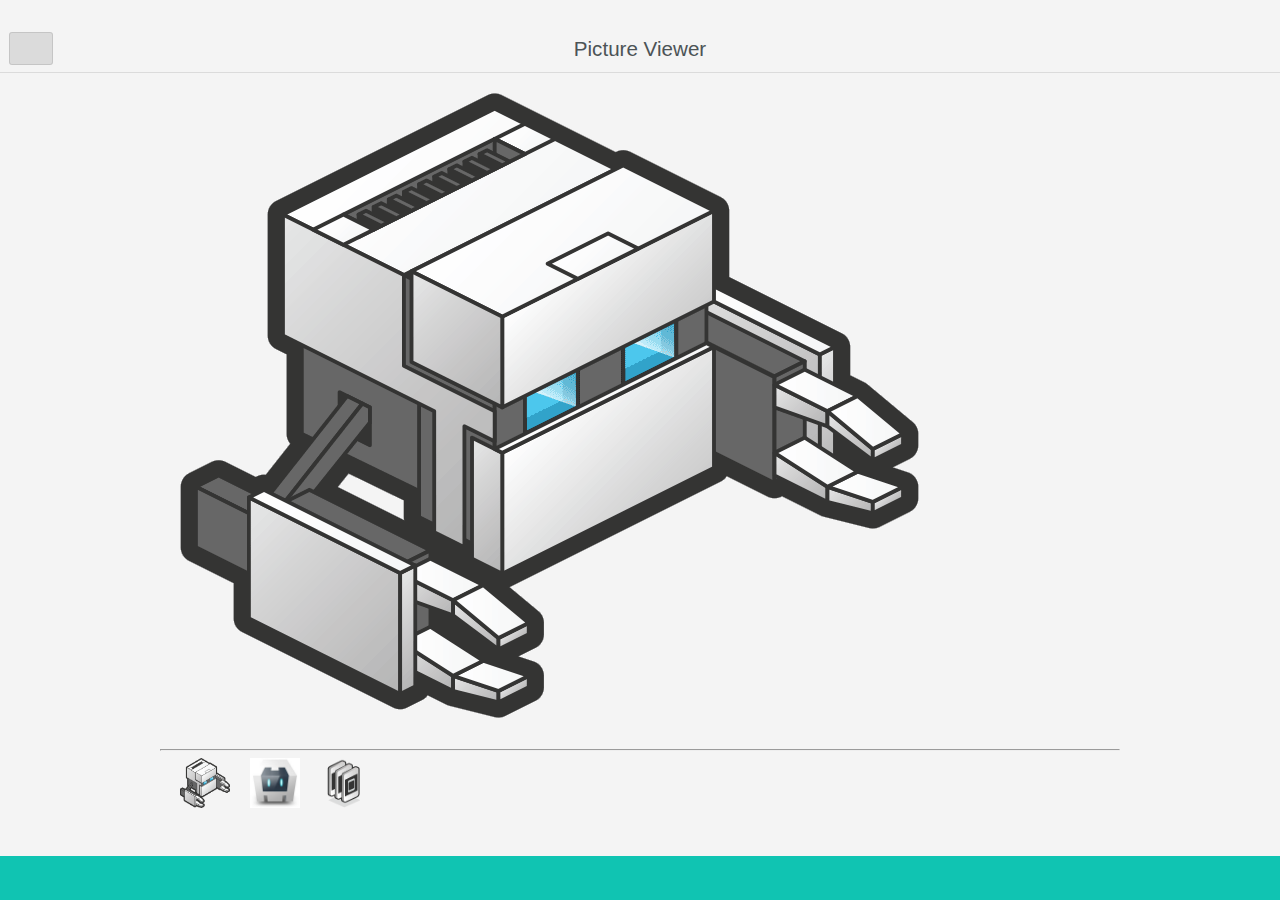
==== app - part one/www/index.html @ a684a087 "Added basic structure for mobile app" ====
<!DOCTYPE html>
<html>
<head>
	<meta charset="utf-8" />
	
	<meta http-equiv="Content-Security-Policy" 
		content="default-src 
				'self' 
				gap:
				http://cdn.kendostatic.com
				'unsafe-eval' 
				'unsafe-inline';">

	<!-- Kendo UI Mobile styles for all supported platforms -->
    <link href="styles/kendo.mobile.all.min.css" rel="stylesheet">
    <!-- This app's styles -->
	<link href="styles/main.css" rel="stylesheet" /> 
</head>
<body onload="initialize();">
	<div data-role="view" id="drawer-home" data-title="Picture Viewer">
		<header data-role="header" style="padding-top:25px">
			<div data-role="navbar">
				<a data-role="button" data-rel="drawer" href="#my-drawer" data-icon="hamburger" data-align="left"></a>
				<span data-role="view-title"></span>
			</div>
		</header>

		<div id="mainContent" class="mainContent">
			<img id="curImage" class="currentImage"  />
			<hr></hr>
			<div id="imageCarousel"></div>
		</div>

		<div data-role="footer">
			<div data-role="tabstrip">
				<a id="btnAddPic" data-role="button" data-icon="add" onclick="controller.takePictureForCarousel();"></a>
			</div>
		</div>
	</div>

	<div data-role="view" id="drawer-single" data-title="Single Image">
	<img id="soloImage" class="singleImage" />

		<div data-role="footer">
			<div data-role="tabstrip">
				<a id="btnAddPic" data-role="button" data-icon="add" onclick="controller.takePictureForSingle();"></a>
			</div>
		</div>
	</div>

	<div data-role="view" id="drawer-about" data-title="About">
		<ul data-role="listview" data-style="inset" data-type="group">
			<li>SP
				<ul>
					<li>This is the sample application for Simple Programmer. </li>
					<li>This app allows the user to take a picture, cache it, and add it to a carousel of pictures.</li>
				</ul>
        </ul>
	</div>

	<!-- Define the drawer -->
	<div data-role="drawer" id="my-drawer" data-views="['drawer-home', 'drawer-single', 'drawer-about', 'index.html']">
	    <ul data-role="listview" data-type="group">
	        <li>Main
	            <ul>
	                <li data-icon="home"><a href="#drawer-home" data-transition="none">Image Carousel</a></li>
					<li data-icon="home"><a href="#drawer-single" data-transition="none">Single Image Viewer</a></li>
	                <li data-icon="info"><a href="#drawer-about" data-transition="none">About</a></li>
	            </ul>
	        </li>
	    </ul>
	</div>
	
	<!-- Define the header and footer -->
	<div data-role="layout" data-id="drawer-layout">
		<header data-role="header">
			<div data-role="navbar">
				<a data-role="button" data-rel="drawer" href="#my-drawer" data-icon="hamburger" data-align="left"></a>
				<span data-role="view-title"></span>
			</div>
		</header>
	</div>

	<!-- PG Build service injects this (do not include yourself!), but still need a reference here -->
	<script src="cordova.js"></script>
	<!-- Kendo UI JavaScript -->
    <script src="scripts/jquery.min.js"></script>
    
    <script src="scripts/kendo.all.min.js"></script>
    
	<script src="scripts/controller.js"></script>
</body>
</html>
---- app - part one/www/styles/kendo.mobile.all.min.css ----
/*
* Kendo UI Complete v2013.2.716 (http://kendoui.com)
* Copyright 2013 Telerik AD. All rights reserved.
*
* Kendo UI commercial licenses may be obtained at
* https://www.kendoui.com/purchase/license-agreement.aspx
* If you do not own a commercial license, this file shall be governed by the trial license terms.
*/
@-ms-viewport{width:device-width}.km-root{font-size:.92em}.km-root a{color:inherit}.km-tablet{font-size:1em}.km-root *:focus{outline:0}.km-root,.km-pane{width:100%;height:100%;-ms-touch-action:none;-ms-content-zooming:none;-ms-user-select:none;-webkit-user-select:none;-webkit-text-size-adjust:none;-moz-text-size-adjust:none;text-size-adjust:none}.km-pane{font-family:sans-serif;overflow-x:hidden}.km-root>*,.km-header *,.km-footer *{margin:0;padding:0}.km-root *{-webkit-touch-callout:none;-webkit-tap-highlight-color:rgba(0,0,0,0)}.km-view{top:0;left:0;position:absolute;display:-moz-box;display:-webkit-box;display:-webkit-flex;display:-ms-flexbox;display:flex;height:100%;width:100%;-moz-box-orient:vertical;-webkit-box-orient:vertical;-webkit-flex-direction:column;-ms-flex-direction:column;flex-direction:column;-webkit-align-items:stretch;align-items:stretch;-webkit-align-content:stretch;align-content:stretch;vertical-align:top}:-moz-any(.km-view,.km-pane){overflow:hidden}.k-ff18 *:-moz-any(.km-view,.km-pane),.k-ff19 *:-moz-any(.km-view,.km-pane),.k-ff20 *:-moz-any(.km-view,.km-pane),.k-ff21 *:-moz-any(.km-view,.km-pane){position:relative}:-moz-any(.km-view){display:-moz-inline-box;display:flex}.km-content{min-height:1px;-moz-box-flex:1;-webkit-box-flex:1;-webkit-flex:1;-ms-flex:1;flex:1;-moz-box-align:stretch;-webkit-box-align:stretch;-ms-flex-align:stretch;flex-align:stretch;display:block;width:auto;overflow:hidden;position:relative}.km-content p,.km-content h1,.km-content h2,.km-content h3,.km-content h4,.km-content h5,.km-content h6{margin-left:1rem;margin-right:1rem}.km-header,.km-footer{display:block;display:-moz-box;-moz-box-orient:vertical;width:100%}:-moz-any(.km-scrollview)>div{display:inline-block}.km-header{padding:0}.km-footer{background:#1a1a1a}[data-role="layout"]{display:none}[data-role="view"],[data-role="drawer"]{visibility:hidden}.km-view{visibility:visible}.km-tabstrip{-moz-box-orient:horizontal;-webkit-box-orient:horizontal;-moz-box-align:start;-webkit-box-align:start;-ms-flex-align:start;flex-align:start;-webkit-flex-direction:row;-ms-flex-direction:row;flex-direction:row;-moz-box-pack:start;padding:0}.km-header,.km-footer{position:relative;z-index:1}@media all and (-webkit-min-device-pixel-ratio:10000),not all and (-webkit-min-device-pixel-ratio:0){.km-view{display:table}.km-header,.km-footer,.km-content{display:table-row}.km-header,.km-footer{height:1px}}.km-hide-title{display:none}.km-show-title:after{display:block;content:"\a0";height:0}.km-fill-title:after{height:auto}.km-footer .km-show-title:after{display:inline-block}.km-view-title,.km-dialog-title{position:relative;visibility:visible;text-align:center;font-size:1.4em;line-height:2.3em;margin-left:auto;margin-right:auto}.km-horizontal .km-view-title{line-height:2em}.km-toolbar,.km-navbar,.km-button,.km-buttongroup,.km-tabstrip,.km-blackberry li.km-actionsheet-cancel>a{background-origin:border-box;position:relative;display:inline-block;padding:.4em .7em;margin:.1rem;overflow:visible;text-decoration:none}.km-buttongroup,.km-tabstrip{padding:.4rem .7rem}.km-horizontal .km-tabstrip{padding:.2rem .7rem}.km-button{cursor:pointer;outline:0}.km-switch input[type=checkbox]{display:none}.km-switch,.km-checkbox{text-align:left;font-size:1rem;display:inline-block;width:6.4rem;height:2rem;line-height:2rem;position:relative;overflow:hidden}.km-switch-wrapper,.km-slider-wrapper{display:block;height:100%;width:100%;overflow:hidden}.km-switch-background,.km-slider-background{display:block;margin:0 1px 1px -5em;height:100%;width:200%}.km-switch-container{top:0;left:0;position:absolute;display:block;height:100%;width:100%;overflow:hidden;background:transparent;-moz-box-sizing:border-box;-webkit-box-sizing:border-box;box-sizing:border-box}.km-checkbox{width:1.8rem;height:1.8rem}.km-checkbox-checked:after{content:"\a0";display:block;width:100%;height:100%}.km-switch-handle{top:0;left:0;width:2.72em;height:100%;display:inline-block;margin:-1px 0 0 -1px;background-color:#000}.km-switch-label-on,.km-switch-label-off{display:block;width:130%;font-size:1em;line-height:2em;text-align:center;position:absolute;text-transform:uppercase}.km-switch-label-off{left:104%}.km-switch-label-on{left:-134%;text-shadow:0 -1px 0 rgba(0,0,0,0.3)}.km-badge,.km-detail{text-decoration:none;display:inline-block;vertical-align:middle;overflow:hidden;text-align:center;position:absolute;z-index:1;height:2em;font-size:.6rem;text-shadow:none}.km-badge{top:-1em;right:-1em;line-height:2em;margin-left:.5em;min-width:.9em;padding:0 .55em;-moz-background-clip:padding-box;-webkit-background-clip:padding-box;background-clip:padding-box}.km-tabstrip .km-badge{top:-0.2em;right:auto;margin-left:-1em}.km-detail{position:absolute;float:right;right:.8rem;top:50%;margin-top:-0.7rem;width:1.3rem;height:1.3rem;font-size:1rem;-moz-box-sizing:border-box;-webkit-box-sizing:border-box;box-sizing:border-box}.km-root .km-detaildisclose{font-size:.8em}:-moz-any(.km-detail){width:1rem;height:1rem}.km-listview-link:after{width:.5rem;height:.5rem;content:"\a0";display:inline-block;vertical-align:middle}.km-listview-link:after{margin-left:-0.2rem;border-style:solid;border-width:.24rem .24rem 0 0;-webkit-transform:rotate(45deg);-moz-transform:rotate(45deg);-ms-transform:rotate(45deg);-o-transform:rotate(45deg);transform:rotate(45deg)}.km-button::-moz-focus-inner{padding:0;border:0}.km-buttongroup{-webkit-margin-collapse:separate;margin-collapse:separate;margin:.5em auto}.km-root .km-buttongroup{padding:0;border-color:transparent;background:0;white-space:nowrap;display:table}.km-buttongroup>.km-button{display:table-cell}.km-root .km-buttongroup .km-button{margin:0;border-width:1px 0 1px 1px;padding:.48em .9em .44em}.km-tablet .km-buttongroup .km-button{padding:.4em .8em .34em}.km-root .km-navbar .km-buttongroup{font-size:.95rem;line-height:1em;margin:0 0 .2em;display:inline-block;height:1.5em;top:-2px}.km-tablet .km-navbar .km-buttongroup{top:-1px}.km-root .km-navbar .km-buttongroup>.km-button{font-size:1em;min-width:4rem;text-align:center}.km-tablet .km-navbar .km-buttongroup>.km-button{min-width:6rem}.km-view .km-buttongroup .km-button:last-child{border-right-width:1px}.km-scrollview{white-space:nowrap;overflow:hidden;width:100%}.km-scrollview>div>*{-webkit-transform:translatez(0)}.km-scrollview>div>[data-role=page]{vertical-align:top;display:inline-block;min-height:1px}.km-scrollview .km-virtual-page{min-height:1px;position:absolute;top:0;left:0;display:inline-block}:-moz-any(.k-ff18,.k-ff19,.k-ff20,.k-ff21) .km-scrollview>div{width:0}.km-pages{text-align:center;margin:0;padding:.6em 0 0}.km-pages li{display:inline-block;width:.5em;height:.55em;margin:0 .3em}.km-ios .km-buttongroup .km-button{font-size:1.2em;font-weight:bold}.km-ios .km-state-disabled .km-button,.km-android .km-state-disabled .km-button,.km-blackberry .km-state-disabled .km-button,.km-meego .km-state-disabled .km-button{color:#aaa;text-shadow:none}.km-tabstrip,.km-toolbar,.km-navbar{display:block;padding:.8em;margin:0;width:100%;border-width:0;-moz-box-sizing:border-box;-webkit-box-sizing:border-box;box-sizing:border-box}.km-tabstrip{text-align:center;word-spacing:-1em}.km-tabstrip .km-button{word-spacing:normal;box-shadow:none;-webkit-box-shadow:none;vertical-align:bottom}@media screen and (-webkit-min-device-pixel-ratio:0){.km-tabstrip{word-spacing:normal;width:100%}}.km-toolbar,.km-navbar{padding:0;-moz-box-flex:1;-webkit-box-flex:1;-webkit-flex:1;-ms-flex:1;flex:1;position:relative;overflow:hidden;display:block;border-width:0 0 1px 0;background-color:#fff}.km-root div:-moz-any(.km-toolbar,.km-navbar){overflow:visible}.km-toolbar .km-button,.km-navbar .km-button{margin-top:.5rem;margin-bottom:.5rem}.km-navbar .km-no-title{padding-top:.7rem;padding-bottom:.7rem}.km-horizontal .km-toolbar .km-button,.km-horizontal .km-navbar .km-button{margin-top:.3rem;margin-bottom:.3rem}.km-horizontal .km-navbar .km-no-title{padding-top:.5rem;padding-bottom:.5rem}.km-tablet.km-root .km-no-title{padding-top:.55rem;padding-bottom:.55rem}.km-tablet .km-navbar .km-button,.km-tablet .km-toolbar .km-button{margin-top:.45rem;margin-bottom:.45rem}.km-root .km-pane .km-navbar .km-no-title{visibility:visible;line-height:0}.km-tabstrip .km-button{font-family:Arial,Helvetica,sans-serif;color:#a8a8a8;padding:.4em .8em;border-width:0;border-color:transparent;background:0;margin:0;text-align:center}.km-tabstrip .km-button:first-child{border-left:0}.km-tabstrip .km-button:last-child{border-right:0}.km-listview-wrapper>ul:not(.km-listview){margin:0 auto}.km-list,.km-listview{padding:0;margin:0;list-style-type:none}.km-listinset,.km-listgroupinset{margin:1em}.km-listinset,.km-listgroupinset .km-list{overflow:hidden}.km-listview .km-switch{margin-top:-0.95rem;position:absolute;right:.8rem;top:50%}.km-listview .km-list{text-indent:0}.km-list>li,.km-root .km-listview-link,.km-root .km-listview-label{margin:0;display:block;position:relative;list-style-type:none;vertical-align:middle;-moz-box-sizing:border-box;-webkit-box-sizing:border-box;box-sizing:border-box;padding:.5em .7em}.km-list>li{line-height:1.6em;overflow:hidden}.km-virtual-list{position:relative;width:100%;-webkit-transform:translateZ(0)}.km-virtual-list>li{width:100%;position:absolute;top:0;-webkit-transform:translateZ(0)}.km-root .km-list .km-load-more{border-bottom:0}.km-list>li>*{line-height:normal}.km-group-title{display:block;font-weight:bold;padding:.2em 0;text-indent:.8em}.km-listgroupinset .km-group-title{margin-top:.65em;line-height:2em}.km-list:not(.km-virtual-list)>li:first-child{border-top:0}.km-list:not(.km-virtual-list)>li:last-child{border-bottom:0}.km-root .km-listview-link,.km-root .km-listview-label{line-height:inherit;text-decoration:none;margin:-0.5em -0.7em}.km-listview-link:after,.km-listview-label:after{border-color:#777;content:"\a0";display:block;position:absolute;right:1rem;top:50%;margin-top:-0.32rem}.km-filter-form{width:100%;padding:.5em 0;border:1px solid transparent;border-width:1px 0}.km-filter-wrap{position:relative;margin:0 .7em;padding:.2em .4em;border:1px solid transparent}.km-root .km-filter-wrap:before{display:inline-block;vertical-align:middle;content:"\e0e9";font-size:1.6em;width:1em;height:1em;margin-right:-1em;color:inherit}.km-tablet .km-filter-wrap{max-width:24em;margin:0 auto}.km-filter-wrap>input[type="search"]::-webkit-search-cancel-button{display:none}.km-filter-wrap input{width:100%;-moz-box-sizing:border-box;-webkit-box-sizing:border-box;box-sizing:border-box;border:0;background:transparent;-moz-appearance:none;-webkit-appearance:none;vertical-align:middle;padding:0 1.4em}.km-filter-reset{display:inline-block;margin-left:-1.6em;vertical-align:middle;text-align:center;z-index:1;text-decoration:none;height:100%}.km-filter-reset .km-clear{font-size:1.6em;width:1em;height:1em;display:block}.km-filter-reset>.km-text{position:absolute;top:-3333px;left:-3333px}.km-native-scroller{overflow:scroll;-webkit-overflow-scrolling:touch;-ms-touch-action:pan-x pan-y;-ms-overflow-style:-ms-autohiding-scrollbar;-ms-scroll-snap-type:proximity}.km-scroller-pull{width:100%;display:block;position:absolute;line-height:3em;font-size:1.4em;text-align:center;-webkit-transform:translate3d(0,-3em,0);-moz-transform:translate3d(0,-3em,0);-ms-transform:translate3d(0,-3em,0);-o-transform:translate3d(0,-3em,0);transform:translate3d(0,-3em,0)}.km-scroller-pull .km-template{display:inline-block;min-width:200px;text-align:left}.km-load-more .km-icon,.km-root .km-scroller-pull .km-icon{display:inline-block;height:2rem;margin-right:1rem;vertical-align:middle;width:2rem;font-size:2rem;-webkit-transform:rotate(0deg);-moz-transform:rotate(0deg);-ms-transform:rotate(0deg);-o-transform:rotate(0deg);transform:rotate(0deg);-webkit-transition:-webkit-transform 300ms linear;-moz-transition:-moz-transform 300ms linear;-ms-transition:-ms-transform 300ms linear;-o-transition:-o-transform 300ms linear;transition:transform 300ms linear}.km-root .km-scroller-release .km-icon{-webkit-transform:rotate(180deg);-moz-transform:rotate(180deg);-ms-transform:rotate(180deg);-o-transform:rotate(180deg);transform:rotate(180deg)}.km-root .km-scroller-refresh .km-icon{-webkit-transition:none;-moz-transition:none;-ms-transition:none;-o-transition:none;transition:none}.km-default-content{padding:1em}.km-item label:before,.km-item label.km-item-checked:after{position:absolute;content:" ";display:block;top:50%;left:.6em;width:36px;height:36px;margin-top:-18px}.km-detail .km-text{display:none}.km-detail .km-icon,.km-button .km-icon,.km-list .km-icon,.km-ios .km-button .km-icon{width:1em;height:1em;font-size:1.3em;margin-left:-0.3em;margin-right:.3em;vertical-align:text-top;display:inline-block;background-size:auto 100%}.km-button .km-icon{margin-top:-0.1em;margin-bottom:-0.1em}.km-root .km-view .km-notext{margin-left:0;margin-right:0}.km-list .km-switch{position:absolute;top:50%;right:.8rem;margin-top:-1rem}.km-root .km-rowinsert:after,.km-root .km-rowdelete:after,.km-root .km-contactadd:after,.km-root .km-detaildisclose:after,.km-root .km-rowinsert:before,.km-root .km-rowdelete:before,.km-root .km-contactadd:before,.km-root .km-detaildisclose:before,.km-detail .km-icon{left:.15em;top:.15em;line-height:1em;font-size:1em;position:absolute}.km-root .km-detaildisclose:after{left:.1em;top:.25em;text-align:center;font-weight:bold}.km-buttongroup .km-button .km-icon{width:1em;height:1em;font-size:1em;margin:0 .16em 0 0}.km-tabstrip .km-button .km-icon{width:2.5rem;height:2.5rem;font-size:2.5rem}.km-tabstrip .km-image,.km-tabstrip .km-button .km-icon{margin:.1rem auto 0;display:inline-block}.km-tabstrip .km-text{display:block}.km-phone .km-tabstrip .km-icon{height:2.2rem;width:2.2rem;font-size:2.2rem}.km-phone .km-horizontal .km-tabstrip .km-icon{height:2rem;width:2rem;font-size:2rem}.km-root .k-slider{width:50%;height:.6em;line-height:.6em;position:relative;display:inline-block;vertical-align:middle;text-align:center}.km-list .k-slider{position:absolute;right:0;margin-top:-0.5em;top:50%}.km-root .k-slider-track{left:1em!important;width:auto!important;right:1em;height:100%;display:block;position:absolute}.km-root .k-slider-track,.km-root .k-slider-selection{margin-top:0;border-radius:5px;-moz-border-radius:5px;-webkit-border-radius:5px;box-shadow:inset 0 0 1px rgba(0,0,0,0.3);-webkit-box-shadow:inset 0 0 1px rgba(0,0,0,0.3)}.km-root .k-slider-selection{top:0;height:100%}.km-root .k-slider-items{margin:0}.km-root .k-slider .k-draghandle{text-indent:-3333px;top:-0.35em;left:0;width:1.2em;height:1.2em;display:block;position:absolute}.km-root .k-slider-tooltip{display:none}.km-touch-scrollbar{position:absolute;visibility:hidden;z-index:200000;height:.4em;width:.4em;background-color:#333;opacity:0;-webkit-transform-origin:0 0;-moz-transform-origin:0 0;-ms-transform-origin:0 0;-o-transform-origin:0 0;transform-origin:0 0;-webkit-transition:opacity .3s linear;-moz-transition:opacity .3s linear;-ms-transition:opacity .3s linear;-o-transition:opacity .3s linear;transition:opacity .3s linear}.km-vertical-scrollbar{height:100%;right:2px;top:0}.km-horizontal-scrollbar{width:100%;left:0;bottom:2px}.km-scrollview,.km-scroll-container{-moz-user-select:none;-webkit-user-select:none;-ms-user-select:none;user-select:none;-moz-user-select:-moz-none;-webkit-margin-collapse:separate;margin-collapse:separate}.km-scroll-wrapper{position:relative}.km-scroll-header{position:absolute;z-index:1001;width:100%;top:0;left:0}.km-leftitem,.km-rightitem{z-index:1;position:absolute;right:.5em}.km-popup .km-rightitem{right:0}.km-leftitem{left:.5em;right:auto}.km-popup .km-leftitem{left:0}.km-dialog{position:absolute;min-width:19em;max-width:25em;overflow:hidden}.km-dialog-title{position:static;float:none;height:2.6em;margin-top:-2.6em;font-size:1.22em;line-height:3em}.km-dialog:before{content:"\a0";display:block;overflow:visible;width:100%;height:3em;opacity:.2}.km-dialog-content{font-weight:normal;min-height:2em;text-align:center}.km-dialog .km-button{display:block;margin:.4em;font-size:1.3em;text-align:center;padding:.44em;-moz-user-select:none;-webkit-user-select:none;-ms-user-select:none;user-select:none}.km-loader{top:50%;left:50%;width:180px;height:130px;opacity:.85;z-index:100000;padding:30px 30px;position:absolute;margin-top:-70px;margin-left:-90px;-moz-box-sizing:border-box;-webkit-box-sizing:border-box;box-sizing:border-box;background-color:black}.km-loader h1{font-size:1rem;color:white;text-align:center;margin-top:10px}.km-loader .km-loading,.km-load-more .km-icon,.km-scroller-refresh .km-icon{animation:km-spin 1s infinite linear;-moz-animation:km-spin 1s infinite linear;-webkit-animation:km-spin 1s infinite linear;display:block;margin:0 auto;width:35px;height:35px;font-size:35px}.km-loader .km-loading:after,.km-load-more .km-icon:after{color:#ccc}.km-loading-left,.km-loading-right{display:none}@-webkit-keyframes km-spin{from{-webkit-transform:rotate(0deg)}to{-webkit-transform:rotate(360deg)}}@-moz-keyframes km-spin{from{-moz-transform:rotate(0deg)}to{-moz-transform:rotate(360deg)}}@-ms-keyframes km-spin{from{-ms-transform:rotate(0deg)}to{-ms-transform:rotate(360deg)}}@-o-keyframes km-spin{from{-o-transform:rotate(0deg)}to{-o-transform:rotate(360deg)}}.km-list input[type=text]:not(.k-input),.km-list input[type=password],.km-list input[type=search],.km-list input[type=number],.km-list input[type=tel],.km-list input[type=url],.km-list input[type=email],.km-list input[type=file],.km-list input[type=month],.km-list input[type=color],.km-list input[type=week],.km-list input[type=date],.km-list input[type=time],.km-list input[type=datetime],.km-list input[type=datetime-local],.km-list select:not([multiple]),.km-list .k-dropdown,.km-list textarea{width:50%;-moz-box-sizing:border-box;-webkit-box-sizing:border-box;box-sizing:border-box;font-size:1.2em;position:absolute;top:50%;line-height:normal;z-index:1;right:0;margin-top:-1em}.km-root .k-slider .k-tick,.km-root .k-slider .k-label,.km-root .k-slider .k-button{display:none}.km-list textarea{position:relative;width:-webkit-calc(50%+.7em);width:-moz-calc(50%+.7em);width:calc(50%+.7em);margin-right:-0.7em}.km-list input,.km-list select,.km-list textarea,.km-list input[type=checkbox],.km-list input[type=radio]{appearance:none;-moz-appearance:none;-webkit-appearance:none}.km-list input[type=checkbox],.km-list input[type=radio]{position:absolute;top:50%;right:.7em;margin-top:-0.5em;background:0}.km-root input,.km-root textarea{-moz-user-select:text;-webkit-user-select:text;-ms-user-select:text;user-select:text}.km-root input[readonly],.km-root select:not([multiple]){-moz-user-select:none;-webkit-user-select:none;-ms-user-select:none;user-select:none}.km-list textarea{top:0}.km-list .k-dropdown{line-height:1.4em}.km-list .k-dropdown,.km-list .k-dropdown .k-input{background-color:transparent}.km-root .k-dropdown-wrap{display:inline-block}.km-root .km-listview-label:after,.km-root input ~ .km-listview-link:after,.km-root textarea ~ .km-listview-link:after,.km-root select ~ .km-listview-link:after,.km-root .k-dropdown ~ .km-listview-link:after{display:none}.km-root .k-dropdown select,.km-root .k-dropdown .k-select{display:none}.km-root .km-list textarea{position:relative;float:right;margin-top:0;font-family:inherit}.km-root .km-popup .k-item,.km-actionsheet>li{list-style-type:none;padding:inherit 1em;border-bottom:1px solid #555;-moz-box-sizing:border-box;-webkit-box-sizing:border-box;box-sizing:border-box}.km-actionsheet>li{line-height:2em;border-bottom:0}.km-root .km-popup .k-list,.km-actionsheet{padding:0;margin:0}.km-root .km-popup .k-item:last-child,.km-actionsheet>li:last-child{border:0}.km-shim{left:0;bottom:0;position:absolute;width:100%;height:100%;background:rgba(0,0,0,0.6);z-index:10001;-moz-box-sizing:border-box;-webkit-box-sizing:border-box;box-sizing:border-box}.km-shim .k-animation-container,.km-actionsheet-wrapper{width:100%;box-shadow:none;-webkit-box-shadow:none;border:0}.km-shim .k-animation-container{width:auto}.km-listview-label input[type=radio],.km-listview-label input[type=checkbox]{border:0;font-size:inherit;width:1em;height:.9em}.km-load-more{display:block;padding:.3em 0 1.2em;height:3.2em;text-align:center}.km-root div.km-splitview{-moz-box-orient:horizontal;-webkit-box-orient:horizontal;-moz-box-direction:normal;-webkit-box-direction:normal;-webkit-flex-direction:row;-ms-flex-direction:row;flex-direction:row}.km-root .km-splitview.km-split-vertical{-moz-box-orient:vertical;-webkit-box-orient:vertical;-webkit-flex-direction:column;-ms-flex-direction:column;flex-direction:column}.km-splitview>.km-pane{-moz-box-flex:2;-webkit-box-flex:2;-webkit-flex:2;-ms-flex:2;flex:2;width:auto;height:auto}.km-splitview>.km-pane:first-child{-moz-box-flex:1;-webkit-box-flex:1;-webkit-flex:1;-ms-flex:1;flex:1}.km-split-horizontal>.km-pane{height:100%}.km-split-vertical>.km-pane>.km-view{display:-webkit-box}.km-pane{position:relative}.km-popup-wrapper,.km-modalview-wrapper{z-index:10001;position:relative;background:0;border:0;box-shadow:none;-webkit-box-shadow:none}.km-popup-overlay{position:absolute;top:0;left:0;width:100%;height:100%;z-index:10000}.km-popup-arrow,.km-popup-arrow:after,.km-down .km-popup-arrow:before{position:absolute;width:15px;height:15px;top:0;left:0;z-index:2}.km-left .km-popup-arrow,.km-right .km-popup-arrow{margin-top:-8px}.km-up .km-popup-arrow,.km-down .km-popup-arrow{margin-left:-8px}.km-popup-arrow:after,.km-down .km-popup-arrow:before{display:block;content:"\a0";width:0;height:0}.km-up .km-popup-arrow{top:auto;bottom:0}.km-left .km-popup-arrow{left:auto;right:0}.km-popup.km-pane{-moz-box-sizing:border-box;-webkit-box-sizing:border-box;box-sizing:border-box;width:100%;height:100%;min-height:100px}.km-modalview,.km-modalview-wrapper:before{overflow:hidden;position:relative;display:-moz-inline-box;display:-webkit-inline-box;display:-webkit-inline-flex;display:-ms-inline-flexbox;display:inline-flex;width:100%;height:100%;vertical-align:middle}.km-modalview .km-content{box-flex:1}.km-modalview-wrapper:before{margin-left:-1px;content:"\a0";width:0;display:inline-block}.km-stretched-view{display:-moz-box;display:-webkit-box;display:-webkit-flex;display:-ms-flexbox;display:flex}.km-stretched-view>*{width:100%}.km-on-wp .km-view,.km-on-wp .km-header,.km-on-wp .km-footer,.km-on-wp .km-slider,.km-on-wp .km-switch,.km-on-wp .km-filter-reset,.km-on-wp .km-shim .k-animation-container,.km-on-wp .km-scroll-container{transform:translateZ(0)}.km-pane,.km-on-ios .km-view,.km-on-ios .km-header,.km-on-ios .km-footer,.km-on-ios .km-slider,.km-on-ios .km-switch,.km-on-ios .km-group-title,.km-on-ios .km-list>li,.km-on-ios .km-filter-reset,.km-on-ios .km-shim .k-animation-container,.km-on-ios .km-scroll-container,.km-on-blackberry .km-view,.km-on-blackberry .km-content,.km-on-blackberry .km-header,.km-on-blackberry .km-footer,.km-on-blackberry .km-icon,.km-on-blackberry .km-switch,.km-on-blackberry .km-popup .k-item,.km-on-blackberry .km-actionsheet-wrapper{-webkit-transform:translatez(0)}.km-on-meego,.km-on-android{-webkit-transform:none}.km-on-android.km-2 .km-header,.km-on-android.km-2 .km-footer,.km-on-android .km-switch,.km-on-android.km-2 .km-list>li,.km-on-android.km-3 .km-listview-wrapper,.km-on-android.km-4 .km-listview-wrapper,.km-on-android.km-4 .km-content,.km-on-android .km-switch-handle,.km-android.km-on-android .km-switch-wrapper,.km-on-android .km-scroll-container,.km-on-meego .km-content,.km-on-meego .km-switch,.km-on-meego .km-icon,.km-on-meego .km-header,.km-on-meego .km-footer,.km-on-meego .km-content,.km-on-meego .km-switch-handle,.km-on-meego .km-switch-wrapper{-webkit-transform:translatez(0);-webkit-backface-visibility:hidden}.km-on-android.km-4 input{-webkit-user-modify:read-write-plaintext-only}.km-overlay{position:absolute;top:0;left:0;width:100%;height:100%;background:transparent;z-index:100000}.k-ff .km-scroll-container{padding-bottom:20px}.km-wp .km-view .km-absolute,.km-meego .km-view .km-absolute{position:absolute}.km-drawer,[data-role=drawer]{top:0;left:auto;width:250px}.km-drawer .km-header,.km-drawer .km-footer{z-index:0}.km-left-drawer{left:0}.km-right-drawer{right:0}@font-face{font-family:"Kendo UI";src:url("images/KendoUI.woff") format("woff"),url("images/KendoUI.ttf") format("truetype")}body:before{font-family:"Kendo UI";content:"\a0";font-size:0;width:0;height:0;position:absolute;z-index:-1}.km-root .km-pane .km-view .km-icon{-webkit-background-clip:text;background-size:0}.km-icon{position:relative}.km-icon:after,.km-icon:before,.km-contactadd:after,.km-contactadd:before,.km-rowdelete:after,.km-rowdelete:before,.km-rowinsert:after,.km-rowinsert:before,.km-detaildisclose:after,.km-detaildisclose:before,.km-loading:after,.km-filter-wrap:before{position:relative;content:"\a0";display:block;width:100%;height:100%;text-align:left;vertical-align:middle;background-size:auto;font:1em/1em "Kendo UI"}.km-icon:before,.km-contactadd:before,.km-rowdelete:before,.km-rowinsert:before,.km-detaildisclose:before{position:absolute;margin-top:1px;color:rgba(0,0,0,0.7);display:none}.km-state-active .km-icon:before,.km-state-active .km-contactadd:before,.km-state-active .km-rowdelete:before,.km-state-active .km-rowinsert:before,.km-state-active .km-detaildisclose:before{display:block}:-webkit-any(.km-ios):not(.km-android):not(.km-blackberry6):not(.km-blackberry7):not(.km-meego) .km-icon:after,:-webkit-any(.km-blackberry):not(.km-android):not(.km-blackberry6):not(.km-blackberry7):not(.km-meego) .km-icon:after{background-image:inherit;background-repeat:inherit;background-position:inherit;background-color:currentcolor;-webkit-background-clip:text;-webkit-text-fill-color:transparent}.km-root .km-pane.km-on-blackberry.km-blackberry6 .km-view .km-icon:after,.km-root .km-pane.km-on-blackberry.km-blackberry7 .km-view .km-icon:after,.km-root .km-pane.km-on-ios.km-ios4 .km-view .km-icon:after,.km-root .km-pane.km-pane.km-on-android .km-view span.km-icon:after,.km-root .km-pane.km-pane.km-on-meego .km-view span.km-icon:after{background:0;-webkit-text-fill-color:inherit}.km-contactadd:after,.km-contactadd:before,.km-rowinsert:after,.km-rowinsert:before{content:"\E039"}.km-rowdelete:after,.km-rowdelete:before{content:"\E03a"}.km-detaildisclose:after,.km-detaildisclose:before{content:"\E0E2"}.km-action:after,.km-action:before{content:"\e0ca"}.km-add:after,.km-add:before{content:"\e0cb"}.km-battery:after,.km-battery:before{content:"\e0ce"}.km-bookmarks:after,.km-bookmarks:before{content:"\e0cf"}.km-camera:after,.km-camera:before{content:"\e0d0"}.km-cart:after,.km-cart:before{content:"\e0d1"}.km-edit:after,.km-compose:after,.km-edit:before,.km-compose:before{content:"\e0d5"}.km-contacts:after,.km-contacts:before{content:"\e0e4"}.km-trash:after,.km-delete:after,.km-trash:before,.km-delete:before{content:"\e0ec"}.km-details:after,.km-details:before{content:"\e0e2"}.km-download:after,.km-downloads:after,.km-download:before,.km-downloads:before{content:"\e0d4"}.km-fastforward:after,.km-fastforward:before{content:"\e0d9"}.km-toprated:after,.km-favorites:after,.km-toprated:before,.km-favorites:before{content:"\e0d7"}.km-featured:after,.km-featured:before{content:"\e0d8"}.km-globe:after,.km-globe:before{content:"\e0dc"}.km-history:after,.km-history:before{content:"\e0e7"}.km-home:after,.km-home:before{content:"\e0dd"}.km-info:after,.km-about:after,.km-info:before,.km-about:before{content:"\e0de"}.km-more:after,.km-more:before{content:"\e0e0"}.km-mostrecent:after,.km-mostrecent:before{content:"\e0cc"}.km-mostviewed:after,.km-mostviewed:before{content:"\e0d6"}.km-organize:after,.km-organize:before{content:"\e0eb"}.km-pause:after,.km-pause:before{content:"\e0e3"}.km-play:after,.km-play:before{content:"\e0e5"}.km-recents:after,.km-recents:before{content:"\e0d2"}.km-refresh:after,.km-refresh:before{content:"\e0e6"}.km-reply:after,.km-reply:before{content:"\e0ed"}.km-rewind:after,.km-rewind:before{content:"\e0e8"}.km-search:after,.km-search:before{content:"\e0e9"}.km-settings:after,.km-settings:before{content:"\e0da"}.km-share:after,.km-share:before{content:"\e0df"}.km-sounds:after,.km-volume:after,.km-sounds:before,.km-volume:before{content:"\e0ef"}.km-stop:after,.km-stop:before{content:"\e0ea"}.km-wifi:after,.km-wifi:before{content:"\e0f0"}.km-android .km-more:after,.km-android .km-more:before{content:"\e0e1"}.km-meego .km-more:after,.km-meego .km-more:before{content:"\e0f1"}.km-wp .km-loading:after,.km-wp .km-load-more .km-icon:after,.km-wp .km-scroller-refresh .km-icon:after{content:"\e0f6"}.km-meego .km-loading:after,.km-meego .km-load-more .km-icon:after,.km-meego .km-scroller-refresh .km-icon:after{content:"\e0f6"}.km-root .km-android .km-loading:after,.km-android .km-load-more .km-icon:after,.km-root .km-android .km-scroller-refresh .km-icon:after{content:"\e0f6"}.km-scroller-pull .km-icon:after{content:"\e0f2"}.km-wp .km-scroller-pull .km-icon:after{content:"\E0D4"}.km-on-wp.km-app .km-icon:after,.km-on-wp.km-app .km-filter-wrap:before,.km-on-wp.km-app .km-state-active .km-icon:after{color:transparent;background-image:url("images/wp8_icons.png");background-size:auto 100%;height:1em;margin-top:0;vertical-align:middle}.km-wp-light.km-app .km-icon:after,.km-wp-light.km-app .km-filter-wrap:before{background-image:url("images/wp8_inverseicons.png")}.km-on-wp.km-app .km-icon{line-height:1em}.km-on-wp.km-app .km-icon:before{display:none}.km-on-wp.km-app .km-action:after{background-position-x:20%}.km-on-wp.km-app .km-add:after,.km-on-wp.km-app .km-filter-reset .km-clear:after{background-position-x:22%}.km-on-wp.km-app .km-battery:after{background-position-x:24%}.km-on-wp.km-app .km-bookmarks:after{background-position-x:26%}.km-on-wp.km-app .km-camera:after{background-position-x:28%}.km-on-wp.km-app .km-cart:after{background-position-x:30%}.km-on-wp.km-app .km-edit:after,.km-on-wp.km-app .km-compose:after{background-position-x:32%}.km-on-wp.km-app .km-contacts:after{background-position-x:34%}.km-on-wp.km-app .km-trash:after,.km-on-wp.km-app .km-delete:after{background-position-x:36%}.km-on-wp.km-app .km-details:after{background-position-x:38%}.km-on-wp.km-app .km-download:after,.km-on-wp.km-app .km-downloads:after{background-position-x:40%}.km-on-wp.km-app .km-fastforward:after{background-position-x:42%}.km-on-wp.km-app .km-toprated:after,.km-on-wp.km-app .km-favorites:after{background-position-x:44%}.km-on-wp.km-app .km-featured:after{background-position-x:46%}.km-on-wp.km-app .km-globe:after{background-position-x:48%}.km-on-wp.km-app .km-history:after{background-position-x:50%}.km-on-wp.km-app .km-home:after{background-position-x:52%}.km-on-wp.km-app .km-info:after,.km-on-wp.km-app .km-about:after{background-position-x:54%}.km-on-wp.km-app .km-more:after{background-position-x:56%}.km-on-wp.km-app .km-mostrecent:after{background-position-x:58%}.km-on-wp.km-app .km-mostviewed:after{background-position-x:60%}.km-on-wp.km-app .km-organize:after{background-position-x:62%}.km-on-wp.km-app .km-pause:after{background-position-x:64%}.km-on-wp.km-app .km-play:after{background-position-x:66%}.km-on-wp.km-app .km-recents:after{background-position-x:68%}.km-on-wp.km-app .km-refresh:after{background-position-x:70%}.km-on-wp.km-app .km-reply:after{background-position-x:72%}.km-on-wp.km-app .km-rewind:after{background-position-x:74%}.km-on-wp.km-app .km-search:after,.km-on-wp.km-app .km-filter-wrap:before{background-position-x:76%}.km-on-wp.km-app .km-settings:after{background-position-x:78%}.km-on-wp.km-app .km-share:after{background-position-x:80%}.km-on-wp.km-app .km-sounds:after,.km-on-wp.km-app .km-volume:after{background-position-x:82%}.km-on-wp.km-app .km-stop:after{background-position-x:84%}.km-on-wp.km-app .km-wifi:after{background-position-x:86%}.km-on-wp.km-app.km-android .km-more:after{background-position-x:88%}.km-on-wp.km-app.km-meego .km-more:after{background-position-x:90%}.km-on-wp.km-app.km-meego .km-loading:after,.km-on-wp.km-app.km-meego .km-load-more .km-icon:after,.km-on-wp.km-app.km-meego .km-scroller-refresh .km-icon:after{background-position-x:94%}.km-on-wp.km-app .km-scroller-pull .km-icon:after{background-position-x:100%}.km-on-wp.km-app .km-filter-wrap:before{display:inline-block;content:"\a0"}.km-on-wp.km-app .km-filter-reset .km-clear:after{transform:rotate(45deg)}@media only screen and (height:320px) and (orientation:landscape){.km-ios6{height:100%!important}}.km-ios:after{content:url("images/back.png");display:none}.km-ios{background:#fff;font:bold .9em HelveticaNeue,sans-serif}.km-ios .km-view{overflow:hidden}.km-ios .km-view-title,.km-ios .km-dialog-title{position:relative;visibility:visible;text-align:center;color:#fff;font-size:1.4em;line-height:2.3em;font-weight:bold;text-shadow:0 -1px rgba(0,0,0,0.3);margin-left:auto;margin-right:auto;box-shadow:inset 0 -1px 0 rgba(0,0,0,0.3);-webkit-box-shadow:inset 0 -1px 0 rgba(0,0,0,0.3)}.km-ios.km-horizontal .km-view-title{line-height:2em}.km-ios .km-toolbar,.km-ios .km-navbar,.km-ios .km-button,.km-ios .km-tabstrip,.km-ios .km-popup .k-item,.km-ios .km-actionsheet>li>a{background-image:-webkit-gradient(linear,50% 0,50% 100%,color-stop(0,rgba(255,255,255,0.5)),color-stop(0.06,rgba(255,255,255,0.45)),color-stop(0.5,rgba(255,255,255,0.2)),color-stop(0.5,rgba(255,255,255,0.15)),color-stop(1,rgba(100,100,100,0)));background-image:-moz-linear-gradient(top,rgba(255,255,255,0.5),rgba(255,255,255,0.45) 6%,rgba(255,255,255,0.2) 50%,rgba(255,255,255,0.15) 50%,rgba(100,100,100,0));background-image:linear-gradient(top,rgba(255,255,255,0.5),rgba(255,255,255,0.45) 6%,rgba(255,255,255,0.2) 50%,rgba(255,255,255,0.15) 50%,rgba(100,100,100,0));background-image:-ms-linear-gradient(top,rgba(255,255,255,0.5),rgba(255,255,255,0.45) 6%,rgba(255,255,255,0.2) 50%,rgba(255,255,255,0.15) 50%,rgba(100,100,100,0));background-image:-o-linear-gradient(top,rgba(255,255,255,0.5),rgba(255,255,255,0.45) 6%,rgba(255,255,255,0.2) 50%,rgba(255,255,255,0.15) 50%,rgba(100,100,100,0));-webkit-tap-highlight-color:rgba(0,0,0,0);color:#FFF;overflow:visible;border-radius:5px;-moz-border-radius:5px;-webkit-border-radius:5px;text-shadow:0 -1px rgba(0,0,0,0.3);text-decoration:none;border:1px solid #394d68;border-color:#2f3740 #394d68 #375073;background-color:#7185a2}.km-ios .km-button{text-align:center;border-width:0;border-bottom:1px solid rgba(255,255,255,0.5);padding:.4em .8em;background:transparent,#496b9a;background-image:-webkit-gradient(linear,50% 0,50% 100%,color-stop(0,rgba(255,255,255,0.35)),color-stop(0.5,rgba(255,255,255,0.1)),color-stop(0.5,rgba(255,255,255,0)),color-stop(1,rgba(255,255,255,0)));background-image:-moz-linear-gradient(top,rgba(255,255,255,0.35),rgba(255,255,255,0.1) 50%,rgba(255,255,255,0) 50%,rgba(255,255,255,0));background-image:linear-gradient(top,rgba(255,255,255,0.35),rgba(255,255,255,0.1) 50%,rgba(255,255,255,0) 50%,rgba(255,255,255,0));background-image:-ms-linear-gradient(top,rgba(255,255,255,0.35),rgba(255,255,255,0.1) 50%,rgba(255,255,255,0) 50%,rgba(255,255,255,0));background-image:-o-linear-gradient(top,rgba(255,255,255,0.35),rgba(255,255,255,0.1) 50%,rgba(255,255,255,0) 50%,rgba(255,255,255,0));box-shadow:inset 0 0 0 1px rgba(0,0,0,.3),inset 0 1px 3px rgba(0,0,0,.5);-webkit-box-shadow:inset 0 0 0 1px rgba(0,0,0,.3),inset 0 1px 3px rgba(0,0,0,.5)}.km-ios .km-button:active,.km-ios .km-button.km-state-active{background-color:#264e8c;box-shadow:inset 0 0 0 1px rgba(0,0,0,.3),inset 0 1px 3px rgba(0,0,0,.5),inset 0 0 0 1000px rgba(0,0,0,.2);-webkit-box-shadow:inset 0 0 0 1px rgba(0,0,0,.3),inset 0 1px 3px rgba(0,0,0,.5),inset 0 0 0 1000px rgba(0,0,0,.2)}.km-ios li.km-state-active{border-width:0;color:white}.km-ios :-webkit-any(.km-back){overflow:hidden;margin-left:-1em;padding-left:2.1em;-webkit-mask-image:url("images/back.png");-webkit-mask-size:auto 100%;-webkit-mask-repeat:no-repeat;-webkit-mask-position-x:1em}.km-ios .km-back:after{content:"\a0";display:none;position:absolute;left:1em;top:0;bottom:0;width:12px;background:url("[data-uri]");-webkit-background-size:auto 100%;background-size:auto 100%;background-repeat:no-repeat}.km-ios :-webkit-any(.km-back):after{display:block}.km-ios.km-on-android :-webkit-any(.km-back){-webkit-mask-image:none;padding-left:.8em;margin-left:0}.km-ios.km-on-android :-webkit-any(.km-back):after{display:none}.km-ios :-moz-any(.km-back){overflow:hidden;margin-left:0;padding-left:1.4em;background-size:auto 100%;clip-path:url('data:image/svg+xml;utf-8,<svg xmlns=%22http:%2F%2Fwww.w3.org%2F2000%2Fsvg%22 viewBox=%220 0 1 1%22><clipPath id=%22backbutton%22 clipPathUnits=%22objectBoundingBox%22><path fill=%22black%22 d=%22M8.7,1c0,0-8,0-8,0C0,1,0.2,1,0,0.5 C0.2-0,0,0,0.5,0H9V1z%22%2F><%2FclipPath><%2Fsvg>#backbutton')}.km-ios :-moz-any(.km-back):after{display:block;left:0}.km-ios .km-switch{width:5rem;height:1.8rem;line-height:1.65rem;overflow:hidden;font-family:HelveticaNeue,Arial,sans-serif}.km-ios4 .km-switch{width:6.4rem;height:2rem;line-height:2rem}.km-ios .km-switch-wrapper{overflow:hidden;background-color:#f0f0f0}.km-ios .km-switch-background,.km-ios .k-slider-selection{background:4.25em 0 no-repeat #007ee9;background-image:-webkit-gradient(linear,50% 0,50% 100%,color-stop(0,#dbdbdb),color-stop(0.5,#eee));background-image:-moz-linear-gradient(top,#dbdbdb,#eee 50%);background-image:linear-gradient(top,#dbdbdb,#eee 50%);background-image:-ms-linear-gradient(top,#dbdbdb,#eee 50%);background-image:-o-linear-gradient(top,#dbdbdb,#eee 50%);margin-left:-3.4rem}.km-ios4 .km-switch-background{background-color:#3074e7;background-position:6.4em 0;margin-left:-6rem}.km-ios .km-switch-background:after{content:"\a0";display:inline-block;margin:0 0 0 .3rem;width:78%;height:50%;line-height:100%;vertical-align:bottom;background-image:-webkit-gradient(linear,50% 0,50% 100%,color-stop(0,rgba(255,255,255,0.14)),color-stop(1,rgba(255,255,255,0.4)));background-image:-moz-linear-gradient(top,rgba(255,255,255,0.14) 0,rgba(255,255,255,0.4));background-image:linear-gradient(top,rgba(255,255,255,0.14) 0,rgba(255,255,255,0.4));background-image:-ms-linear-gradient(top,rgba(255,255,255,0.14) 0,rgba(255,255,255,0.4));background-image:-o-linear-gradient(top,rgba(255,255,255,0.14) 0,rgba(255,255,255,0.4))}.km-ios4 .km-switch-background:after{margin:0;width:100%;height:58%}.km-ios .km-switch-container{padding:1px 0 1px 1px;border-width:0;box-shadow:inset 0 2px 2px 0 rgba(0,0,0,.3),inset 0 -1px 1px 0 rgba(0,0,0,.2);-webkit-box-shadow:inset 0 2px 2px 0 rgba(0,0,0,.3),inset 0 -1px 1px 0 rgba(0,0,0,.2);background-image:-webkit-gradient(linear,50% 0,50% 100%,color-stop(0,rgba(0,0,0,0)),color-stop(0.95,rgba(0,0,0,0)),color-stop(1,rgba(0,0,0,0.2)));background-image:-moz-linear-gradient(top,rgba(0,0,0,0),rgba(0,0,0,0) 95%,rgba(0,0,0,0.2));background-image:linear-gradient(top,rgba(0,0,0,0),rgba(0,0,0,0) 95%,rgba(0,0,0,0.2));background-image:-ms-linear-gradient(top,rgba(0,0,0,0),rgba(0,0,0,0) 95%,rgba(0,0,0,0.2));background-image:-o-linear-gradient(top,rgba(0,0,0,0),rgba(0,0,0,0) 95%,rgba(0,0,0,0.2))}.km-ios4 .km-switch-container{padding:0;border:1px solid #999}.km-ios .km-checkbox{border:3px solid #e5e5e5;background-color:#fff;border-radius:15px;-moz-border-radius:15px;-webkit-border-radius:15px;-webkit-transition:all 100ms ease-out;-moz-transition:all 100ms ease-out;-ms-transition:all 100ms ease-out;-o-transition:all 100ms ease-out;transition:all 100ms ease-out}.km-ios .km-checkbox-checked{border-color:#fff;background-color:#b00;background-image:-webkit-gradient(linear,50% 0,50% 100%,color-stop(0,#f1969b),color-stop(0.5,rgba(230,70,78,0.5)),color-stop(0.5,rgba(222,11,21,0.5)),color-stop(1,rgba(183,0,0,0)));background-image:-moz-linear-gradient(top,#f1969b,rgba(230,70,78,0.5) 50%,rgba(222,11,21,0.5) 50%,rgba(183,0,0,0));background-image:linear-gradient(top,#f1969b,rgba(230,70,78,0.5) 50%,rgba(222,11,21,0.5) 50%,rgba(183,0,0,0));background-image:-ms-linear-gradient(top,#f1969b,rgba(230,70,78,0.5) 50%,rgba(222,11,21,0.5) 50%,rgba(183,0,0,0));background-image:-o-linear-gradient(top,#f1969b,rgba(230,70,78,0.5) 50%,rgba(222,11,21,0.5) 50%,rgba(183,0,0,0));box-shadow:0 2px 3px #333;-webkit-box-shadow:0 2px 3px #333}.km-ios .km-switch-handle{width:1.6em;margin:-1px 3px 0 -1px;border:1px solid rgba(102,102,102,0.8);box-shadow:inset 0 0 0 1px #fff;-webkit-box-shadow:inset 0 0 0 1px #fff;background-image:-webkit-gradient(linear,50% 0,50% 100%,color-stop(0,#fff),color-stop(0.05,#d7d7d7),color-stop(1,#fff));background-image:-moz-linear-gradient(top,#fff,#d7d7d7 5%,#fff);background-image:linear-gradient(top,#fff,#d7d7d7 5%,#fff);background-image:-ms-linear-gradient(top,#fff,#d7d7d7 5%,#fff);background-image:-o-linear-gradient(top,#fff,#d7d7d7 5%,#fff)}.km-ios4 .km-switch-handle{width:2.72em;margin:-1px 0 0 -1px}.km-ios .km-switch-label-off{left:1.5em;color:#7f7f7f}.km-ios .km-switch-label-on{left:-3em;color:#fff}.km-ios .km-switch-label-on,.km-ios .km-switch-label-off{width:195%;font-size:1em;line-height:1.5em;vertical-align:middle}.km-ios4 .km-switch-label-on,.km-ios4 .km-switch-label-off{width:130%;line-height:1.8em}.km-ios4 .km-switch-label-off{left:104%}.km-ios4 .km-switch-label-on{left:-134%}.km-ios .km-switch-handle,.km-ios .km-switch-wrapper,.km-ios .km-switch-container,.km-ios .km-switch-background{border-radius:1.3em;-moz-border-radius:1.3em;-webkit-border-radius:1.3em}.km-ios .km-switch-container,.km-ios .km-switch-wrapper{border-radius:1.5em;-moz-border-radius:1.5em;-webkit-border-radius:1.5em;-moz-box-sizing:border-box;-webkit-box-sizing:border-box;box-sizing:border-box;border:1px solid #f0f0f0;background-clip:content-box}.km-ios4 .km-switch-handle,.km-ios4 .km-switch-wrapper,.km-ios4 .km-switch-container,.km-ios4 .km-switch-background{border-radius:5px;-moz-border-radius:5px;-webkit-border-radius:5px}.km-ios .km-switch-background:after{border-radius:1em 1em .5em .5em;-moz-border-radius:1em 1em .5em .5em;-webkit-border-radius:1em 1em .5em .5em}.km-ios4 .km-switch-background:after{border-radius:none;-moz-border-radius:none;-webkit-border-radius:none}.km-ios .km-badge,.km-ios .km-detail{background-image:-webkit-gradient(linear,50% 0,50% 100%,color-stop(0,rgba(255,255,255,0.5)),color-stop(0.5,rgba(255,255,255,0.2)),color-stop(0.5,rgba(255,255,255,0.1)),color-stop(1,rgba(255,255,255,0)));background-image:-moz-linear-gradient(top,rgba(255,255,255,0.5),rgba(255,255,255,0.2) 50%,rgba(255,255,255,0.1) 50%,rgba(255,255,255,0));background-image:linear-gradient(top,rgba(255,255,255,0.5),rgba(255,255,255,0.2) 50%,rgba(255,255,255,0.1) 50%,rgba(255,255,255,0));background-image:-ms-linear-gradient(top,rgba(255,255,255,0.5),rgba(255,255,255,0.2) 50%,rgba(255,255,255,0.1) 50%,rgba(255,255,255,0));background-image:-o-linear-gradient(top,rgba(255,255,255,0.5),rgba(255,255,255,0.2) 50%,rgba(255,255,255,0.1) 50%,rgba(255,255,255,0));color:#FFF;background-color:#bc0404;border-radius:3em;-moz-border-radius:3em;-webkit-border-radius:3em;box-shadow:inset 0 0 0 .16rem #fff,0 1px 3px rgba(0,0,0,.5);-webkit-box-shadow:inset 0 0 0 .16rem #fff,0 1px 3px rgba(0,0,0,.5)}.km-ios .km-detail{border:0;background-color:#1f6dd8}.km-ios .km-detail:active,.km-ios .km-detail.km-state-active{-webkit-box-shadow:inset 0 0 0 .16rem #fff,0 1px 3px rgba(0,0,0,.5),inset 0 0 0 1000px rgba(0,0,0,.2);box-shadow:inset 0 0 0 .16rem #fff,0 1px 3px rgba(0,0,0,.5),inset 0 0 0 1000px rgba(0,0,0,.2)}.km-ios .km-listview .km-switch{margin-top:-0.85rem}.km-ios4 .km-listview .km-switch{margin-top:-1rem}.km-ios .km-filter-form{color:#b1b3b8;border-color:currentcolor;background-color:currentcolor;background-image:-webkit-gradient(linear,50% 0,50% 100%,color-stop(0,rgba(255,255,255,0.6)),color-stop(1,rgba(255,255,255,0.3)));background-image:-moz-linear-gradient(top,rgba(255,255,255,0.6),rgba(255,255,255,0.3));background-image:linear-gradient(top,rgba(255,255,255,0.6),rgba(255,255,255,0.3));background-image:-ms-linear-gradient(top,rgba(255,255,255,0.6),rgba(255,255,255,0.3));background-image:-o-linear-gradient(top,rgba(255,255,255,0.6),rgba(255,255,255,0.3))}.km-ios .km-filter-wrap{color:inherit;border-radius:2em;-moz-border-radius:2em;-webkit-border-radius:2em;box-shadow:inset 0 1px 3px #b1b3b8;-webkit-box-shadow:inset 0 1px 3px #b1b3b8;box-shadow:inset 0 1px 3px currentcolor;-webkit-box-shadow:inset 0 1px 3px currentcolor;border-color:currentcolor;background:transparent}.km-ios .km-listview-wrapper .km-filter-wrap{background:#fff}.km-ios .km-filter-wrap:before,.km-ios .km-filter-reset .km-clear{color:#adadad}.km-ios .km-filter-wrap .km-clear:after{content:"\e031"}.km-ios .km-icon{color:#fff}.km-ios .km-list li>.km-icon,.km-ios .km-listview-link>.km-icon{color:#000}.km-ios li.km-state-active .km-icon{color:#fff}.km-ios .km-detail .km-icon{color:#fff}.km-ios :-moz-any(.km-detail) .km-icon{top:5%;left:7%}.km-ios .km-button .km-icon:before,.km-ios .km-button .km-contactadd:before,.km-ios .km-button .km-rowdelete:before,.km-ios .km-button .km-rowinsert:before,.km-ios .km-button .km-detaildisclose:before{display:block;color:rgba(0,0,0,0.3);margin-top:-1px}.km-ios .km-rowinsert{background-color:#24870d}.km-ios .km-rowdelete{background-color:#b01b1a}.km-ios .km-buttongroup{border:0;background:0;padding:0 1px 1px 0}.km-ios .km-buttongroup .km-button,.km-tablet .km-ios .km-buttongroup .km-button{border-radius:0;-moz-border-radius:0;-webkit-border-radius:0;border-width:1px;border-right-width:0;border-color:rgba(0,0,0,0.3);box-shadow:0 1px 0 0 rgba(255,255,255,0.4);-webkit-box-shadow:0 1px 0 0 rgba(255,255,255,0.4)}.km-tablet .km-ios .km-buttongroup .km-button:not(.km-state-active),.km-ios .km-header>.km-buttongroup .km-button:not(.km-state-active),.km-ios .km-footer>.km-buttongroup .km-button:not(.km-state-active),.km-ios .km-content .km-buttongroup .km-button:not(.km-state-active){color:#929292;text-shadow:0 1px rgba(255,255,255,0.8)}.km-ios .km-header>.km-buttongroup .km-button,.km-ios .km-footer>.km-buttongroup .km-button,.km-ios .km-content .km-buttongroup .km-button{background-color:#fff;background-image:-webkit-gradient(linear,50% 0,50% 100%,color-stop(0,rgba(0,0,0,0)),color-stop(0.5,rgba(0,0,0,0.12)),color-stop(1,rgba(0,0,0,0.25)));background-image:-moz-linear-gradient(top,rgba(0,0,0,0),rgba(0,0,0,0.12) 50%,rgba(0,0,0,0.25));background-image:linear-gradient(top,rgba(0,0,0,0),rgba(0,0,0,0.12) 50%,rgba(0,0,0,0.25));background-image:-ms-linear-gradient(top,rgba(0,0,0,0),rgba(0,0,0,0.12) 50%,rgba(0,0,0,0.25));background-image:-o-linear-gradient(top,rgba(0,0,0,0),rgba(0,0,0,0.12) 50%,rgba(0,0,0,0.25))}.km-ios .km-navbar .km-buttongroup .km-button:not(.km-state-active){background-color:transparent}.km-ios .km-view .km-buttongroup .km-button:first-child{-webkit-border-bottom-left-radius:5pt;-webkit-border-top-left-radius:5pt;border-radius:5pt 0 0 5pt;-moz-border-radius:5pt 0 0 5pt;-webkit-border-radius:5pt 0 0 5pt}.km-ios .km-view .km-buttongroup .km-button:last-child{-webkit-border-bottom-right-radius:5pt;-webkit-border-top-right-radius:5pt;border-radius:0 5pt 5pt 0;-moz-border-radius:0 5pt 5pt 0;-webkit-border-radius:0 5pt 5pt 0}.km-ios .km-buttongroup .km-button:last-child{border-right-width:1px}.km-ios .km-buttongroup .km-state-active{text-shadow:none;border-width:1px 0 1px 1px;-webkit-box-shadow:0 1px 0 0 rgba(255,255,255,.4),inset 0 0 0 1000px rgba(0,0,0,.2);box-shadow:0 1px 0 0 rgba(255,255,255,.4),inset 0 0 0 1000px rgba(0,0,0,.2)}.km-ios .km-header>.km-buttongroup .km-state-active,.km-ios .km-footer>.km-buttongroup .km-state-active,.km-ios .km-content .km-buttongroup .km-state-active{color:#fff;border-color:rgba(0,0,0,0.4);background-color:#3d7eeb;background-image:-webkit-gradient(linear,50% 0,50% 100%,color-stop(0,rgba(0,0,0,0.3)),color-stop(0.5,rgba(0,0,0,0)),color-stop(0.5,rgba(255,255,255,0.05)),color-stop(1,rgba(255,255,255,0.25)));background-image:-moz-linear-gradient(top,rgba(0,0,0,0.3),rgba(0,0,0,0) 50%,rgba(255,255,255,0.05) 50%,rgba(255,255,255,0.25));background-image:linear-gradient(top,rgba(0,0,0,0.3),rgba(0,0,0,0) 50%,rgba(255,255,255,0.05) 50%,rgba(255,255,255,0.25));background-image:-ms-linear-gradient(top,rgba(0,0,0,0.3),rgba(0,0,0,0) 50%,rgba(255,255,255,0.05) 50%,rgba(255,255,255,0.25));background-image:-o-linear-gradient(top,rgba(0,0,0,0.3),rgba(0,0,0,0) 50%,rgba(255,255,255,0.05) 50%,rgba(255,255,255,0.25));box-shadow:inset -1px 0 2px rgba(0,0,0,0.3);-webkit-box-shadow:inset -1px 0 2px rgba(0,0,0,0.3)}.km-ios .km-buttongroup .km-state-active:last-child{margin-left:-1px}.km-ios .km-navbar,.km-ios .km-toolbar{overflow:hidden}.km-ios6 .km-navbar,.km-ios6 .km-toolbar{background-image:-webkit-gradient(linear,50% 0,50% 100%,color-stop(0,rgba(255,255,255,0.65)),color-stop(1,rgba(255,255,255,0)));background-image:-moz-linear-gradient(top,rgba(255,255,255,0.65),rgba(255,255,255,0));background-image:linear-gradient(top,rgba(255,255,255,0.65),rgba(255,255,255,0));background-image:-ms-linear-gradient(top,rgba(255,255,255,0.65),rgba(255,255,255,0));background-image:-o-linear-gradient(top,rgba(255,255,255,0.65),rgba(255,255,255,0));background-color:#506d93;box-shadow:inset 0 1px 0 rgba(255,255,255,0.3);-webkit-box-shadow:inset 0 1px 0 rgba(255,255,255,0.3);overflow:visible}.km-ios6 .km-view-title{box-shadow:rgba(0,0,0,.3) 0 -1px 0 inset,rgba(0,0,0,.3) 0 1px 3px;-webkit-box-shadow:rgba(0,0,0,.3) 0 -1px 0 inset,rgba(0,0,0,.3) 0 1px 3px}.km-ios .km-navbar,.km-ios .km-toolbar,.km-ios .km-tabstrip{border:0;border-radius:0;-moz-border-radius:0;-webkit-border-radius:0}.km-ios .km-tabstrip{padding:.1em 0;border-top:1px solid rgba(255,255,255,0.2);background-color:#222;background-image:-webkit-gradient(linear,50% 0,50% 100%,color-stop(0,rgba(46,46,46,0.8)),color-stop(0.5,rgba(21,21,21,0.5)),color-stop(0.5,rgba(0,0,0,0.8)),color-stop(1,rgba(0,0,0,0.8)));background-image:-moz-linear-gradient(top,rgba(46,46,46,0.8),rgba(21,21,21,0.5) 50%,rgba(0,0,0,0.8) 50%,rgba(0,0,0,0.8));background-image:linear-gradient(top,rgba(46,46,46,0.8),rgba(21,21,21,0.5) 50%,rgba(0,0,0,0.8) 50%,rgba(0,0,0,0.8));background-image:-ms-linear-gradient(top,rgba(46,46,46,0.8),rgba(21,21,21,0.5) 50%,rgba(0,0,0,0.8) 50%,rgba(0,0,0,0.8));background-image:-o-linear-gradient(top,rgba(46,46,46,0.8),rgba(21,21,21,0.5) 50%,rgba(0,0,0,0.8) 50%,rgba(0,0,0,0.8));box-shadow:0 -1px 0 0 #000;-webkit-box-shadow:0 -1px 0 0 #000;text-shadow:none}.km-ios6 .km-tabstrip{background-color:#1a1a1a;text-shadow:0 1px 1px #000;background-image:-webkit-gradient(linear,50% 0,50% 100%,color-stop(0,rgba(255,255,255,0.18)),color-stop(1,rgba(255,255,255,0)));background-image:-moz-linear-gradient(top,rgba(255,255,255,0.18),rgba(255,255,255,0));background-image:linear-gradient(top,rgba(255,255,255,0.18),rgba(255,255,255,0));background-image:-ms-linear-gradient(top,rgba(255,255,255,0.18),rgba(255,255,255,0));background-image:-o-linear-gradient(top,rgba(255,255,255,0.18),rgba(255,255,255,0))}.km-phone .km-ios .km-tabstrip{display:table;border-collapse:separate;border-spacing:3px 0}.km-phone .km-ios .km-tabstrip .km-button{display:table-cell}.km-root .km-ios6 .km-tabstrip{border-spacing:0;padding:0}.km-ios .km-tabstrip .km-button{border-radius:3pt;-moz-border-radius:3pt;-webkit-border-radius:3pt;box-shadow:none;-webkit-box-shadow:none;background:transparent;border:0;font-size:.7em;padding:0 .3em;min-width:6em;margin:0 .5%;text-shadow:inherit;color:#777}.km-ios6 .km-tabstrip .km-button{margin:0;padding:.1em .3em .4em;color:#d1d1d1;border-radius:0;-moz-border-radius:0;-webkit-border-radius:0;box-shadow:1px 0 0 rgba(255,255,255,.2),2px 0 0 rgba(0,0,0,.5);-webkit-box-shadow:1px 0 0 rgba(255,255,255,.2),2px 0 0 rgba(0,0,0,.5)}.km-ios6 .km-tabstrip .km-button:last-child{box-shadow:none;-webkit-box-shadow:none}.km-ios .km-tabstrip .km-button:active,.km-ios .km-tabstrip .km-state-active{color:#FFF;background:rgba(100,100,100,0.3)}.km-ios6 .km-tabstrip .km-button:active,.km-ios6 .km-tabstrip .km-state-active,.km-ios6 .km-tabstrip .km-state-active:last-child,.km-ios6 .km-tabstrip .km-button:active:last-child{background-color:#1a1a1a;box-shadow:0 0 2px rgba(255,255,255,.4);-webkit-box-shadow:0 0 2px rgba(255,255,255,.4);background-image:-webkit-gradient(linear,50% 0,50% 100%,color-stop(0,rgba(255,255,255,0)),color-stop(1,rgba(255,255,255,0.18))),-webkit-gradient(linear,0 50%,100% 50%,color-stop(0,rgba(0,0,0,0.6)),color-stop(0.03,rgba(0,0,0,0)),color-stop(0.97,rgba(0,0,0,0)),color-stop(1,rgba(0,0,0,0.6)));background-image:-moz-linear-gradient(top,rgba(255,255,255,0),rgba(255,255,255,0.18)),-moz-linear-gradient(left,rgba(0,0,0,0.6),rgba(0,0,0,0) 3%,rgba(0,0,0,0) 97%,rgba(0,0,0,0.6));background-image:linear-gradient(top,rgba(255,255,255,0),rgba(255,255,255,0.18)),linear-gradient(left,rgba(0,0,0,0.6),rgba(0,0,0,0) 3%,rgba(0,0,0,0) 97%,rgba(0,0,0,0.6));background-image:-ms-linear-gradient(top,rgba(255,255,255,0),rgba(255,255,255,0.18)),-ms-linear-gradient(left,rgba(0,0,0,0.6),rgba(0,0,0,0) 3%,rgba(0,0,0,0) 97%,rgba(0,0,0,0.6));background-image:-o-linear-gradient(top,rgba(255,255,255,0),rgba(255,255,255,0.18)),-o-linear-gradient(left,rgba(0,0,0,0.6),rgba(0,0,0,0) 3%,rgba(0,0,0,0) 97%,rgba(0,0,0,0.6))}.km-ios .km-list{overflow:visible}.km-ios .km-listinset>li:first-child,.km-ios .km-listgroupinset .km-list>li:first-child{border:1px solid #b1b3b8;border-width:1px 1px 0;border-color:#b1b3b8;border-radius:7px 7px 0 0;-moz-border-radius:7px 7px 0 0;-webkit-border-radius:7px 7px 0 0;box-shadow:0 1px 0 0 rgba(255,255,255,.4),inset 0 1px 0 0 rgba(200,200,200,.4),inset 0 -1px 0 rgba(0,0,0,.2);-webkit-box-shadow:0 1px 0 0 rgba(255,255,255,.4),inset 0 1px 0 0 rgba(200,200,200,.4),inset 0 -1px 0 rgba(0,0,0,.2)}.km-ios .km-list>li{border-top:1px solid rgba(255,255,255,0.1);border-bottom:1px solid rgba(0,0,0,0.1)}.km-ios .km-listinset>li,.km-ios .km-listgroupinset .km-list>li{border:1px solid #b1b3b8;border-width:0 1px;box-shadow:inset 0 -1px 0 rgba(0,0,0,.2),inset 0 1px 0 rgba(255,255,255,.4);-webkit-box-shadow:inset 0 -1px 0 rgba(0,0,0,.2),inset 0 1px 0 rgba(255,255,255,.4)}.km-ios .km-listinset>li:last-child,.km-ios .km-listgroupinset .km-list>li:last-child{border:1px solid #b1b3b8;border-width:0 1px 1px 1px;border-radius:0 0 7px 7px;-moz-border-radius:0 0 7px 7px;-webkit-border-radius:0 0 7px 7px;box-shadow:0 1px 0 0 rgba(255,255,255,.4),inset 0 1px 0 rgba(255,255,255,.4);-webkit-box-shadow:0 1px 0 0 rgba(255,255,255,.4),inset 0 1px 0 rgba(255,255,255,.4)}.km-ios .km-listinset>li:first-child:last-child,.km-ios .km-listgroupinset .km-list>li:first-child:last-child{border-width:1px;border-radius:7px;-moz-border-radius:7px;-webkit-border-radius:7px}.km-ios li.km-state-active .km-listview-link,.km-ios li.km-state-active .km-listview-label{color:#fff;background:#0260e8;background-image:-webkit-gradient(linear,50% 0,50% 100%,color-stop(0,rgba(255,255,255,0.28)),color-stop(0.5,rgba(255,255,255,0.1)),color-stop(1,rgba(255,255,255,0)));background-image:-moz-linear-gradient(top,rgba(255,255,255,0.28),rgba(255,255,255,0.1) 50%,rgba(255,255,255,0));background-image:linear-gradient(top,rgba(255,255,255,0.28),rgba(255,255,255,0.1) 50%,rgba(255,255,255,0));background-image:-ms-linear-gradient(top,rgba(255,255,255,0.28),rgba(255,255,255,0.1) 50%,rgba(255,255,255,0));background-image:-o-linear-gradient(top,rgba(255,255,255,0.28),rgba(255,255,255,0.1) 50%,rgba(255,255,255,0))}.km-ios .km-listview-link:after{color:#7b7b7b}.km-ios .km-state-active .km-listview-link:after{color:#fff;border-color:inherit}.km-on-ios.km-ios6 .km-listview-link:after{width:.66rem;height:.64rem;border-width:0;box-shadow:inset -0.2rem .2rem 0}.km-ios .km-listinset>li:first-child,.km-ios .km-listgroupinset .km-list>li:first-child,.km-ios .km-listinset li:first-child>.km-listview-link,.km-ios .km-listgroupinset li:first-child>.km-listview-link,.km-ios .km-listinset li:first-child>.km-listview-label,.km-ios .km-listgroupinset li:first-child>.km-listview-label{-webkit-border-top-left-radius:6px;-webkit-border-top-right-radius:6px;border-radius:6px 6px 0 0;-moz-border-radius:6px 6px 0 0;-webkit-border-radius:6px 6px 0 0}.km-ios .km-listinset li:last-child>.km-listview-link,.km-ios .km-listgroupinset li:last-child>.km-listview-link,.km-ios .km-listinset li:last-child>.km-listview-label,.km-ios .km-listgroupinset li:last-child>.km-listview-label{-webkit-border-bottom-left-radius:6px;-webkit-border-bottom-right-radius:6px;border-radius:0 0 6px 6px;-moz-border-radius:0 0 6px 6px;-webkit-border-radius:0 0 6px 6px}.km-ios .km-listinset li:first-child:last-child>.km-listview-link,.km-ios .km-listgroupinset li:first-child:last-child>.km-listview-link,.km-ios .km-listinset li:first-child:last-child>.km-listview-label,.km-ios .km-listgroupinset li:first-child:last-child>.km-listview-label{border-radius:6px;-moz-border-radius:6px;-webkit-border-radius:6px}.km-ios .km-group-title{color:#FFF;text-shadow:0 1px 1px rgba(100,100,100,0.8);border-top:1px solid rgba(255,255,255,0.2);border-bottom:1px solid rgba(0,0,0,0);background-color:#94a3ae;background-image:-webkit-gradient(linear,50% 0,50% 100%,color-stop(0,rgba(255,255,255,0)),color-stop(1,rgba(255,255,255,0.3)));background-image:-moz-linear-gradient(top,rgba(255,255,255,0),rgba(255,255,255,0.3));background-image:linear-gradient(top,rgba(255,255,255,0),rgba(255,255,255,0.3));background-image:-ms-linear-gradient(top,rgba(255,255,255,0),rgba(255,255,255,0.3));background-image:-o-linear-gradient(top,rgba(255,255,255,0),rgba(255,255,255,0.3));box-shadow:0 -1px 0 #86929a;-webkit-box-shadow:0 -1px 0 #86929a;position:relative}.km-ios .km-listgroupinset .km-group-title{font-size:1.2em;color:#4c566c;padding:0;background:0;border:0;box-shadow:none;-webkit-box-shadow:none;text-shadow:0 1px 1px rgba(255,255,255,0.8)}.km-ios .km-list>li{display:block;vertical-align:middle;line-height:1.6em;font-size:1.2em;font-weight:bold;overflow:hidden;background:#f0f0f0}.km-ios,.km-ios .km-content{background:#f0f0f0;color:#000}.km-ios .km-insetcontent .km-content{background:0}.km-ios .km-insetcontent{background:#c4ccd5 url("[data-uri]")}.km-ios .km-button .km-icon,.km-ios .km-button.km-state-active .km-icon{text-shadow:none;background-image:-webkit-gradient(linear,50% 0,50% 100%,color-stop(0,rgba(255,255,255,0.7)),color-stop(1,rgba(255,255,255,0.9)));background-image:-moz-linear-gradient(top,rgba(255,255,255,0.7),rgba(255,255,255,0.9));background-image:linear-gradient(top,rgba(255,255,255,0.7),rgba(255,255,255,0.9));background-image:-ms-linear-gradient(top,rgba(255,255,255,0.7),rgba(255,255,255,0.9));background-image:-o-linear-gradient(top,rgba(255,255,255,0.7),rgba(255,255,255,0.9))}.km-ios .km-buttongroup .km-icon{margin-top:.1em;background-image:-webkit-gradient(linear,50% 0,50% 100%,color-stop(0,rgba(0,0,0,0.5)),color-stop(1,rgba(0,0,0,0.3)));background-image:-moz-linear-gradient(top,rgba(0,0,0,0.5),rgba(0,0,0,0.3));background-image:linear-gradient(top,rgba(0,0,0,0.5),rgba(0,0,0,0.3));background-image:-ms-linear-gradient(top,rgba(0,0,0,0.5),rgba(0,0,0,0.3));background-image:-o-linear-gradient(top,rgba(0,0,0,0.5),rgba(0,0,0,0.3))}.km-ios .km-tabstrip .km-icon{color:rgba(255,255,255,0.3);background-image:-webkit-gradient(linear,50% 0,50% 100%,color-stop(0,rgba(255,255,255,0.4)),color-stop(1,rgba(255,255,255,0)));background-image:-moz-linear-gradient(top,rgba(255,255,255,0.4),rgba(255,255,255,0));background-image:linear-gradient(top,rgba(255,255,255,0.4),rgba(255,255,255,0));background-image:-ms-linear-gradient(top,rgba(255,255,255,0.4),rgba(255,255,255,0));background-image:-o-linear-gradient(top,rgba(255,255,255,0.4),rgba(255,255,255,0))}.km-ios6 .km-tabstrip .km-icon{color:#666}.km-ios .km-tabstrip .km-state-active .km-icon{color:#43c5f5;background-image:-webkit-gradient(linear,50% 0,50% 100%,color-stop(0,rgba(255,255,255,0.6)),color-stop(0.5,rgba(255,255,255,0)),color-stop(1,rgba(255,255,255,0.3)));background-image:-moz-linear-gradient(top,rgba(255,255,255,0.6) 0,rgba(255,255,255,0) 50%,rgba(255,255,255,0.3) 100%);background-image:linear-gradient(top,rgba(255,255,255,0.6) 0,rgba(255,255,255,0) 50%,rgba(255,255,255,0.3) 100%);background-image:-ms-linear-gradient(top,rgba(255,255,255,0.6) 0,rgba(255,255,255,0) 50%,rgba(255,255,255,0.3) 100%);background-image:-o-linear-gradient(top,rgba(255,255,255,0.6) 0,rgba(255,255,255,0) 50%,rgba(255,255,255,0.3) 100%)}.km-ios6 .km-tabstrip .km-state-active .km-icon{color:#00b0ff}:-webkit-any(.km-root) .km-ios .km-icon:after{background-color:currentcolor}.km-ios .km-tabstrip .km-icon:before{display:block;margin-top:1px}.km-ios .km-tabstrip .km-state-active .km-icon:before{margin-top:2px}.km-root .km-ios .km-load-more,.km-ios .km-scroller-pull{font-size:1em;color:#656565;text-shadow:0 1px 1px rgba(255,255,255,0.5);background:0}.km-ios .km-load-more .km-icon,.km-ios .km-scroller-pull .km-icon{width:2rem;height:2rem;font-size:2rem}.km-ios .km-load-more .km-icon,.km-ios .km-scroller-pull .km-icon{color:#656565;text-shadow:0 1px 1px rgba(255,255,255,0.5)}.km-ios *:-webkit-any(.km-load-more) .km-icon:after,.km-ios *:-webkit-any(.km-scroller-pull) .km-icon:after{background:rgba(255,255,255,0.5);text-shadow:0 1px 1px #656565}.km-ios .km-pages li{background:rgba(0,0,0,0.1);border:1px solid rgba(0,0,0,0.3);border-radius:1em;-moz-border-radius:1em;-webkit-border-radius:1em;box-shadow:0 1px 1px rgba(255,255,255,0.5);-webkit-box-shadow:0 1px 1px rgba(255,255,255,0.5)}.km-ios .km-pages .km-current-page{background:rgba(0,0,0,0.3)}.km-ios .k-slider .k-draghandle,.km-ios .k-slider .k-draghandle:hover{border:0;border-radius:5em;-moz-border-radius:5em;-webkit-border-radius:5em;background-color:#fff;background-image:-webkit-gradient(linear,50% 0,50% 100%,color-stop(0,#ccc),color-stop(1,#fff));background-image:-moz-linear-gradient(top,#ccc,#fff);background-image:linear-gradient(top,#ccc,#fff);background-image:-ms-linear-gradient(top,#ccc,#fff);background-image:-o-linear-gradient(top,#ccc,#fff);box-shadow:inset 0 0 0 1px #f9f9f9,1px 1px 3px rgba(0,0,0,.3);-webkit-box-shadow:inset 0 0 0 1px #f9f9f9,1px 1px 3px rgba(0,0,0,.3)}.km-ios .k-slider-selection{background:0 0 no-repeat;background-image:-webkit-gradient(linear,50% 0,50% 100%,color-stop(0,rgba(0,0,0,0.5)),color-stop(0.15,rgba(0,0,0,0)),color-stop(0.9,rgba(0,0,0,0)),color-stop(1,rgba(0,0,0,0.4))),-webkit-gradient(linear,50% 0,50% 100%,color-stop(0,#2a5db2),color-stop(1,#6da9f7));background-image:-moz-linear-gradient(top,rgba(0,0,0,0.5),rgba(0,0,0,0) 15%,rgba(0,0,0,0) 90%,rgba(0,0,0,0.4)),-moz-linear-gradient(top,#2a5db2,#6da9f7);background-image:linear-gradient(top,rgba(0,0,0,0.5),rgba(0,0,0,0) 15%,rgba(0,0,0,0) 90%,rgba(0,0,0,0.4)),linear-gradient(top,#2a5db2,#6da9f7);background-image:-ms-linear-gradient(top,rgba(0,0,0,0.5),rgba(0,0,0,0) 15%,rgba(0,0,0,0) 90%,rgba(0,0,0,0.4)),-ms-linear-gradient(top,#2a5db2,#6da9f7);background-image:-o-linear-gradient(top,rgba(0,0,0,0.5),rgba(0,0,0,0) 15%,rgba(0,0,0,0) 90%,rgba(0,0,0,0.4)),-o-linear-gradient(top,#2a5db2,#6da9f7)}.km-ios .k-slider-track{background-image:-webkit-gradient(linear,50% 0,50% 100%,color-stop(0,rgba(0,0,0,0.3)),color-stop(0.3,rgba(0,0,0,0)),color-stop(0.9,rgba(0,0,0,0)),color-stop(1,rgba(0,0,0,0.4))),-webkit-gradient(linear,50% 0,50% 100%,color-stop(0,#dbdbdb),color-stop(1,#fff));background-image:-moz-linear-gradient(top,rgba(0,0,0,0.3),rgba(0,0,0,0) 30%,rgba(0,0,0,0) 90%,rgba(0,0,0,0.4)),-moz-linear-gradient(top,#dbdbdb,#fff);background-image:linear-gradient(top,rgba(0,0,0,0.3),rgba(0,0,0,0) 30%,rgba(0,0,0,0) 90%,rgba(0,0,0,0.4)),linear-gradient(top,#dbdbdb,#fff);background-image:-ms-linear-gradient(top,rgba(0,0,0,0.3),rgba(0,0,0,0) 30%,rgba(0,0,0,0) 90%,rgba(0,0,0,0.4)),-ms-linear-gradient(top,#dbdbdb,#fff);background-image:-o-linear-gradient(top,rgba(0,0,0,0.3),rgba(0,0,0,0) 30%,rgba(0,0,0,0) 90%,rgba(0,0,0,0.4)),-o-linear-gradient(top,#dbdbdb,#fff)}.km-ios .k-slider-selection{margin-left:0}.km-ios .km-dialog{background:rgba(10,25,65,0.8);border:2px solid rgba(255,255,255,0.8);box-shadow:3px 3px 5px #111;-webkit-box-shadow:3px 3px 5px #111}.km-ios .km-dialog-title{background-image:-webkit-gradient(linear,50% 0,50% 100%,color-stop(0,rgba(255,255,255,0.3)),color-stop(0.6,rgba(255,255,255,0)));background-image:-moz-linear-gradient(top,rgba(255,255,255,0.3),rgba(255,255,255,0) 60%);background-image:linear-gradient(top,rgba(255,255,255,0.3),rgba(255,255,255,0) 60%);background-image:-ms-linear-gradient(top,rgba(255,255,255,0.3),rgba(255,255,255,0) 60%);background-image:-o-linear-gradient(top,rgba(255,255,255,0.3),rgba(255,255,255,0) 60%);text-shadow:0 -1px #333}.km-ios .km-dialog:before{background:url('data:image/svg+xml;utf8,<svg xmlns=%22http://www.w3.org/2000/svg%22><defs><clipPath id=%22clip%22><rect x=%220%22 y=%220%22 width=%22100%%22 height=%22100%%22 rx=%2210%22 ry=%2210%22/></clipPath></defs><ellipse fill=%22white%22 cx=%2250%%22 cy=%220%22 rx=%2280%%22 ry=%2260%%22 clip-path=%22url(%23clip)%22/></svg>')}.km-ios .km-dialog-content{color:#fff;text-shadow:0 -1px #333}.km-ios .km-dialog .km-button{display:block;margin:.4em;font-size:1.3em;text-align:center;padding:.44em;-moz-user-select:none;-webkit-user-select:none;-ms-user-select:none;user-select:none;border-radius:4px;-moz-border-radius:4px;-webkit-border-radius:4px}.km-ios .km-loader{background:rgba(0,0,0,0.2);width:100%;height:100%;top:0;left:0;margin:0;text-align:center;-moz-box-sizing:border-box;-webkit-box-sizing:border-box;box-sizing:border-box}.km-ios .km-loader:before{content:"\a0";display:inline-block;height:100%;width:0;vertical-align:middle}.km-ios .km-loader h1,.km-ios .km-scroller-refresh .km-template{display:inline-block;vertical-align:middle;color:#222;margin-left:2em;text-shadow:0 1px 0 rgba(255,255,255,0.8)}.km-ios .km-scroller-pull .km-template{color:#656565;min-width:0}.km-ios .km-loading,.km-ios .km-loader .km-loading-left,.km-ios .km-loader .km-loading-right,.km-root .km-ios .km-load-more.km-scroller-refresh .km-icon,.km-root .km-ios .km-scroller-pull.km-scroller-refresh .km-icon,.km-ios .km-scroller-refresh .km-loading-left,.km-ios .km-scroller-refresh .km-loading-right{font-size:1em;display:inline-block;top:auto;left:auto;width:.6em;height:.2em;margin:0;background:#000;border-radius:1em;vertical-align:middle;-webkit-transform-origin:160% 50%;transform-origin:160% 50%;-webkit-animation:km-ios-spin 1s infinite linear;animation:km-ios-spin 1s infinite linear}.km-ios .km-loading,.km-ios .km-loader .km-loading-left,.km-ios .km-loader .km-loading-right{margin:-0.3em 0 0}.km-ios .km-loading:before,.km-ios .km-loading:after,.km-ios .km-loader .km-loading-left:before,.km-ios .km-loader .km-loading-left:after,.km-ios .km-loader .km-loading-right:before,.km-ios .km-loader .km-loading-right:after,.km-ios .km-load-more.km-scroller-refresh .km-icon:after,.km-ios .km-load-more.km-scroller-refresh .km-icon:before,.km-ios .km-scroller-pull.km-scroller-refresh .km-icon:after,.km-ios .km-scroller-pull.km-scroller-refresh .km-icon:before,.km-ios .km-scroller-refresh .km-loading-left:after,.km-ios .km-scroller-refresh .km-loading-left:before,.km-ios .km-scroller-refresh .km-loading-right:after,.km-ios .km-scroller-refresh .km-loading-right:before{content:"\a0";display:block;position:absolute;left:0;top:0;opacity:.85;margin-top:0;-webkit-transform-origin:inherit;transform-origin:inherit;-webkit-transform:rotate(-45deg);transform:rotate(-45deg);width:inherit;height:inherit;border-radius:inherit;background:inherit!important;-webkit-background-clip:border-box!important;-webkit-text-fill-color:inherit!important}.km-ios .km-loading:after,.km-ios .km-loader .km-loading-left:after,.km-ios .km-loader .km-loading-right:after,.km-ios .km-load-more.km-scroller-refresh .km-icon:after,.km-ios .km-scroller-pull.km-scroller-refresh .km-icon:after,.km-ios .km-scroller-refresh .km-loading-left:after,.km-ios .km-scroller-refresh .km-loading-right:after{opacity:.7;-webkit-transform:rotate(-90deg);transform:rotate(-90deg)}.km-ios .km-loader .km-loading-left,.km-ios .km-scroller-refresh .km-loading-left{margin-left:-0.6em;background:rgba(0,0,0,0.55);-webkit-transform:rotate(-135deg);transform:rotate(-135deg);-webkit-animation:km-ios-spin1 1s infinite linear;animation:km-ios-spin1 1s infinite linear}.km-ios .km-loader .km-loading-right,.km-ios .km-scroller-refresh .km-loading-right{margin-left:-0.6em;background:rgba(0,0,0,0.2);-webkit-transform:rotate(-270deg);transform:rotate(-270deg);-webkit-animation:km-ios-spin2 1s infinite linear;animation:km-ios-spin2 1s infinite linear}.km-ios .km-loader .km-loading-right:before,.km-ios .km-scroller-refresh .km-loading-right:before{opacity:1}.km-ios .km-loader .km-loading-right:after,.km-ios .km-scroller-refresh .km-loading-right:after{display:none}@-webkit-keyframes km-ios-spin{0%{-webkit-transform:rotate(0deg)}12.49%{-webkit-transform:rotate(0deg)}12.5%{-webkit-transform:rotate(45deg)}24.99%{-webkit-transform:rotate(45deg)}25%{-webkit-transform:rotate(90deg)}37.49%{-webkit-transform:rotate(90deg)}37.5%{-webkit-transform:rotate(135deg)}49.99%{-webkit-transform:rotate(135deg)}50%{-webkit-transform:rotate(180deg)}62.49%{-webkit-transform:rotate(180deg)}62.5%{-webkit-transform:rotate(225deg)}74.99%{-webkit-transform:rotate(225deg)}75%{-webkit-transform:rotate(270deg)}87.49%{-webkit-transform:rotate(270deg)}87.5%{-webkit-transform:rotate(315deg)}99.99%{-webkit-transform:rotate(315deg)}100%{-webkit-transform:rotate(360deg)}}@-webkit-keyframes km-ios-spin1{0%{-webkit-transform:rotate(-135deg)}12.49%{-webkit-transform:rotate(-135deg)}12.5%{-webkit-transform:rotate(-90deg)}24.99%{-webkit-transform:rotate(-90deg)}25%{-webkit-transform:rotate(-45deg)}37.49%{-webkit-transform:rotate(-45deg)}37.5%{-webkit-transform:rotate(0deg)}49.99%{-webkit-transform:rotate(0deg)}50%{-webkit-transform:rotate(45deg)}62.49%{-webkit-transform:rotate(45deg)}62.5%{-webkit-transform:rotate(90deg)}74.99%{-webkit-transform:rotate(90deg)}75%{-webkit-transform:rotate(135deg)}87.49%{-webkit-transform:rotate(135deg)}87.5%{-webkit-transform:rotate(180deg)}99.99%{-webkit-transform:rotate(180deg)}100%{-webkit-transform:rotate(225deg)}}@-webkit-keyframes km-ios-spin2{0%{-webkit-transform:rotate(-270deg)}12.49%{-webkit-transform:rotate(-270deg)}12.5%{-webkit-transform:rotate(-225deg)}24.99%{-webkit-transform:rotate(-225deg)}25%{-webkit-transform:rotate(-180deg)}37.49%{-webkit-transform:rotate(-180deg)}37.5%{-webkit-transform:rotate(-135deg)}49.99%{-webkit-transform:rotate(-135deg)}50%{-webkit-transform:rotate(-90deg)}62.49%{-webkit-transform:rotate(-90deg)}62.5%{-webkit-transform:rotate(-45deg)}74.99%{-webkit-transform:rotate(-45deg)}75%{-webkit-transform:rotate(0deg)}87.49%{-webkit-transform:rotate(0deg)}87.5%{-webkit-transform:rotate(45deg)}99.99%{-webkit-transform:rotate(45deg)}100%{-webkit-transform:rotate(90deg)}}@-moz-keyframes km-ios-spin{from{-moz-transform:rotate(0deg)}to{-moz-transform:rotate(360deg)}}@-moz-keyframes km-ios-spin1{from{-moz-transform:rotate(-135deg)}to{-moz-transform:rotate(225deg)}}@-moz-keyframes km-ios-spin2{from{-moz-transform:rotate(-270deg)}to{-moz-transform:rotate(90deg)}}@keyframes km-ios-spin{from{-ms-transform:rotate(0deg)}to{-ms-transform:rotate(360deg)}}@keyframes km-ios-spin1{from{-ms-transform:rotate(-135deg)}to{-ms-transform:rotate(225deg)}}@keyframes km-ios-spin2{from{-ms-transform:rotate(-270deg)}to{-ms-transform:rotate(90deg)}}.km-ios .km-list input[type=password],.km-ios .km-list input[type=search],.km-ios .km-list input[type=number],.km-ios .km-list input[type=tel],.km-ios .km-list input[type=url],.km-ios .km-list input[type=email],.km-ios .km-list input[type=month],.km-ios .km-list input[type=color],.km-ios .km-list input[type=week],.km-ios .km-list input[type=date],.km-ios .km-list input[type=time],.km-ios .km-list input[type=datetime],.km-ios .km-list input[type=datetime-local],.km-ios .km-list input[type=text]:not(.k-input),.km-ios .km-list select:not([multiple]),.km-ios .km-list .k-dropdown-wrap,.km-ios .km-list textarea{appearance:none;-moz-appearance:none;-webkit-appearance:none;font-size:1.1rem;color:#385487;min-width:6em;border:0;padding:.4em;outline:0;background:transparent}.km-ios .km-list .k-dropdown-wrap{padding:.2em}.km-ios .km-list .k-dropdown-wrap .k-input{color:#385487}.km-ios .km-list .k-dropdown{margin-top:-1.05em;font-weight:normal}.km-ios .km-list input[type=color],.km-ios .km-list input[type=week],.km-ios .km-list input[type=date],.km-ios .km-list input[type=time],.km-ios .km-list input[type=month],.km-ios .km-list input[type=datetime],.km-ios .km-list input[type=datetime-local],.km-ios .km-list .k-dropdown{text-align:right}.km-ios .km-list .k-dropdown .k-dropdown-wrap{display:block;border-radius:0;-moz-border-radius:0;-webkit-border-radius:0;background:transparent;box-shadow:none;-webkit-box-shadow:none}.km-ios .km-list select:not([multiple]) option{color:#333}.km-ios .km-content .km-list .km-state-active input[type=password],.km-ios .km-content .km-list .km-state-active input[type=search],.km-ios .km-content .km-list .km-state-active input[type=number],.km-ios .km-content .km-list .km-state-active input[type=tel],.km-ios .km-content .km-list .km-state-active input[type=url],.km-ios .km-content .km-list .km-state-active input[type=email],.km-ios .km-content .km-list .km-state-active input[type=month],.km-ios .km-content .km-list .km-state-active input[type=color],.km-ios .km-content .km-list .km-state-active input[type=week],.km-ios .km-content .km-list .km-state-active input[type=date],.km-ios .km-content .km-list .km-state-active input[type=time],.km-ios .km-content .km-list .km-state-active input[type=datetime],.km-ios .km-content .km-list .km-state-active input[type=datetime-local],.km-ios .km-content .km-list .km-state-active input[type=text]:not(.k-input),.km-ios .km-content .km-list .km-state-active select:not([multiple]),.km-ios .km-content .km-list .km-state-active textarea{color:#fff}.km-ios .km-popup .k-popup{font-size:.8em!important}.km-ios .km-actionsheet>li>a{color:#000;font-size:1.4em;text-align:center}.km-ios .km-popup .k-item,.km-ios .km-actionsheet>li>a{overflow:hidden;background:#fff;background-image:-webkit-gradient(linear,50% 0,50% 100%,color-stop(0,rgba(0,0,0,0.3)),color-stop(0.05,rgba(0,0,0,0)),color-stop(0.98,rgba(0,0,0,0)),color-stop(1,rgba(70,70,70,0.5))),-webkit-gradient(linear,50% 0,50% 100%,color-stop(0,rgba(0,0,0,0)),color-stop(0.5,rgba(0,0,0,0.1)),color-stop(0.5,rgba(0,0,0,0.2)),color-stop(1,rgba(0,0,0,0.2)));background-image:-moz-linear-gradient(top,rgba(0,0,0,0.3),rgba(0,0,0,0) 5%,rgba(0,0,0,0) 98%,rgba(70,70,70,0.5)),-moz-linear-gradient(top,rgba(0,0,0,0),rgba(0,0,0,0.1) 50%,rgba(0,0,0,0.2) 50%,rgba(0,0,0,0.2));background-image:linear-gradient(top,rgba(0,0,0,0.3),rgba(0,0,0,0) 5%,rgba(0,0,0,0) 98%,rgba(70,70,70,0.5)),linear-gradient(top,rgba(0,0,0,0),rgba(0,0,0,0.1) 50%,rgba(0,0,0,0.2) 50%,rgba(0,0,0,0.2));background-image:-ms-linear-gradient(top,rgba(0,0,0,0.3),rgba(0,0,0,0) 5%,rgba(0,0,0,0) 98%,rgba(70,70,70,0.5)),-ms-linear-gradient(top,rgba(0,0,0,0),rgba(0,0,0,0.1) 50%,rgba(0,0,0,0.2) 50%,rgba(0,0,0,0.2));background-image:-o-linear-gradient(top,rgba(0,0,0,0.3),rgba(0,0,0,0) 5%,rgba(0,0,0,0) 98%,rgba(70,70,70,0.5)),-o-linear-gradient(top,rgba(0,0,0,0),rgba(0,0,0,0.1) 50%,rgba(0,0,0,0.2) 50%,rgba(0,0,0,0.2));padding:.3em 0 .3em .6em;color:#000;border-width:3px;border-color:rgba(0,0,0,0.8);border-radius:.6em;-moz-border-radius:.6em;-webkit-border-radius:.6em;box-shadow:inset 0 1px 1px rgba(255,255,255,.5),0 1px 1px rgba(255,255,255,.3);-webkit-box-shadow:inset 0 1px 1px rgba(255,255,255,.5),0 1px 1px rgba(255,255,255,.3);-moz-box-sizing:border-box;-webkit-box-sizing:border-box;box-sizing:border-box;background-clip:padding-box;text-shadow:0 1px #fff}.km-ios6 .km-popup .k-item,.km-ios6 .km-actionsheet>li>a{font-size:1.5em;padding:.35em 0 .35em .6em;border-color:rgba(40,40,40,0.9);background:#fff;text-shadow:none;background-image:-webkit-gradient(linear,50% 0,50% 100%,color-stop(0,rgba(0,0,0,0)),color-stop(0.5,rgba(0,0,0,0.2)),color-stop(0.85,rgba(0,0,0,0.25)),color-stop(1,rgba(0,0,0,0.15)));background-image:-moz-linear-gradient(top,rgba(0,0,0,0),rgba(0,0,0,0.2) 50%,rgba(0,0,0,0.25) 85%,rgba(0,0,0,0.15));background-image:linear-gradient(top,rgba(0,0,0,0),rgba(0,0,0,0.2) 50%,rgba(0,0,0,0.25) 85%,rgba(0,0,0,0.15));background-image:-ms-linear-gradient(top,rgba(0,0,0,0),rgba(0,0,0,0.2) 50%,rgba(0,0,0,0.25) 85%,rgba(0,0,0,0.15));background-image:-o-linear-gradient(top,rgba(0,0,0,0),rgba(0,0,0,0.2) 50%,rgba(0,0,0,0.25) 85%,rgba(0,0,0,0.15))}.km-root .km-ios .km-popup .k-item{border:3px solid rgba(0,0,0,0.8)}.km-ios .km-popup .k-item,.km-ios .km-actionsheet>li{margin:.5em 0}.km-ios .km-popup .k-item:first-child,.km-ios .km-actionsheet>li:first-child{margin:1em 0 .5em}.km-ios .km-popup .k-item:last-child{margin:.5em 0 1em}.km-ios .km-actionsheet>.km-actionsheet-cancel{margin:1.5em 0 1em}.km-ios .km-actionsheet>li>a:active,.km-ios .km-actionsheet>li>a:hover,.km-ios li.km-actionsheet-cancel>a{color:#fff}.km-ios .km-popup .k-state-hover,.km-ios .km-popup .k-state-focused,.km-ios .km-popup .k-state-selected,.km-ios .km-actionsheet>li>a:active,.km-ios .km-actionsheet>li>a:hover,.km-ios li.km-actionsheet-cancel>a{background:#072398;background-image:-webkit-gradient(linear,50% 0,50% 100%,color-stop(0,rgba(0,0,0,0.3)),color-stop(0.05,rgba(0,0,0,0)),color-stop(0.98,rgba(0,0,0,0)),color-stop(1,rgba(70,70,70,0.5))),-webkit-gradient(linear,50% 0,50% 100%,color-stop(0,rgba(255,255,255,0.6)),color-stop(0.5,rgba(255,255,255,0.1)),color-stop(0.5,rgba(255,255,255,0)),color-stop(1,rgba(255,255,255,0.15)));background-image:-moz-linear-gradient(top,rgba(0,0,0,0.3),rgba(0,0,0,0) 5%,rgba(0,0,0,0) 98%,rgba(70,70,70,0.5)),-moz-linear-gradient(top,rgba(255,255,255,0.6),rgba(255,255,255,0.1) 50%,rgba(255,255,255,0) 50%,rgba(255,255,255,0.15));background-image:linear-gradient(top,rgba(0,0,0,0.3),rgba(0,0,0,0) 5%,rgba(0,0,0,0) 98%,rgba(70,70,70,0.5)),linear-gradient(top,rgba(255,255,255,0.6),rgba(255,255,255,0.1) 50%,rgba(255,255,255,0) 50%,rgba(255,255,255,0.15));background-image:-ms-linear-gradient(top,rgba(0,0,0,0.3),rgba(0,0,0,0) 5%,rgba(0,0,0,0) 98%,rgba(70,70,70,0.5)),-ms-linear-gradient(top,rgba(255,255,255,0.6),rgba(255,255,255,0.1) 50%,rgba(255,255,255,0) 50%,rgba(255,255,255,0.15));background-image:-o-linear-gradient(top,rgba(0,0,0,0.3),rgba(0,0,0,0) 5%,rgba(0,0,0,0) 98%,rgba(70,70,70,0.5)),-o-linear-gradient(top,rgba(255,255,255,0.6),rgba(255,255,255,0.1) 50%,rgba(255,255,255,0) 50%,rgba(255,255,255,0.15));background-clip:padding-box;color:#fff;text-shadow:0 -1px rgba(0,0,0,0.3)}.km-ios6 .km-popup .k-state-hover,.km-ios6 .km-popup .k-state-focused,.km-ios6 .km-popup .k-state-selected,.km-ios6 .km-actionsheet>li>a:active,.km-ios6 .km-actionsheet>li>a:hover,.km-ios6 li.km-actionsheet-cancel>a{background:#1537c6;background-image:-webkit-gradient(linear,50% 0,50% 100%,color-stop(0,rgba(255,255,255,0.45)),color-stop(0.6,rgba(255,255,255,0.1)),color-stop(0.8,rgba(255,255,255,0)),color-stop(1,rgba(255,255,255,0.15)));background-image:-moz-linear-gradient(top,rgba(255,255,255,0.45),rgba(255,255,255,0.1) 60%,rgba(255,255,255,0) 80%,rgba(255,255,255,0.15));background-image:linear-gradient(top,rgba(255,255,255,0.45),rgba(255,255,255,0.1) 60%,rgba(255,255,255,0) 80%,rgba(255,255,255,0.15));background-image:-ms-linear-gradient(top,rgba(255,255,255,0.45),rgba(255,255,255,0.1) 60%,rgba(255,255,255,0) 80%,rgba(255,255,255,0.15));background-image:-o-linear-gradient(top,rgba(255,255,255,0.45),rgba(255,255,255,0.1) 60%,rgba(255,255,255,0) 80%,rgba(255,255,255,0.15));text-shadow:0 1px rgba(0,0,0,0.3)}.km-ios li.km-actionsheet-cancel>a{background-color:rgba(0,0,0,0.8)}.km-ios6 li.km-actionsheet-cancel>a{background-color:#2b3038;background-image:-webkit-gradient(linear,50% 0,50% 100%,color-stop(0,rgba(255,255,255,0.3)),color-stop(0.6,rgba(255,255,255,0)),color-stop(0.85,rgba(255,255,255,0)),color-stop(1,rgba(255,255,255,0.08)));background-image:-moz-linear-gradient(top,rgba(255,255,255,0.3),rgba(255,255,255,0) 60%,rgba(255,255,255,0) 85%,rgba(255,255,255,0.08));background-image:linear-gradient(top,rgba(255,255,255,0.3),rgba(255,255,255,0) 60%,rgba(255,255,255,0) 85%,rgba(255,255,255,0.08));background-image:-ms-linear-gradient(top,rgba(255,255,255,0.3),rgba(255,255,255,0) 60%,rgba(255,255,255,0) 85%,rgba(255,255,255,0.08));background-image:-o-linear-gradient(top,rgba(255,255,255,0.3),rgba(255,255,255,0) 60%,rgba(255,255,255,0) 85%,rgba(255,255,255,0.08))}.km-ios .km-popup{left:0!important;top:0!important;width:100%!important;height:100%!important;background:rgba(0,0,0,0.6);-moz-box-sizing:border-box;-webkit-box-sizing:border-box;box-sizing:border-box}.km-ios .km-popup .k-list-container{width:100%!important}.km-ios .km-actionsheet,.km-phone .km-ios .km-popup .k-list-container{max-height:80%}.km-ios .km-actionsheet-wrapper,.km-ios .km-popup .k-list-container{background:rgba(0,0,0,0.7);background-image:-webkit-gradient(linear,50% 0,50% 100%,color-stop(0,rgba(255,255,255,0.35)),color-stop(0.1,rgba(255,255,255,0.1)),color-stop(0.1,rgba(255,255,255,0)),color-stop(1,rgba(255,255,255,0)));background-image:-moz-linear-gradient(top,rgba(255,255,255,0.35),rgba(255,255,255,0.1) 10%,rgba(255,255,255,0) 10%,rgba(255,255,255,0));background-image:linear-gradient(top,rgba(255,255,255,0.35),rgba(255,255,255,0.1) 10%,rgba(255,255,255,0) 10%,rgba(255,255,255,0));background-image:-ms-linear-gradient(top,rgba(255,255,255,0.35),rgba(255,255,255,0.1) 10%,rgba(255,255,255,0) 10%,rgba(255,255,255,0));background-image:-o-linear-gradient(top,rgba(255,255,255,0.35),rgba(255,255,255,0.1) 10%,rgba(255,255,255,0) 10%,rgba(255,255,255,0));color:#fff;bottom:0;border:0;padding:0 .5em;border-top:1px solid rgba(255,255,255,0.5);border-radius:0;-moz-border-radius:0;-webkit-border-radius:0;-moz-box-sizing:border-box;-webkit-box-sizing:border-box;box-sizing:border-box}.km-ios6 .km-actionsheet-wrapper,.km-ios6 .km-popup .k-list-container{padding:1em 1.5em;background:rgba(23,37,64,0.6);background-image:-webkit-gradient(linear,50% 0,50% 100%,color-stop(0,rgba(255,255,255,0.5)),color-stop(0.1,rgba(255,255,255,0.2)),color-stop(1,rgba(255,255,255,0)));background-image:-moz-linear-gradient(top,rgba(255,255,255,0.5),rgba(255,255,255,0.2) 10%,rgba(255,255,255,0));background-image:linear-gradient(top,rgba(255,255,255,0.5),rgba(255,255,255,0.2) 10%,rgba(255,255,255,0));background-image:-ms-linear-gradient(top,rgba(255,255,255,0.5),rgba(255,255,255,0.2) 10%,rgba(255,255,255,0));background-image:-o-linear-gradient(top,rgba(255,255,255,0.5),rgba(255,255,255,0.2) 10%,rgba(255,255,255,0))}.km-phone .km-ios6 .km-actionsheet-wrapper,.km-phone .km-ios6 .km-popup .k-list-container{border-top:0;box-shadow:0 -1px 2px rgba(0,0,0,.3),inset 0 1px 0 rgba(255,255,255,.5);-webkit-box-shadow:0 -1px 2px rgba(0,0,0,.3),inset 0 1px 0 rgba(255,255,255,.5)}.km-ios6 .km-shim{background:rgba(23,23,46,0.5)}.km-ios .km-actionsheet>li>a{display:block}.km-ios .km-shim .k-animation-container{left:0;top:auto;bottom:0}.km-ios .km-shim li.km-actionsheet-title{visibility:hidden;height:0;margin:.5em 0 0}.km-ios .km-listview-label input[type=radio]:checked,.km-ios .km-listview-label input[type=checkbox]:checked{background-color:#3e4e65;-webkit-mask-box-image:url('[data-uri]')}.km-ios .km-state-active input[type=radio]:checked,.km-ios .km-state-active input[type=checkbox]:checked{background-color:#fff}.km-tablet .km-ios .km-tabstrip{padding:.2rem 0 .2rem}.km-tablet .km-ios.km-horizontal .km-tabstrip{padding:.2rem 0 0}.km-tablet .km-pane.km-ios6 .km-tabstrip{padding:0}.km-tablet .km-ios .km-tabstrip .km-icon{margin:.3rem auto}.km-tablet .km-ios.km-horizontal .km-tabstrip .km-icon{margin:.1rem auto}.km-tablet .km-ios .km-tabstrip .km-button{padding:.1rem .3rem;margin:0 1.5%}.km-tablet .km-ios6 .km-tabstrip .km-button{margin:0;min-width:8em}.km-tablet .km-ios.km-horizontal .km-tabstrip .km-button{padding:0 .2rem}.km-tablet .km-ios .km-view-title,.km-tablet .km-ios .km-modalview .km-view-title{line-height:2.2em;color:#848b92;text-shadow:0 1px rgba(255,255,255,0.8)}.km-tablet .km-ios *:not(.km-tabstrip):not(.km-buttongroup)>.km-button{background:#6a727d}.km-ios6 *:not(.km-tabstrip):not(.km-buttongroup)>.km-button,.km-tablet .km-ios *:not(.km-tabstrip):not(.km-buttongroup)>.km-button{background-image:-webkit-gradient(linear,50% 0,50% 100%,color-stop(0,rgba(255,255,255,0.5)),color-stop(1,rgba(255,255,255,0)));background-image:-moz-linear-gradient(top,rgba(255,255,255,0.5),rgba(255,255,255,0));background-image:linear-gradient(top,rgba(255,255,255,0.5),rgba(255,255,255,0));background-image:-ms-linear-gradient(top,rgba(255,255,255,0.5),rgba(255,255,255,0));background-image:-o-linear-gradient(top,rgba(255,255,255,0.5),rgba(255,255,255,0))}.km-ios6 *:not(.km-tabstrip):not(.km-buttongroup)>.km-button{background-color:#44648f}.km-tablet .km-ios .km-navbar,.km-tablet .km-ios .km-toolbar,.km-tablet .km-ios .km-modalview .km-header{background:#a8acb9;background-image:-webkit-gradient(linear,50% 0,50% 100%,color-stop(0,rgba(255,255,255,0.9)),color-stop(1,rgba(255,255,255,0)));background-image:-moz-linear-gradient(top,rgba(255,255,255,0.9),rgba(255,255,255,0));background-image:linear-gradient(top,rgba(255,255,255,0.9),rgba(255,255,255,0));background-image:-ms-linear-gradient(top,rgba(255,255,255,0.9),rgba(255,255,255,0));background-image:-o-linear-gradient(top,rgba(255,255,255,0.9),rgba(255,255,255,0))}.km-tablet .km-ios .km-content{background:#d7d9df none}.km-tablet .km-ios .km-actionsheet-title,.km-tablet .km-ios li.km-actionsheet-cancel{display:none}.km-tablet .km-ios6 .km-actionsheet-wrapper,.km-tablet .km-ios6 .km-popup .k-list-container{padding:.6em 1em}.km-ios .km-splitview{background:#000}.km-ios .km-splitview>.km-pane{border-right:1px solid #000;background:#fff;border-radius:5px;-moz-border-radius:5px;-webkit-border-radius:5px}.km-ios .km-split-vertical>.km-pane{border-right:0;border-bottom:1px solid #000}.km-ios .km-splitview .km-navbar,.km-ios .km-splitview .km-toolbar,.km-ios .km-modalview>:first-child,.km-ios .km-splitview .km-view>:first-child{border-radius:5px 5px 0 0;-moz-border-radius:5px 5px 0 0;-webkit-border-radius:5px 5px 0 0;-webkit-border-top-left-radius:5px;-webkit-border-top-right-radius:5px}.km-ios .km-splitview .km-tabstrip,.km-ios .km-modalview>:last-child,.km-ios .km-splitview .km-view>:last-child{border-radius:0 0 5px 5px;-moz-border-radius:0 0 5px 5px;-webkit-border-radius:0 0 5px 5px;-webkit-border-bottom-left-radius:5px;-webkit-border-bottom-right-radius:5px}.km-ios .km-modalview>:first-child:last-child,.km-ios .km-pane>.km-view>:first-child:last-child{border-radius:5px;-moz-border-radius:5px;-webkit-border-radius:5px}.km-ios .km-splitview .km-pane:last-child{border:0}.km-ios .km-popup-wrapper,.km-ios .km-modalview-wrapper{padding:15px}.km-ios .km-popup.km-pane,.km-tablet .km-ios .km-actionsheet-wrapper,.km-ios .km-popup.km-pane .km-navbar .km-button{background-color:rgba(10,18,38,0.9)}.km-ios .km-popup.km-pane{border:5px solid transparent}.km-ios .km-popup.km-pane,.km-tablet .km-ios .km-actionsheet-wrapper{border-radius:5px;-moz-border-radius:5px;-webkit-border-radius:5px;box-shadow:0 0 15px rgba(0,0,0,.5),0 0 2px rgba(0,0,0,.5);-webkit-box-shadow:0 0 15px rgba(0,0,0,.5),0 0 2px rgba(0,0,0,.5)}.km-ios .km-modalview,.km-ios .km-popup.km-pane .km-view{overflow:visible;border-radius:0;-moz-border-radius:0;-webkit-border-radius:0}.km-ios .km-modalview .km-navbar,.km-ios .km-modalview .km-toolbar,.km-ios .km-popup.km-pane .km-navbar,.km-ios .km-popup.km-pane .km-toolbar,.km-ios .km-popup.km-pane .km-tabstrip{background:0;box-shadow:none;-webkit-box-shadow:none}.km-ios .km-modalview .km-header,.km-ios .km-popup.km-pane .km-header{background-image:-webkit-gradient(linear,50% 0,50% 100%,color-stop(0,rgba(255,255,255,0.35)),color-stop(0.5,rgba(255,255,255,0.1)),color-stop(0.5,rgba(255,255,255,0)),color-stop(1,rgba(255,255,255,0)));background-image:-moz-linear-gradient(top,rgba(255,255,255,0.35),rgba(255,255,255,0.1) 50%,rgba(255,255,255,0) 50%,rgba(255,255,255,0));background-image:linear-gradient(top,rgba(255,255,255,0.35),rgba(255,255,255,0.1) 50%,rgba(255,255,255,0) 50%,rgba(255,255,255,0));background-image:-ms-linear-gradient(top,rgba(255,255,255,0.35),rgba(255,255,255,0.1) 50%,rgba(255,255,255,0) 50%,rgba(255,255,255,0));background-image:-o-linear-gradient(top,rgba(255,255,255,0.35),rgba(255,255,255,0.1) 50%,rgba(255,255,255,0) 50%,rgba(255,255,255,0));padding:0 5px;margin:-5px -5px 2px;border-radius:5px 5px 0 0;-moz-border-radius:5px 5px 0 0;-webkit-border-radius:5px 5px 0 0;-webkit-border-top-left-radius:5px;-webkit-border-top-right-radius:5px;-webkit-margin-collapse:separate}.km-ios .km-popup-arrow:after,.km-ios .km-popup-arrow:before{border-color:rgba(0,0,0,0.5) transparent;border-style:solid;border-width:0 15px 15px}.km-ios .km-popup-arrow:after{border-color:rgba(24,31,49,0.9) transparent}.km-ios .km-left .km-popup-arrow:after,.km-ios .km-right .km-popup-arrow:after{border-color:transparent rgba(24,31,49,0.9)}.km-ios .km-down .km-popup-arrow:before{margin-top:-1px}.km-ios .km-down .km-popup-arrow:after{border-color:rgba(106,111,124,0.9) transparent}.km-ios .km-up .km-popup-arrow:after{border-width:15px 15px 0 15px}.km-ios .km-left .km-popup-arrow:after{border-width:15px 0 15px 15px}.km-ios .km-right .km-popup-arrow:after{border-width:15px 15px 15px 0}.km-ios .km-modalview{background-color:#7185a2;-moz-box-sizing:border-box;-webkit-box-sizing:border-box;box-sizing:border-box;box-shadow:0 0 15px rgba(0,0,0,.5),0 0 2px rgba(0,0,0,.5);-webkit-box-shadow:0 0 15px rgba(0,0,0,.5),0 0 2px rgba(0,0,0,.5)}.km-root .km-ios .km-modalview{border-radius:5px;-moz-border-radius:5px;-webkit-border-radius:5px}.km-ios .km-modalview .km-header{padding:0;margin:-1px 0 0}.km-ios .km-modalview>:first-child{border:0}.km-android{background:#000}.km-android .km-view{-moz-box-direction:reverse;-webkit-box-direction:reverse;-webkit-flex-direction:column-reverse;-ms-flex-direction:column-reverse;flex-direction:column-reverse}.km-android .km-splitview .km-view,.km-android .km-modalview,.km-android .km-view>*{-moz-box-direction:normal;-webkit-box-direction:normal;-webkit-flex-direction:column;-ms-flex-direction:column;flex-direction:column}.km-android .km-view{overflow:hidden}.km-android .km-view-title{visibility:hidden}.km-android .km-modalview .km-view-title,.km-android .km-splitview .km-view-title{visibility:visible;display:block}.km-android .km-view-title,.km-android .km-dialog-title{text-align:center;color:#fff;font-size:1.4em;line-height:2.4em;font-weight:bold}.km-android.km-horizontal .km-view-title{line-height:2.1em}.km-android .km-tabstrip .km-button{height:auto;box-shadow:none;-webkit-box-shadow:none}.km-android .km-navbar,.km-android .km-toolbar,.km-android .km-button,.km-android .km-switch,.km-android .km-buttongroup,.km-android .km-tabstrip{color:#fff;text-shadow:none;border-color:#e7e7e7;background-color:#000}.km-android .km-button{border-radius:1px;-moz-border-radius:1px;-webkit-border-radius:1px;padding:.6em 1em;border:1px solid transparent;border-color:rgba(255,255,255,0.2) rgba(0,0,0,0.4) rgba(0,0,0,0.4) rgba(255,255,255,0.2);background:#5b5b5b}.km-android .km-button:active,.km-android .km-button.km-state-active,.km-android input[type=file]:active,.km-android input[type=file]:focus{background:#42bee1;overflow:visible}.km-android .km-button .km-text{position:relative;z-index:1}.km-android .km-button .km-notext{width:1em}.km-android .km-button:active:after,.km-android .km-button.km-state-active:after{content:"\a0";display:block;top:-4px;left:-4px;width:100%;height:100%;position:absolute;border:4px solid transparent;background:inherit;border-radius:2px;-moz-border-radius:2px;-webkit-border-radius:2px;opacity:.5}.km-android li.km-state-active{border:0}.km-android{font-weight:bold;font-family:Roboto,HelveticaNeue,sans-serif}.km-android,.km-android .km-button{font-size:.9em}.km-android .km-back:before{display:none}.km-android .km-switch-background,.km-android .km-slider-background{display:none}.km-android .km-switch{background:transparent;width:7em;height:1.8em;line-height:1.8em}.km-android .km-switch-container{overflow:hidden;border-radius:0;-moz-border-radius:0;-webkit-border-radius:0;background:#222;border:2px solid transparent;border-left-width:1px}.km-android .km-switch-handle{width:3em;color:#bbb;margin:0 3px 1px 1px;border:1px solid transparent;border-color:rgba(255,255,255,0.2) rgba(0,0,0,0.4) rgba(0,0,0,0.4) rgba(255,255,255,0.2);background:#5b5b5b;border-radius:2px;-moz-border-radius:2px;-webkit-border-radius:2px;box-shadow:none;-webkit-box-shadow:none;-moz-box-sizing:border-box;-webkit-box-sizing:border-box;box-sizing:border-box}.km-android2 .km-switch-handle{border-radius:0;-moz-border-radius:0;-webkit-border-radius:0}.km-android .km-switch-on .km-switch-handle{color:#fff;background-color:#2f97be}.km-android .km-switch-label-on,.km-android .km-switch-label-off{font-size:.8em;left:0;width:100%;line-height:1.9em;height:100%;text-align:center;text-shadow:none;position:absolute;z-index:1}.km-android .km-switch-off .km-switch-label-on,.km-android .km-switch-on .km-switch-label-off{display:none}.km-android .km-badge,.km-android .km-detail{background-image:-webkit-gradient(linear,50% 0,50% 100%,color-stop(0,rgba(255,255,255,0.5)),color-stop(0.5,rgba(255,255,255,0.2)),color-stop(0.5,rgba(255,255,255,0.1)),color-stop(1,rgba(255,255,255,0)));background-image:-moz-linear-gradient(top,rgba(255,255,255,0.5),rgba(255,255,255,0.2) 50%,rgba(255,255,255,0.1) 50%,rgba(255,255,255,0));background-image:linear-gradient(top,rgba(255,255,255,0.5),rgba(255,255,255,0.2) 50%,rgba(255,255,255,0.1) 50%,rgba(255,255,255,0));background-image:-ms-linear-gradient(top,rgba(255,255,255,0.5),rgba(255,255,255,0.2) 50%,rgba(255,255,255,0.1) 50%,rgba(255,255,255,0));background-image:-o-linear-gradient(top,rgba(255,255,255,0.5),rgba(255,255,255,0.2) 50%,rgba(255,255,255,0.1) 50%,rgba(255,255,255,0));color:#FFF;border:.3em solid #FFF;background-color:#bc0404}.km-android .km-badge{background:#33b5e5;border:0;top:-1.05em;min-width:1.1em;height:1.9em;border-radius:3em;-moz-border-radius:3em;-webkit-border-radius:3em;box-shadow:0 2px 2px rgba(0,0,0,0.5);-webkit-box-shadow:0 2px 2px rgba(0,0,0,0.5)}.km-android .km-detail{position:absolute;top:0;right:0;border:0;background:transparent;box-shadow:none;-webkit-box-shadow:none;-moz-box-sizing:border-box;-webkit-box-sizing:border-box;box-sizing:border-box}.km-android .km-list .km-icon,.km-android .km-detail .km-icon{color:#fff}.km-root .km-android .km-detail{height:100%;width:3rem;font-size:1.8rem;margin:0}.km-android .km-detail .km-icon,.km-android .km-detail .km-icon:after,.km-android .km-detail .km-icon:before,.km-root .km-android .km-detail:before,.km-root .km-android .km-detail:after{line-height:3.4rem;text-align:center;top:0;left:0;width:100%;height:100%;vertical-align:middle}.km-android .km-detail .km-text{width:100%;display:block;height:1.6rem;position:absolute;top:50%;left:0;margin-top:-0.8rem;border-left:1px dotted #ddd}.km-android .km-rowinsert{background-color:#24870d}.km-android .km-rowdelete{background-color:#b01b1a}.km-android .km-buttongroup{background:0}.km-android .km-navbar .km-buttongroup{margin-top:.2em;line-height:1.2em;height:1.8em}.km-android .km-buttongroup .km-button,.km-android .km-navbar .km-buttongroup .km-button{border-radius:1px;-moz-border-radius:1px;-webkit-border-radius:1px;padding:.6em 1em;border-style:solid;border-width:1px 0 1px 1px;border-color:rgba(255,255,255,0.2) rgba(0,0,0,0.4) rgba(0,0,0,0.4) rgba(255,255,255,0.2);background:#5b5b5b}.km-android .km-navbar .km-buttongroup .km-button{font-size:.9em}:-moz-any(.km-android) .km-buttongroup .km-button{display:inline-block;margin-left:-4px}.km-android .km-buttongroup .km-state-active,.km-android .km-navbar .km-buttongroup .km-state-active{background:#42bee1;overflow:visible;z-index:1}.km-android .km-buttongroup .km-button .km-text{position:relative;width:100%;z-index:1}.km-android .km-buttongroup .km-button .km-icon{width:1.1em;height:1.1em}.km-android .km-buttongroup .km-button:active:after,.km-android .km-buttongroup .km-button.km-state-active:after{content:"\a0";display:block;top:-4px;left:-4px;width:100%;height:100%;position:absolute;border:4px solid transparent;background:inherit;border-radius:3px;-moz-border-radius:3px;-webkit-border-radius:3px;opacity:.5}.km-root .km-android .km-buttongroup .km-button:first-child{margin-left:0;border-radius:1px 0 0 1px;-moz-border-radius:1px 0 0 1px;-webkit-border-radius:1px 0 0 1px}.km-root .km-android .km-buttongroup .km-button:last-child{border-radius:0 1px 1px 0;-moz-border-radius:0 1px 1px 0;-webkit-border-radius:0 1px 1px 0}.km-android .km-tabstrip{display:table;padding:0;background:#33b5e5;background-clip:padding-box;border-bottom:1px solid rgba(255,255,255,0.4)}.km-root .km-android .km-navbar,.km-root .km-android .km-toolbar{font-size:.8em;font-size:.8rem}.km-android .km-navbar,.km-android .km-toolbar{padding:0 .5em}.km-android .km-header{box-shadow:0 2px 0 #222,0 -2px 0 #222;-webkit-box-shadow:0 2px 0 #222,0 -2px 0 #222}.km-android .km-navbar .km-button,.km-android .km-toolbar .km-button{margin:0;border:0;box-shadow:none;-webkit-box-shadow:none;background:0}.km-android .km-navbar [class*=item] .km-button,.km-android .km-toolbar>.km-button{padding:.7em 0;padding:1rem 0;color:#fff;text-transform:uppercase}.km-android .km-navbar [class*=item] .km-text,.km-android .km-tabstrip .km-text{position:relative;float:left;left:0;top:0;width:100%;height:2.2em;height:2.2rem;margin-top:-2.5em;margin-top:-2.5rem;border:1em solid transparent;border-right:1px solid #444;border-left:0;text-indent:-9999px;-moz-box-sizing:border-box;-webkit-box-sizing:border-box;box-sizing:border-box}.km-android .km-tabstrip .km-text{font-size:0}.km-android .km-navbar [class*=item] .km-text{float:none;border:0;border-right:1px solid rgba(255,255,255,0.4);padding:0 .7em;padding:0 .7rem}.km-android .km-navbar .km-button:last-child .km-text,.km-android .km-toolbar .km-button:last-child .km-text,.km-android .km-tabstrip .km-button:last-child .km-text{border-right:0}.km-android .km-tabstrip .km-button{background:#000;display:table-cell;font-size:.8em;padding:.5em 0 .4em 0;border-radius:0;-moz-border-radius:0;-webkit-border-radius:0;border-style:solid;border-color:transparent;border-width:0;background-clip:padding-box;min-width:5em}.km-android.km-horizontal .km-leftitem .km-button,.km-android.km-horizontal .km-rightitem .km-button{padding:.4em 0;padding:.7rem 0}.km-android.km-horizontal .km-tabstrip .km-text{height:2em;height:2rem}.km-android.km-horizontal .km-tabstrip .km-text{margin-top:-2.2em;margin-top:-2.2rem}.km-android.km-horizontal .km-tabstrip .km-button{padding:0}.km-android .km-tabstrip .km-badge{top:0}.km-android .km-tabstrip .km-button:active,.km-android .km-tabstrip .km-state-active{color:#FFF;border-bottom-width:.4em;padding-bottom:0;box-shadow:none;-webkit-box-shadow:none;border-color:transparent}.km-android .km-navbar .km-state-active:after,.km-android .km-toolbar .km-state-active:after,.km-android .km-tabstrip .km-state-active:after{display:none}.km-android .km-listinset,.km-android .km-listgroupinset{margin:0}.km-android .km-listview-wrapper{padding:0 1em}.km-android .km-list>li{font-size:1.3em;font-weight:normal;line-height:2em;-webkit-box-shadow:0 1px 1px rgba(255,255,255,0.1);-moz-box-shadow:0 -1px 0 rgba(255,255,255,0.1);box-shadow:0 -1px 0 rgba(255,255,255,0.1);overflow:hidden}.km-android .km-list{margin-bottom:1em;-webkit-margin-collapse:separate}.km-android .km-group-title{margin-top:0;color:#777;background:transparent;padding:.8em 0 .5em;line-height:inherit;text-transform:uppercase;-webkit-box-shadow:inset 0 -1px 1px rgba(255,255,255,0.3);-moz-box-shadow:inset 0 -1px 0 rgba(255,255,255,0.3);box-shadow:inset 0 -1px 0 rgba(255,255,255,0.3)}.km-android .km-scroll-header .km-group-title{margin:0 1em;border-bottom:1px solid #333;background:#000}.km-android .km-navbar .km-state-active,.km-android .km-toolbar .km-state-active,.km-android .km-detail.km-state-active,.km-android .km-state-active .km-detail,.km-android .km-state-active .km-listview-link,.km-android .km-state-active .km-listview-label{background:rgba(76,190,232,0.5)}.km-android .km-listview-link:after,.km-android .km-listview-label:after{display:none}.km-android .km-list .km-item{height:56px}.km-android .km-listview .km-switch{margin-top:-0.8em;margin-top:-.8rem}.km-android .km-content{color:#fff}.km-android,.km-android .km-content{background:#000;-webkit-linear-gradient:top,rgba(0,0,0,0),rgba(255,255,255,0.2);-webkit-gradient:linear,0 0,0 100%,from(rgba(0,0,0,0)),to(rgba(255,255,255,0.2))}.km-android .km-item label:before{border:1px solid #000;background-color:#363636;background-image:-webkit-gradient(linear,50% 0,50% 100%,color-stop(0,#363636),color-stop(1,#2b2b2b));background-image:-moz-linear-gradient(top,#363636,#2b2b2b);background-image:linear-gradient(top,#363636,#2b2b2b);background-image:-ms-linear-gradient(top,#363636,#2b2b2b);background-image:-o-linear-gradient(top,#363636,#2b2b2b);border-radius:2px;-moz-border-radius:2px;-webkit-border-radius:2px;-moz-box-sizing:border-box;-webkit-box-sizing:border-box;box-sizing:border-box;box-shadow:0 0 1px 2px #808080;-webkit-box-shadow:0 0 1px 2px #808080}.km-android .km-listview-wrapper form .km-filter-wrap>input{font-size:1.2em;padding-left:1.8em;padding-right:1.8em}.km-android .km-filter-wrap:before{margin:0 -1.3em 0 .3em}.km-android .km-filter-wrap:before,.km-android .km-filter-reset .km-clear{font-size:1.4em;color:#adadad}.km-android .km-filter-reset .km-clear:after{content:"\e038"}.km-android .km-button .km-icon{color:rgba(255,255,255,0.8)}.km-android .km-notext{margin-left:0;margin-right:0}.km-android .km-navbar .km-icon{margin-left:.5rem;margin-right:-0.3rem}.km-android .km-navbar .km-notext{margin-left:1em;margin-right:1em}.km-android .km-navbar .km-icon{color:rgba(255,255,255,0.8)}.km-android .km-tabstrip .km-icon{position:relative;left:0;margin-bottom:.3rem;z-index:2;color:#555}.km-android.km-horizontal .km-tabstrip .km-icon{margin-bottom:0}.km-android .km-tabstrip .km-state-active .km-icon{color:#33b5e5}.km-root .km-android .km-load-more,.km-android .km-scroller-pull{font-size:1.2em}.km-android .km-scroller-pull .km-icon{color:#fff}.km-android .km-load-more .km-icon,.km-android .km-scroller-pull .km-icon{width:1em;height:1em;font-size:1.7em}.km-android .km-scroller-pull .km-template{min-width:0}.km-android .km-pages{display:table;width:100%}.km-android .km-pages li{display:table-cell;height:2px;background:transparent}.km-android .km-pages .km-current-page{background:rgba(51,181,229,0.6)}.km-android .k-slider{margin-top:.1em;height:.1em}.km-android .k-slider .k-draghandle,.km-android .k-slider .k-draghandle:hover{top:-0.6em;width:1.25em;height:1.25em;background:rgba(51,181,229,0.5);background-image:-webkit-radial-gradient(#33b5e5 .2em,transparent .22em);background-image:-webkit-gradient(radial,50% 50%,0,50% 50%,10,color-stop(30%,#33b5e5),color-stop(32%,transparent));background-image:-moz-radial-gradient(#33b5e5 .2em,transparent .22em);background-image:radial-gradient(#33b5e5 .2em,transparent .22em);border-radius:5em;-moz-border-radius:5em;-webkit-border-radius:5em;border:0}.km-android .k-slider .k-draghandle:active{box-shadow:inset 0 0 0 1px #33b5e5,inset 0 0 0 1em rgba(51,181,229,.5);-webkit-box-shadow:inset 0 0 0 1px #33b5e5,inset 0 0 0 1em rgba(51,181,229,.5)}.km-android .k-slider-selection{margin-top:-0.1em;height:.2em;background:#33b5e5}.km-android .k-slider-track{height:.1em;background:#414141}.km-android .k-slider-selection{margin-left:0}.km-android .km-touch-scrollbar{background-color:#33b5e5;border-radius:0;-moz-border-radius:0;-webkit-border-radius:0}.km-android .km-vertical-scrollbar{width:.3em}.km-android .km-horizontal-scrollbar{height:.3em}.km-android .km-dialog{background:rgba(10,25,65,0.8);border:2px solid rgba(255,255,255,0.8);box-shadow:3px 3px 5px #111;-webkit-box-shadow:3px 3px 5px #111}.km-android .km-dialog-title{background-image:-webkit-gradient(linear,50% 0,50% 100%,color-stop(0,rgba(255,255,255,0.3)),color-stop(0.6,rgba(255,255,255,0)));background-image:-moz-linear-gradient(top,rgba(255,255,255,0.3),rgba(255,255,255,0) 60%);background-image:linear-gradient(top,rgba(255,255,255,0.3),rgba(255,255,255,0) 60%);background-image:-ms-linear-gradient(top,rgba(255,255,255,0.3),rgba(255,255,255,0) 60%);background-image:-o-linear-gradient(top,rgba(255,255,255,0.3),rgba(255,255,255,0) 60%);text-shadow:0 -1px #333}.km-android .km-dialog:before{background:url('data:image/svg+xml;utf8,<svg xmlns=%22http://www.w3.org/2000/svg%22><defs><clipPath id=%22clip%22><rect x=%220%22 y=%220%22 width=%22100%%22 height=%22100%%22 rx=%2210%22 ry=%2210%22/></clipPath></defs><ellipse fill=%22white%22 cx=%2250%%22 cy=%220%22 rx=%2280%%22 ry=%2260%%22 clip-path=%22url(%23clip)%22/></svg>')}.km-android .km-dialog-content{color:#fff;text-shadow:0 -1px #333}.km-android .km-dialog .km-button{display:block;margin:.4em;font-size:1.3em;text-align:center;padding:.44em;-moz-user-select:none;-webkit-user-select:none;-ms-user-select:none;user-select:none;border-radius:4px;-moz-border-radius:4px;-webkit-border-radius:4px}.km-android .km-loader{width:100%;height:3rem;padding:0;margin:0;top:auto;bottom:0;left:0;background-color:rgba(0,0,0,0.5);border-radius:0;-moz-border-radius:0;-webkit-border-radius:0}.km-android .km-loader h1{display:none}.km-android .km-loading{width:2rem;height:2rem;font-size:2rem;display:inline-block;position:absolute;left:50%;margin-left:-1rem;bottom:.6rem}.km-android input[type=password],.km-android input[type=search],.km-android input[type=number],.km-android input[type=tel],.km-android input[type=url],.km-android input[type=email],.km-android input[type=month],.km-android input[type=color],.km-android input[type=week],.km-android input[type=date],.km-android input[type=time],.km-android input[type=datetime],.km-android input[type=datetime-local],.km-android input[type=text]:not(.k-input),.km-android select:not([multiple]),.km-android .k-dropdown,.km-android textarea{appearance:none;-moz-appearance:none;-webkit-appearance:none;color:#fff;padding:.4em;outline:0;border-radius:0;-moz-border-radius:0;-webkit-border-radius:0;-moz-box-sizing:padding-box;-webkit-box-sizing:padding-box;box-sizing:padding-box}.km-android .km-list input[type=password],.km-android .km-list input[type=search],.km-android .km-list input[type=number],.km-android .km-list input[type=tel],.km-android .km-list input[type=url],.km-android .km-list input[type=email],.km-android .km-list input[type=month],.km-android .km-list input[type=color],.km-android .km-list input[type=week],.km-android .km-list input[type=date],.km-android .km-list input[type=time],.km-android .km-list input[type=datetime],.km-android .km-list input[type=datetime-local],.km-android .km-list input[type=text]:not(.k-input),.km-android .km-list select:not([multiple]),.km-android .km-list .k-dropdown{margin-top:-1.05em;font-size:1em}.km-android input[type=file]{color:#fff;padding:.25em;outline:0}.km-android .km-list textarea{font-size:1em}.km-android .k-dropdown{padding:0;width:auto;min-width:8em}.km-root .km-android .k-dropdown{margin-top:-1.2em}.km-android .k-dropdown .k-dropdown-wrap{width:100%;padding:.1em .3em;border-radius:0;-moz-border-radius:0;-webkit-border-radius:0;-moz-box-sizing:border-box;-webkit-box-sizing:border-box;box-sizing:border-box}.km-android .k-dropdown .k-input{color:#fff;border-radius:0;-moz-border-radius:0;-webkit-border-radius:0}.km-android input[type=password],.km-android input[type=search],.km-android input[type=number],.km-android input[type=tel],.km-android input[type=url],.km-android input[type=email],.km-android input[type=text]:not(.k-input),.km-android textarea{border:0;border-bottom:1px solid rgba(127,127,127,0.5);margin-bottom:1px;background-clip:padding-box;background:no-repeat 0 0,transparent no-repeat 100% 0;background-image:-webkit-gradient(linear,50% 0,50% 100%,color-stop(0.9,rgba(0,0,0,0)),color-stop(0.9,#777),color-stop(1,#777)),-webkit-gradient(linear,50% 0,50% 100%,color-stop(0.9,rgba(0,0,0,0)),color-stop(0.9,#777),color-stop(1,#777));background-image:-moz-linear-gradient(top,transparent 90%,#777 90%,#777),-moz-linear-gradient(top,transparent 90%,#777 90%,#777);background-image:linear-gradient(top,transparent 90%,#777 90%,#777),linear-gradient(top,transparent 90%,#777 90%,#777);background-image:-ms-linear-gradient(top,transparent 90%,#777 90%,#777),-ms-linear-gradient(top,transparent 90%,#777 90%,#777);background-image:-o-linear-gradient(top,transparent 90%,#777 90%,#777),-o-linear-gradient(top,transparent 90%,#777 90%,#777);background-size:1px 100%}.km-android input[type=password]:focus,.km-android input[type=search]:focus,.km-android input[type=number]:focus,.km-android input[type=tel]:focus,.km-android input[type=url]:focus,.km-android input[type=email]:focus,.km-android input[type=text]:not(.k-input):focus,.km-android textarea:focus{background:no-repeat 0 0,transparent no-repeat 100% 0;background-image:-webkit-gradient(linear,50% 0,50% 100%,color-stop(0.9,rgba(40,170,220,0)),color-stop(0.9,rgba(40,170,220,0.6)),color-stop(1,rgba(40,170,220,0.6))),-webkit-gradient(linear,50% 0,50% 100%,color-stop(0.9,rgba(40,170,220,0)),color-stop(0.9,rgba(40,170,220,0.6)),color-stop(1,rgba(40,170,220,0.6)));background-image:-moz-linear-gradient(top,rgba(40,170,220,0) 90%,rgba(40,170,220,0.6) 90%,rgba(40,170,220,0.6)),-moz-linear-gradient(top,rgba(40,170,220,0) 90%,rgba(40,170,220,0.6) 90%,rgba(40,170,220,0.6));background-image:linear-gradient(top,rgba(40,170,220,0) 90%,rgba(40,170,220,0.6) 90%,rgba(40,170,220,0.6)),linear-gradient(top,rgba(40,170,220,0) 90%,rgba(40,170,220,0.6) 90%,rgba(40,170,220,0.6));background-image:-ms-linear-gradient(top,rgba(40,170,220,0) 90%,rgba(40,170,220,0.6) 90%,rgba(40,170,220,0.6)),-ms-linear-gradient(top,rgba(40,170,220,0) 90%,rgba(40,170,220,0.6) 90%,rgba(40,170,220,0.6));background-image:-o-linear-gradient(top,rgba(40,170,220,0) 90%,rgba(40,170,220,0.6) 90%,rgba(40,170,220,0.6)),-o-linear-gradient(top,rgba(40,170,220,0) 90%,rgba(40,170,220,0.6) 90%,rgba(40,170,220,0.6));background-size:2px 100%;margin-bottom:0;border-bottom:2px solid rgba(40,170,220,0.6)}.km-android input[type=month],.km-android input[type=color],.km-android input[type=week],.km-android input[type=date],.km-android input[type=time],.km-android input[type=datetime],.km-android input[type=datetime-local],.km-android select:not([multiple]),.km-android .k-dropdown .k-dropdown-wrap{border:0;border-bottom:1px solid rgba(127,127,127,0.5);margin-bottom:1px;background:100% 100% no-repeat url("[data-uri]") transparent;background-clip:padding-box;background-size:auto 100%}.km-android input[type=month]:active,.km-android input[type=color]:active,.km-android input[type=week]:active,.km-android input[type=date]:active,.km-android input[type=time]:active,.km-android input[type=datetime]:active,.km-android input[type=datetime-local]:active,.km-android input[type=month]:focus,.km-android input[type=color]:focus,.km-android input[type=week]:focus,.km-android input[type=date]:focus,.km-android input[type=time]:focus,.km-android input[type=datetime]:focus,.km-android input[type=datetime-local]:focus,.km-android select:not([multiple]):focus,.km-android .k-dropdown .k-state-focused{background-color:rgba(51,181,229,0.6)}.km-android select:not([multiple]):focus option{color:#000;background-color:#fff}.km-android .km-popup{left:0!important;top:0!important;width:100%!important;height:100%!important}.km-android .km-shim,.km-phone .km-android .km-actionsheet-wrapper{background:rgba(0,0,0,0.5)}.km-android .km-actionsheet-wrapper{left:0;top:0;width:100%;height:100%}.km-android .km-popup .k-list-container{position:static!important;margin-left:10%!important;width:80%!important;display:inline-block!important}.km-android .km-actionsheet,.km-android .km-popup .k-list-container{position:static;margin-left:5%;width:90%;display:inline-block;border:0;padding:0;background:#222;color:#fff;vertical-align:middle;border-radius:0;-moz-border-radius:0;-webkit-border-radius:0;box-shadow:2px 2px 5px rgba(0,0,0,.5);-webkit-box-shadow:2px 2px 5px rgba(0,0,0,.5)}.km-android .km-actionsheet,.km-phone .km-android .km-popup .k-list-container{max-height:80%}.km-android>.k-list-container{display:none!important}.km-android .km-popup:before,.km-android .km-actionsheet-wrapper:before{content:"\a0";display:inline-block;vertical-align:middle;height:100%;width:0}.km-android .km-actionsheet-title,.km-android .km-popup .k-item,.km-android .km-actionsheet>li>a{font-size:1.1em;font-weight:normal;color:#fff;display:block;line-height:3rem;border-width:0 0 1px 0;padding:0 1em;border-radius:0;-moz-border-radius:0;-webkit-border-radius:0;text-decoration:none;border-bottom:1px solid #444}.km-android .km-actionsheet>li:last-child>a{border:0}.km-android .km-popup .k-state-hover,.km-android .km-popup .k-state-focused,.km-android .km-popup .k-state-selected,.km-android .km-actionsheet>li>a:focus,.km-android .km-actionsheet>li>a:active{background:#33b5e5}.km-android .km-popup .k-state-hover{color:#fff;background:rgba(51,181,229,0.6)}.km-android li.km-actionsheet-cancel>a{text-align:center;font-size:1em}.km-android .km-actionsheet-title{font-weight:bold;font-size:1.3em;color:#53d5ff;border-bottom:2px solid #53d5ff;border-radius:5px 5px 0 0;-moz-border-radius:5px 5px 0 0;-webkit-border-radius:5px 5px 0 0}.km-android .km-listview-label input[type=radio],.km-android .km-listview-label input[type=checkbox]{border:1px solid #555;box-shadow:0 0 1px #555;-webkit-box-shadow:0 0 1px #555;width:1em;height:1em}.km-android .km-listview-label input[type=radio],.km-android .km-listview-label input[type=radio]:after,.km-android .km-state-active input[type=radio]:before{border-radius:1em;-moz-border-radius:1em;-webkit-border-radius:1em}.km-android .km-listview-label input[type=radio]:after,.km-android .km-listview-label input[type=checkbox]:after,.km-android .km-state-active input[type=radio]:before,.km-android .km-state-active input[type=checkbox]:before{content:"\a0";display:block;margin:16% 0 0 16%;width:78%;height:78%}.km-android .km-listview-label input[type=checkbox]:after{margin:-40% 0 0 10%;width:120%;height:120%}.km-android .km-listview-label input[type=radio]:checked:after,.km-android .km-listview-label input[type=checkbox]:checked:after{background:#41a6cb;box-shadow:0 0 3px #61c6eb;-webkit-box-shadow:0 0 3px #61c6eb}.km-android .km-listview-label input[type=checkbox]:checked:after{-webkit-mask-box-image:url('[data-uri]')}.km-android .km-state-active input[type=radio]:checked:after,.km-android .km-state-active input[type=checkbox]:checked:after{background-color:#fff}.km-android .km-state-active input[type=radio]:before,.km-android .km-state-active input[type=checkbox]:before{position:absolute;margin:-45% 0 0 -45%;width:190%;height:190%}.km-android .km-state-active input[type=radio]:before,.km-android .km-state-active input[type=checkbox]:before{background-color:rgba(97,198,235,0.2);box-shadow:0 0 1px rgba(97,198,235,0.4);-webkit-box-shadow:0 0 1px rgba(97,198,235,0.4)}.km-android .km-state-active input[type=radio],.km-android .km-state-active input[type=checkbox]{border:1px solid #ddd;box-shadow:0 0 1px #ddd;-webkit-box-shadow:0 0 1px #ddd}.km-android .km-scrollview .km-pane:last-child{box-shadow:-1px 0 1px 1px rgba(0,0,0,0.3);-webkit-box-shadow:-1px 0 1px 1px rgba(0,0,0,0.3)}.km-android .km-popup.km-pane .km-view,.km-android .km-scrollview .km-pane:last-child .km-content{border:1px solid rgba(127,127,127,0.4);box-shadow:inset 0 0 1px 1px #000;-webkit-box-shadow:inset 0 0 1px 1px #000;background:#202125 none;-moz-box-sizing:border-box;-webkit-box-sizing:border-box;box-sizing:border-box;background-clip:padding-box}.km-android .km-pane{background:#000;z-index:1}.km-android .km-pane:first-child{z-index:0}.km-android .km-popover-arrow{display:none}.km-android .km-popup.km-pane .km-view{border-color:#333;padding:1px}.km-android .km-popup.km-pane .km-content{background:#202125}.km-android .km-modalview-wrapper{padding:10px}.km-android .km-modalview{-moz-box-sizing:border-box;-webkit-box-sizing:border-box;box-sizing:border-box;box-shadow:0 0 10px rgba(0,0,0,.5),0 0 2px rgba(255,255,255,.7);-webkit-box-shadow:0 0 10px rgba(0,0,0,.5),0 0 2px rgba(255,255,255,.7);border:1px solid #000}.km-android .km-modalview .km-navbar,.km-android .km-modalview .km-content{background:#282828}.km-android .km-modalview .km-view-title{box-shadow:inset 0 -2px rgba(255,255,255,0.1);-webkit-box-shadow:inset 0 -2px rgba(255,255,255,0.1)}.km-tablet .km-android .km-actionsheet-title,.km-tablet .km-android li.km-actionsheet-cancel,.km-tablet .km-android .km-popup-arrow{display:none}.km-tablet .km-android .km-actionsheet-wrapper{padding:7px;-moz-box-sizing:border-box;-webkit-box-sizing:border-box;box-sizing:border-box}.km-tablet .km-android .km-actionsheet{margin:0;width:100%;box-shadow:0 0 7px #000;-webkit-box-shadow:0 0 7px #000}.km-tablet .km-android .km-actionsheet :nth-last-child(2)>a{border-bottom:0}.km-root .km-blackberry.km-pane,.km-root .km-blackberry .km-view,.km-root .km-blackberry .km-slider,.km-root .km-blackberry .km-switch,.km-root .km-blackberry .km-group-title,.km-root .km-blackberry .km-filter-reset,.km-root .km-blackberry .km-shim .k-animation-container{-webkit-transform:none}.km-blackberry{font:1em Slate,Helvetica,sans-serif}.km-blackberry,.km-blackberry .km-content{color:#000;background:#fff}.km-blackberry .km-navbar,.km-blackberry .km-toolbar,.km-blackberry .km-button,.km-blackberry .km-buttongroup,.km-blackberry .km-tabstrip,.km-blackberry input[type=file],.km-blackberry li.km-actionsheet-cancel>a{font-weight:normal;color:#000;border:0;border-radius:3px;-moz-border-radius:3px;-webkit-border-radius:3px;background-color:#e6e6e6;background-image:-webkit-gradient(linear,50% 0,50% 100%,color-stop(0,rgba(255,255,255,0.7)),color-stop(0.7,rgba(255,255,255,0)));background-image:-moz-linear-gradient(top,rgba(255,255,255,0.7),rgba(255,255,255,0) 70%);background-image:linear-gradient(top,rgba(255,255,255,0.7),rgba(255,255,255,0) 70%);background-image:-ms-linear-gradient(top,rgba(255,255,255,0.7),rgba(255,255,255,0) 70%);background-image:-o-linear-gradient(top,rgba(255,255,255,0.7),rgba(255,255,255,0) 70%);box-shadow:0 1px 4px 0 rgba(0,0,0,.3);-webkit-box-shadow:0 1px 4px 0 rgba(0,0,0,.3)}.km-blackberry .km-button,.km-blackberry .km-buttongroup{text-align:center;padding:.44em 1em;min-width:1em;box-shadow:none;-webkit-box-shadow:none;background-color:transparent;background-image:-webkit-gradient(linear,50% 0,50% 100%,color-stop(0,rgba(0,0,0,0)),color-stop(1,rgba(0,0,0,0.1)));background-image:-moz-linear-gradient(top,rgba(0,0,0,0),rgba(0,0,0,0.1));background-image:linear-gradient(top,rgba(0,0,0,0),rgba(0,0,0,0.1));background-image:-ms-linear-gradient(top,rgba(0,0,0,0),rgba(0,0,0,0.1));background-image:-o-linear-gradient(top,rgba(0,0,0,0),rgba(0,0,0,0.1));border:1px solid rgba(0,0,0,0.2)}.km-blackberry .km-button{margin-left:4px;margin-right:4px}.km-blackberry .km-navbar .km-button{color:#fff;background-image:-webkit-gradient(linear,50% 0,50% 100%,color-stop(0,rgba(255,255,255,0.2)),color-stop(1,rgba(255,255,255,0)));background-image:-moz-linear-gradient(top,rgba(255,255,255,0.2),rgba(255,255,255,0));background-image:linear-gradient(top,rgba(255,255,255,0.2),rgba(255,255,255,0));background-image:-ms-linear-gradient(top,rgba(255,255,255,0.2),rgba(255,255,255,0));background-image:-o-linear-gradient(top,rgba(255,255,255,0.2),rgba(255,255,255,0))}.km-blackberry .km-button:after,.km-blackberry .km-button:before{content:"\a0";display:block;position:absolute;width:100%;height:100%;padding:2px;top:-3px;left:-3px;background-color:inherit;border:inherit;border-radius:inherit;-moz-border-radius:inherit;-webkit-border-radius:inherit;z-index:-1}.km-blackberry .km-button:after,.km-blackberry .km-buttongroup,.km-blackberry .km-button:before{box-shadow:inset 0 1px 1px rgba(0,0,0,.2),inset 0 0 0 2px rgba(0,0,0,.1);-webkit-box-shadow:inset 0 1px 1px rgba(0,0,0,.2),inset 0 0 0 2px rgba(0,0,0,.1)}.km-blackberry .km-button:before{z-index:0;display:none}.km-blackberry .km-button .km-text{position:relative}.km-blackberry .km-view-title{visibility:visible;box-shadow:0 1px 3px rgba(0,0,0,0.3);-webkit-box-shadow:0 1px 3px rgba(0,0,0,0.3)}.km-blackberry .km-view-title,.km-blackberry .km-dialog-title{text-align:center;color:#fff;text-shadow:0 1px 0 #000;font-size:1.2em;line-height:2.4em;font-weight:bold}.km-blackberry.km-vertical .km-view-title{line-height:2.6em}.km-blackberry .km-badge,.km-blackberry .km-detail{color:#fff;background-color:#00aae7}.km-blackberry .km-badge{min-width:1em;font-size:.7rem;border-radius:2rem;-moz-border-radius:2rem;-webkit-border-radius:2rem;box-shadow:0 0 0 1px #fff;-webkit-box-shadow:0 0 0 1px #fff}.km-blackberry .km-detail{line-height:.95rem;background:#999;box-shadow:inset 0 1px 3px rgba(0,0,0,0.4);-webkit-box-shadow:inset 0 1px 3px rgba(0,0,0,0.4);border-radius:.2rem;-moz-border-radius:.2rem;-webkit-border-radius:.2rem}.km-root .km-blackberry .km-detail{width:1.35rem;height:1.4rem}.km-blackberry .km-rowinsert{background-color:#24870d}.km-blackberry .km-rowdelete{background-color:#b01b1a}.km-blackberry .km-detail .km-icon,.km-blackberry .km-detail .km-icon:after,.km-blackberry .km-detail .km-icon:before,.km-root .km-blackberry .km-detail:before,.km-root .km-blackberry .km-detail:after{line-height:1.4rem;text-align:center;top:0;left:0;width:100%;height:100%;vertical-align:middle}.km-blackberry .km-detail .km-icon:after,.km-blackberry .km-detail .km-icon:before{text-shadow:none}.km-blackberry .km-detail .km-icon:before,.km-root .km-blackberry .km-detail:before{display:block}.km-blackberry .km-detail .km-text{display:none}.km-blackberry .km-button:active,.km-blackberry .km-button.km-state-active,.km-blackberry .km-buttongroup .km-state-active,.km-blackberry input[type=file]:active,.km-blackberry input[type=file]:focus,.km-blackberry li.km-actionsheet-cancel>a:hover,.km-blackberry li.km-actionsheet-cancel>a:active{color:#fff;background-color:rgba(0,0,0,0.2)}.km-blackberry .km-button:active:before,.km-blackberry .km-button.km-state-active:before{display:block;background-color:rgba(0,0,0,0.2);box-shadow:inset 0 4px 6px rgba(0,0,0,.5),0 0 0 1px rgba(255,255,255,.2);-webkit-box-shadow:inset 0 4px 6px rgba(0,0,0,.5),0 0 0 1px rgba(255,255,255,.2)}.km-blackberry .km-content .km-button:active,.km-blackberry .km-content .km-button.km-state-active{background-color:#00aae7}.km-blackberry .km-content .km-button:after{background-color:transparent}.km-blackberry .km-switch{width:6rem;height:2rem;line-height:2rem}.km-blackberry .km-switch-wrapper{display:none}.km-blackberry .km-switch-container{padding:1px 0 1px 1px;-moz-box-sizing:border-box;-webkit-box-sizing:border-box;box-sizing:border-box;border-radius:3em;-moz-border-radius:3em;-webkit-border-radius:3em;border:1px solid rgba(104,104,104,0.3);background-color:rgba(180,180,180,0.5);box-shadow:inset 0 1px 3px rgba(27,27,27,0.3);-webkit-box-shadow:inset 0 1px 3px rgba(27,27,27,0.3)}.km-blackberry .km-switch-handle{background:rgba(255,255,255,0.9);background-image:-webkit-gradient(linear,50% 0,50% 100%,color-stop(0,rgba(0,0,0,0)),color-stop(1,rgba(0,0,0,0.15)));background-image:-moz-linear-gradient(top,rgba(0,0,0,0),rgba(0,0,0,0.15));background-image:linear-gradient(top,rgba(0,0,0,0),rgba(0,0,0,0.15));background-image:-ms-linear-gradient(top,rgba(0,0,0,0),rgba(0,0,0,0.15));background-image:-o-linear-gradient(top,rgba(0,0,0,0),rgba(0,0,0,0.15));border-radius:2em;-moz-border-radius:2em;-webkit-border-radius:2em;-webkit-box-shadow:inset 0 0 0 1px rgba(255,255,255,0.3),0 0 0 1px rgba(27,27,27,0.3);box-shadow:inset 0 0 0 1px rgba(255,255,255,0.3),0 0 0 1px rgba(27,27,27,0.3);width:1.7em;height:1.7em;margin:0 4px 0 0}.km-blackberry .km-switch-on .km-switch-handle{background-color:#0879c6}.km-blackberry .km-switch-label-off{left:1.7em}.km-blackberry .km-switch-label-on{left:-4.1em}.km-blackberry .km-switch-label-on,.km-blackberry .km-switch-label-off{color:#000;text-transform:capitalize;text-shadow:none;width:240%;line-height:1.8em;vertical-align:middle}.km-blackberry .km-buttongroup{padding:.2em;border-radius:3px;-moz-border-radius:3px;-webkit-border-radius:3px;border-collapse:separate;background-image:none;border:transparent}.km-blackberry .km-navbar .km-buttongroup{font-size:.8em;text-shadow:none;top:0;margin-top:.16em;height:auto;line-height:1.2em}.km-blackberry .km-buttongroup>.km-button{color:#fff;display:inline-block;border-right-width:1px;float:left;box-shadow:none;-webkit-box-shadow:none}.km-blackberry .km-content .km-buttongroup>.km-button{margin:0 5px 0 0;color:#000}.km-blackberry .km-buttongroup>.km-button:after,.km-blackberry .km-buttongroup>.km-button:before{display:none}.km-blackberry .km-header>.km-buttongroup .km-button,.km-blackberry .km-footer>.km-buttongroup .km-button,.km-blackberry .km-content .km-buttongroup .km-button{padding:.3em 1.5em}.km-root .km-blackberry .km-view .km-buttongroup>.km-state-active{border-radius:3px;-moz-border-radius:3px;-webkit-border-radius:3px;background:transparent}.km-blackberry .km-buttongroup>.km-button:not(.km-state-active){border-color:transparent;background:transparent}.km-blackberry .km-buttongroup>.km-button:last-child{margin-right:0}.km-blackberry .km-listinset,.km-blackberry .km-listgroupinset{margin:0}.km-blackberry .km-listview{margin:0}.km-blackberry div.km-group-title{margin-top:0;padding:.2em 0;border-top:1px solid rgba(180,180,180,0.3);border-bottom:2px solid #00aae7}.km-blackberry .km-scroll-header .km-group-title{background-color:#fff}.km-blackberry .km-list>li{font-size:1em;font-weight:normal;line-height:2em;border-bottom:1px solid rgba(180,180,180,0.3);overflow:hidden}.km-blackberry .km-list .km-button{line-height:1.2em}.km-blackberry .km-group-title{color:#333;background:transparent;padding-top:.2em;line-height:inherit}.km-blackberry .km-list{margin-top:0}.km-blackberry .km-detail.km-state-active,.km-blackberry .km-state-active .km-detail,.km-blackberry a.km-listview-link:active,.km-blackberry .km-state-active a.km-listview-link{box-shadow:inset 0 0 0 2px #00aae7;-webkit-box-shadow:inset 0 0 0 2px #00aae7;background:rgba(0,170,231,0.5)}.km-blackberry .km-listview-link:after{display:none}.km-blackberry .km-list .km-item{height:56px}.km-blackberry .km-listview .km-switch{margin-top:-1em}.km-blackberry .km-toolbar,.km-blackberry .km-navbar,.km-blackberry .km-tabstrip{border-radius:0;-moz-border-radius:0;-webkit-border-radius:0}.km-blackberry .km-toolbar,.km-blackberry .km-navbar,.km-blackberry .km-popup.km-pane .km-header{background-color:#015e98;background-image:-webkit-gradient(linear,50% 0,50% 100%,color-stop(0.4,rgba(255,255,255,0.2)),color-stop(1,rgba(255,255,255,0))),-webkit-gradient(linear,0 50%,100% 50%,color-stop(0,rgba(255,255,255,0)),color-stop(1,rgba(255,255,255,0.3)));background-image:-moz-linear-gradient(top,rgba(255,255,255,0.2) 40%,rgba(255,255,255,0)),-moz-linear-gradient(left,rgba(255,255,255,0) 0,rgba(255,255,255,0.3));background-image:linear-gradient(top,rgba(255,255,255,0.2) 40%,rgba(255,255,255,0)),linear-gradient(left,rgba(255,255,255,0) 0,rgba(255,255,255,0.3));background-image:-ms-linear-gradient(top,rgba(255,255,255,0.2) 40%,rgba(255,255,255,0)),-ms-linear-gradient(left,rgba(255,255,255,0) 0,rgba(255,255,255,0.3));background-image:-o-linear-gradient(top,rgba(255,255,255,0.2) 40%,rgba(255,255,255,0)),-o-linear-gradient(left,rgba(255,255,255,0) 0,rgba(255,255,255,0.3))}.km-blackberry .km-toolbar .km-button,.km-blackberry .km-navbar [class*=item] .km-button{margin-top:.44rem;margin-bottom:.44rem}.km-blackberry.km-vertical .km-toolbar .km-button,.km-blackberry.km-vertical .km-navbar [class*=item] .km-button{margin-top:.54rem;margin-bottom:.54rem}.km-blackberry.km-horizontal .km-no-title{padding-top:.2rem;padding-bottom:.2rem}.km-blackberry.km-vertical .km-no-title{padding-top:.3rem;padding-bottom:.3rem}.km-phone .km-blackberry .km-tabstrip{display:table;table-layout:fixed;border-collapse:separate;border-spacing:0}.km-phone .km-blackberry .km-tabstrip .km-button{display:table-cell}.km-blackberry .km-tabstrip{font-size:.7em;padding:0;box-shadow:inset 0 2px 0 rgba(0,0,0,0.3);-webkit-box-shadow:inset 0 2px 0 rgba(0,0,0,0.3);background-color:#1a1a1a;background-image:-webkit-gradient(linear,50% 0,50% 100%,color-stop(0,rgba(255,255,255,0.18)),color-stop(1,rgba(255,255,255,0)));background-image:-moz-linear-gradient(top,rgba(255,255,255,0.18),rgba(255,255,255,0));background-image:linear-gradient(top,rgba(255,255,255,0.18),rgba(255,255,255,0));background-image:-ms-linear-gradient(top,rgba(255,255,255,0.18),rgba(255,255,255,0));background-image:-o-linear-gradient(top,rgba(255,255,255,0.18),rgba(255,255,255,0))}.km-blackberry .km-tabstrip .km-button{border:0;margin:0;color:#d1d1d1;border-radius:0;-moz-border-radius:0;-webkit-border-radius:0;background:transparent;padding:.1em .3em .4em;border-top:2px solid transparent;box-shadow:-1px 0 0 rgba(0,0,0,.5);-webkit-box-shadow:-1px 0 0 rgba(0,0,0,.5);-moz-box-sizing:border-box;-webkit-box-sizing:border-box;box-sizing:border-box}.km-root .km-blackberry .km-tabstrip .km-button:before{display:none}.km-blackberry .km-tabstrip .km-button:first-child,.km-blackberry .km-tabstrip .km-button:active+.km-button,.km-blackberry .km-tabstrip .km-button.km-state-active+.km-button{box-shadow:none;-webkit-box-shadow:none}.km-blackberry .km-tabstrip .km-button:active,.km-blackberry .km-tabstrip .km-button.km-state-active{background:rgba(255,255,255,0.1);border-top:2px solid #057fe4;box-shadow:0 1px 5px #000;-webkit-box-shadow:0 1px 5px #000}.km-blackberry .km-tabstrip.km-vertical .km-button{padding:0 .7em}.km-blackberry .km-tabstrip .km-badge{text-indent:0}.km-blackberry .km-listview-wrapper form .km-filter-wrap>input{font-size:1.2em;padding-left:1.8em;padding-right:1.8em}.km-blackberry .km-filter-wrap:before{margin:0 -1.3em 0 .3em}.km-blackberry .km-filter-reset{margin-left:-2em}.km-blackberry .km-filter-wrap:before,.km-blackberry .km-filter-reset .km-clear{color:#adadad}.km-blackberry .km-filter-reset .km-clear:after{content:"\e038"}.km-blackberry .km-tabstrip .km-icon{width:2.4rem;height:2.4rem;font-size:2.4rem;position:relative;margin:.3rem auto}.km-blackberry.km-vertical .km-tabstrip .km-icon{margin:.2rem auto .1rem}.km-blackberry .km-content .km-button .km-icon,.km-blackberry .km-buttongroup .km-button:active .km-icon,.km-blackberry .km-buttongroup .km-state-active .km-icon{color:#057fe4}.km-blackberry .km-buttongroup *:active .km-icon:before,.km-blackberry .km-buttongroup .km-state-active .km-icon:before{display:none}.km-blackberry .km-listview-link .km-icon{color:#2a3235}.km-blackberry .km-detail .km-icon,.km-blackberry .km-listview-link:active .km-icon,.km-blackberry .km-button:active .km-icon,.km-blackberry .km-state-active .km-icon,.km-blackberry .km-tabstrip .km-icon{color:#eee}.km-blackberry .km-load-more,.km-blackberry .km-scroller-pull{font-size:1.4rem}.km-blackberry .km-load-more .km-icon,.km-blackberry .km-scroller-pull .km-icon{width:2.4rem;height:2.4rem;font-size:2.4rem}.km-blackberry .km-load-more .km-icon,.km-blackberry .km-scroller-pull .km-icon{color:#259fff}.km-blackberry .km-scroller-refresh .km-icon{width:2rem;height:2rem;font-size:2rem}.km-blackberry .km-pages{display:table;width:100%}.km-blackberry .km-pages li{display:table-cell;height:2px;background:transparent}.km-blackberry .km-pages .km-current-page{background:rgba(150,150,150,0.7)}.km-blackberry .k-slider .k-draghandle,.km-blackberry .k-slider .k-draghandle:hover{top:-0.34em;border:0;background-color:#eee;background-image:-webkit-gradient(linear,50% 0,50% 100%,color-stop(0,rgba(255,255,255,0.6)),color-stop(1,rgba(255,255,255,0)));background-image:-moz-linear-gradient(top,rgba(255,255,255,0.6),rgba(255,255,255,0));background-image:linear-gradient(top,rgba(255,255,255,0.6),rgba(255,255,255,0));background-image:-ms-linear-gradient(top,rgba(255,255,255,0.6),rgba(255,255,255,0));background-image:-o-linear-gradient(top,rgba(255,255,255,0.6),rgba(255,255,255,0));border-radius:5em;-moz-border-radius:5em;-webkit-border-radius:5em;box-shadow:inset 0 0 0 1px #fff,0 0 1px 1px rgba(0,0,0,.3);-webkit-box-shadow:inset 0 0 0 1px #fff,0 0 1px 1px rgba(0,0,0,.3)}.km-blackberry .k-slider .k-draghandle:active{background-color:#00aae7;box-shadow:0 0 1px 1px rgba(0,0,0,.3),0 0 0 .5em rgba(0,170,231,.2),0 0 .5em rgba(0,170,231,.6);-webkit-box-shadow:0 0 1px 1px rgba(0,0,0,.3),0 0 0 .5em rgba(0,170,231,.2),0 0 .5em rgba(0,170,231,.6)}.km-blackberry .k-slider-selection{top:0;height:100%;background:#0879c6;box-shadow:inset 0 4px 8px rgba(255,255,255,.3),inset 0 0 0 1px #005d9c;-webkit-box-shadow:inset 0 4px 8px rgba(255,255,255,.3),inset 0 0 0 1px #005d9c}.km-blackberry .k-slider-track{background:#e7e3e7;box-shadow:inset 0 2px 4px rgba(0,0,0,0.3);-webkit-box-shadow:inset 0 2px 4px rgba(0,0,0,0.3)}.km-blackberry .km-touch-scrollbar{background-color:#777;border:1px solid rgba(255,255,255,0.5);-moz-box-sizing:border-box;-webkit-box-sizing:border-box;box-sizing:border-box}.km-blackberry .km-load-more{height:3.4em}.km-blackberry .km-load-more .km-button{margin:0 .8em;display:block}.km-blackberry .km-loader,.km-blackberry .km-scroller-refresh.km-load-more,.km-blackberry .km-scroller-pull{overflow:visible;background:transparent}.km-blackberry .km-loader{margin-top:-2em;margin-left:-2em;width:4em;height:4em}.km-blackberry .km-scroller-refresh.km-load-more{padding:0;position:relative;margin:auto}.km-blackberry .km-scroller-refresh.km-load-more,.km-blackberry .km-scroller-pull{font-size:1em;width:2.5em;height:2.5em;top:.25em;white-space:nowrap}.km-blackberry .km-scroller-pull{left:50%;margin:0 0 0 -90px}.km-blackberry .km-loader h1{display:none;font-size:1em;color:#000;position:absolute;left:-50%;width:200%;top:auto;bottom:-2em}.km-blackberry .km-scroller-pull .km-template{position:absolute;line-height:2em;font-size:1.2em;min-width:0;top:0;left:3em}.km-blackberry .km-loading,.km-blackberry .km-loader .km-loading-left,.km-blackberry .km-load-more.km-scroller-refresh .km-icon,.km-blackberry .km-scroller-pull.km-scroller-refresh .km-icon,.km-blackberry .km-scroller-refresh .km-loading-left{font-size:1em;display:block;width:2.5em;height:2.5em;top:10%;left:10%;position:absolute;border:2px solid #000;border-radius:1em;-moz-border-radius:1em;-webkit-border-radius:1em;animation:km-blackberryload 10s infinite linear;-moz-animation:km-blackberryload 10s infinite linear;-webkit-animation:km-blackberryload 10s infinite linear;-webkit-background-clip:none}.km-blackberry .km-loading,.km-blackberry .km-loader .km-loading-left{width:3em;height:3em}.km-blackberry .km-loader .km-loading-left,.km-blackberry .km-scroller-refresh .km-loading-left{-webkit-transform:rotate(45deg) scale(0.8);-moz-transform:rotate(45deg) scale(0.8);-ms-transform:rotate(45deg) scale(0.8);-o-transform:rotate(45deg) scale(0.8);transform:rotate(45deg) scale(0.8);animation:km-blackberryload2 2.5s infinite linear;-moz-animation:km-blackberryload2 2.5s infinite linear;-webkit-animation:km-blackberryload2 2.5s infinite linear}.km-blackberry .km-scroller-pull .km-icon{color:#000;margin-right:0;display:block;position:absolute}.km-blackberry .km-scroller-pull .km-icon:after{content:"\e012";margin-left:-3px}.km-blackberry .km-scroller-refresh .km-icon:after{display:none}@keyframes km-blackberryload{0%{transform:rotate(0deg)}100%{transform:rotate(360deg)}}@-moz-keyframes km-blackberryload{0%{-moz-transform:rotate(0deg)}100%{-moz-transform:rotate(360deg)}}@-webkit-keyframes km-blackberryload{0%{-webkit-transform:rotate(0deg)}100%{-webkit-transform:rotate(360deg)}}@keyframes km-blackberryload2{0%{transform:rotate(45deg) scale(0.82)}25%{transform:rotate(90deg) scale(0.86)}50%{transform:rotate(135deg) scale(1)}75%{transform:rotate(180deg) scale(0.86)}100%{transform:rotate(225deg) scale(0.82)}}@-moz-keyframes km-blackberryload2{0%{-moz-transform:rotate(45deg) scale(0.82)}25%{-moz-transform:rotate(90deg) scale(0.86)}50%{-moz-transform:rotate(135deg) scale(1)}75%{-moz-transform:rotate(180deg) scale(0.86)}100%{-moz-transform:rotate(225deg) scale(0.82)}}@-webkit-keyframes km-blackberryload2{0%{-webkit-transform:rotate(45deg) scale(0.82)}25%{-webkit-transform:rotate(90deg) scale(0.86)}50%{-webkit-transform:rotate(135deg) scale(1)}75%{-webkit-transform:rotate(180deg) scale(0.86)}100%{-webkit-transform:rotate(225deg) scale(0.82)}}.km-blackberry input[type=password],.km-blackberry input[type=search],.km-blackberry input[type=number],.km-blackberry input[type=tel],.km-blackberry input[type=url],.km-blackberry input[type=email],.km-blackberry input[type=month],.km-blackberry input[type=color],.km-blackberry input[type=week],.km-blackberry input[type=date],.km-blackberry input[type=time],.km-blackberry input[type=datetime],.km-blackberry input[type=datetime-local],.km-blackberry input[type=text]:not(.k-input),.km-blackberry select:not([multiple]),.km-blackberry .k-dropdown,.km-blackberry textarea{font-size:1em;appearance:none;-moz-appearance:none;-webkit-appearance:none;border:1px solid rgba(27,27,27,0.3);padding:.4em;outline:0;background:rgba(27,27,27,0.03);border-radius:3px;-moz-border-radius:3px;-webkit-border-radius:3px}.km-phone .km-blackberry .km-list input[type=text]:not(.k-input),.km-phone .km-blackberry .km-list input[type=password],.km-phone .km-blackberry .km-list input[type=search],.km-phone .km-blackberry .km-list input[type=number],.km-phone .km-blackberry .km-list input[type=tel],.km-phone .km-blackberry .km-list input[type=url],.km-phone .km-blackberry .km-list input[type=email].km-phone .km-blackberry .km-list input[type=datetime],.km-blackberry .k-dropdown{margin-top:-1em}.km-phone .km-blackberry .km-list input[type=color],.km-phone .km-blackberry .km-list input[type=month],.km-phone .km-blackberry .km-list input[type=week],.km-phone .km-blackberry .km-list input[type=date],.km-phone .km-blackberry .km-list input[type=time],.km-phone .km-blackberry .km-list input[type=datetime-local],.km-phone .km-blackberry .km-list select:not([multiple]),.km-blackberry .k-dropdown{margin-top:-1.2em}.km-blackberry .km-list input[type=password],.km-blackberry .km-list input[type=search],.km-blackberry .km-list input[type=number],.km-blackberry .km-list input[type=tel],.km-blackberry .km-list input[type=url],.km-blackberry .km-list input[type=email],.km-blackberry .km-list input[type=month],.km-blackberry .km-list input[type=color],.km-blackberry .km-list input[type=week],.km-blackberry .km-list input[type=date],.km-blackberry .km-list input[type=time],.km-blackberry .km-list input[type=datetime],.km-blackberry .km-list input[type=datetime-local],.km-blackberry .km-list input[type=text]:not(.k-input),.km-blackberry .km-list select:not([multiple]),.km-blackberry .km-list .k-dropdown,.km-blackberry .km-list textarea,.km-blackberry .km-list .k-slider{right:.8em}.km-root .km-blackberry .km-view .km-content .km-list input[type=file]{padding:.2em;outline:0;right:.8em;margin-top:-1.1em}.km-blackberry .k-dropdown{border:0;padding:0;width:10em;border-radius:0;-moz-border-radius:0;-webkit-border-radius:0}.km-blackberry .k-dropdown .k-dropdown-wrap{display:block;padding:.05em 2em .05em .4em;border:1px solid rgba(27,27,27,0.3);border-radius:3px;-moz-border-radius:3px;-webkit-border-radius:3px}.km-blackberry select:not([multiple]){min-width:6em;padding-right:2em}.km-blackberry input[type=password],.km-blackberry input[type=search],.km-blackberry input[type=number],.km-blackberry input[type=tel],.km-blackberry input[type=url],.km-blackberry input[type=email],.km-blackberry input[type=text]:not(.k-input),.km-blackberry textarea{box-shadow:inset 0 1px 1px rgba(180,180,180,0.3);-webkit-box-shadow:inset 0 1px 1px rgba(180,180,180,0.3)}.km-blackberry input[type=password]:focus,.km-blackberry input[type=search]:focus,.km-blackberry input[type=number]:focus,.km-blackberry input[type=tel]:focus,.km-blackberry input[type=url]:focus,.km-blackberry input[type=email]:focus,.km-blackberry input[type=text]:not(.k-input):focus,.km-blackberry textarea:focus{border:2px solid #00aae7;padding:-webkit-calc(.4em - 1px);padding:-moz-calc(.4em - 1px);padding:calc(.4em - 1px)}.km-blackberry input[type=color],.km-blackberry input[type=week],.km-blackberry input[type=date],.km-blackberry input[type=time],.km-blackberry input[type=month],.km-blackberry input[type=datetime],.km-blackberry input[type=datetime-local],.km-blackberry select:not([multiple]),.km-blackberry .k-dropdown-wrap{background-color:transparent;background-image:-webkit-gradient(linear,50% 0,50% 100%,color-stop(0,rgba(0,0,0,0)),color-stop(1,rgba(0,0,0,0.1)));background-image:-moz-linear-gradient(top,rgba(0,0,0,0),rgba(0,0,0,0.1));background-image:linear-gradient(top,rgba(0,0,0,0),rgba(0,0,0,0.1));background-image:-ms-linear-gradient(top,rgba(0,0,0,0),rgba(0,0,0,0.1));background-image:-o-linear-gradient(top,rgba(0,0,0,0),rgba(0,0,0,0.1));background-position:100% 0;background-repeat:no-repeat;background-size:1.8em 100%,auto;background:-webkit-calc(100% - 5px) 50% no-repeat url("[data-uri]"),-webkit-gradient(linear,0 0,0 100%,from(rgba(0,0,0,0)),to(rgba(0,0,0,0.1))) transparent;-webkit-background-size:auto 90%,auto}.km-blackberry input[type=color]:active,.km-blackberry input[type=week]:active,.km-blackberry input[type=date]:active,.km-blackberry input[type=time]:active,.km-blackberry input[type=month]:active,.km-blackberry input[type=datetime]:active,.km-blackberry input[type=datetime-local]:active,.km-blackberry input[type=color]:focus,.km-blackberry input[type=week]:focus,.km-blackberry input[type=date]:focus,.km-blackberry input[type=time]:focus,.km-blackberry input[type=month]:focus,.km-blackberry input[type=datetime]:focus,.km-blackberry input[type=datetime-local]:focus,.km-blackberry select:not([multiple]):focus,.km-blackberry .k-dropdown .k-state-focused{color:#fff;background-color:#00aae7;background:-webkit-calc(100% - 5px) 50% no-repeat url("[data-uri]"),-webkit-gradient(linear,0 0,0 100%,from(rgba(0,0,0,0)),to(rgba(0,0,0,0.1))),#00aae7;-webkit-background-size:auto 90%,auto}.km-blackberry .km-list .k-dropdown .k-input{background-color:transparent}.km-blackberry .k-dropdown .k-state-focused .k-input{color:#fff}.km-blackberry select:not([multiple]):focus option{color:#000;background-color:#fff}.km-blackberry .km-popup .k-item{color:#000;background:#fff;padding:0 1em;border:0}.km-blackberry .km-popup .k-state-hover,.km-blackberry .km-popup .k-state-focused,.km-blackberry .km-popup .k-state-selected{color:#fff;background:#00aae7;background-image:-webkit-gradient(linear,50% 0,50% 100%,color-stop(0,rgba(0,0,0,0)),color-stop(1,rgba(0,0,0,0.2)));background-image:-moz-linear-gradient(top,rgba(0,0,0,0),rgba(0,0,0,0.2));background-image:linear-gradient(top,rgba(0,0,0,0),rgba(0,0,0,0.2));background-image:-ms-linear-gradient(top,rgba(0,0,0,0),rgba(0,0,0,0.2));background-image:-o-linear-gradient(top,rgba(0,0,0,0),rgba(0,0,0,0.2))}.km-blackberry .km-popup .k-state-hover{background-color:rgba(0,170,231,0.8)}.km-blackberry .km-popup .k-list-container{background:#fff;margin-right:1px;margin-bottom:1px;border:1px solid #777}.km-blackberry .k-dropdown.k-state-border-up{background:transparent;background-image:-webkit-gradient(linear,50% 0,50% 100%,color-stop(0,#777),color-stop(0.1,#777),color-stop(0.1,rgba(0,0,0,0))),-webkit-gradient(linear,50% 0,50% 100%,color-stop(0,#777),color-stop(0.1,#777),color-stop(0.1,rgba(0,0,0,0))),-webkit-gradient(linear,50% 0,50% 100%,color-stop(0,#fff),color-stop(0.1,#fff),color-stop(0.1,rgba(0,0,0,0)));background-image:-moz-linear-gradient(top,#777,#777 10%,transparent 10%),-moz-linear-gradient(top,#777,#777 10%,transparent 10%),-moz-linear-gradient(top,#fff,#fff 10%,transparent 10%);background-image:linear-gradient(top,#777,#777 10%,transparent 10%),linear-gradient(top,#777,#777 10%,transparent 10%),linear-gradient(top,#fff,#fff 10%,transparent 10%);background-image:-ms-linear-gradient(top,#777,#777 10%,transparent 10%),-ms-linear-gradient(top,#777,#777 10%,transparent 10%),-ms-linear-gradient(top,#fff,#fff 10%,transparent 10%);background-image:-o-linear-gradient(top,#777,#777 10%,transparent 10%),-o-linear-gradient(top,#777,#777 10%,transparent 10%),-o-linear-gradient(top,#fff,#fff 10%,transparent 10%)}.km-blackberry .k-dropdown.k-state-border-down{background:transparent;background-image:-webkit-gradient(linear,50% 0,50% 100%,color-stop(0.9,rgba(0,0,0,0)),color-stop(0.9,#777),color-stop(1,#777)),-webkit-gradient(linear,50% 0,50% 100%,color-stop(0.9,rgba(0,0,0,0)),color-stop(0.9,#777),color-stop(1,#777)),-webkit-gradient(linear,50% 0,50% 100%,color-stop(0.9,rgba(0,0,0,0)),color-stop(0.9,#fff),color-stop(1,#fff));background-image:-moz-linear-gradient(top,transparent 90%,#777 90%,#777),-moz-linear-gradient(top,transparent 90%,#777 90%,#777),-moz-linear-gradient(top,transparent 90%,#fff 90%,#fff);background-image:linear-gradient(top,transparent 90%,#777 90%,#777),linear-gradient(top,transparent 90%,#777 90%,#777),linear-gradient(top,transparent 90%,#fff 90%,#fff);background-image:-ms-linear-gradient(top,transparent 90%,#777 90%,#777),-ms-linear-gradient(top,transparent 90%,#777 90%,#777),-ms-linear-gradient(top,transparent 90%,#fff 90%,#fff);background-image:-o-linear-gradient(top,transparent 90%,#777 90%,#777),-o-linear-gradient(top,transparent 90%,#777 90%,#777),-o-linear-gradient(top,transparent 90%,#fff 90%,#fff)}.km-blackberry .k-dropdown.k-state-border-up,.km-blackberry .k-dropdown.k-state-border-down{background-position:0 0,100% 0,0 0;background-repeat:no-repeat;background-size:1px 100%,1px 100%,auto}.km-blackberry .km-popup .k-state-border-up{border-top:0;border-radius:0 0 3px 3px;-moz-border-radius:0 0 3px 3px;-webkit-border-radius:0 0 3px 3px;box-shadow:1px 1px 1px rgba(0,0,0,.3);-webkit-box-shadow:1px 1px 1px rgba(0,0,0,.3)}.km-blackberry .km-popup .k-state-border-down{border-bottom:0;margin-top:1px;border-radius:3px 3px 0 0;-moz-border-radius:3px 3px 0 0;-webkit-border-radius:3px 3px 0 0;box-shadow:1px 0 1px rgba(0,0,0,.3);-webkit-box-shadow:1px 0 1px rgba(0,0,0,.3)}.km-blackberry .km-listview-label input[type=checkbox]:not(.k-input):not(.k-input):not(.k-input):not(.k-input):not(.k-input){margin-top:-0.7em}.km-blackberry .km-listview-label input[type=radio],.km-blackberry .km-listview-label input[type=checkbox]{border:1px solid rgba(0,0,0,0.5);box-shadow:inset 0 0 2px 1px rgba(0,0,0,.2),0 1px 0 rgba(255,255,255,.3);-webkit-box-shadow:inset 0 0 2px 1px rgba(0,0,0,.2),0 1px 0 rgba(255,255,255,.3);width:1.4em;height:1.4em;border-radius:3px;-moz-border-radius:3px;-webkit-border-radius:3px}.km-blackberry .km-listview-label input[type=radio]{width:1.3em;height:1.3em}.km-blackberry .km-listview-label input[type=radio],.km-blackberry .km-listview-label input[type=radio]:after{border-radius:2em;-moz-border-radius:2em;-webkit-border-radius:2em}.km-blackberry .km-listview-label input[type=radio]:after,.km-blackberry .km-listview-label input[type=checkbox]:after,.km-blackberry .km-listview-label input[type=checkbox]:before{content:"\a0";display:block;margin:20% auto;width:70%;height:70%}.km-blackberry .km-listview-label input[type=checkbox]:after{margin-top:15%;margin-left:6%;width:90%;height:76%}.km-blackberry .km-listview-label input[type=checkbox]:checked:before{position:absolute;margin-top:10%;margin-left:3%;width:100%;height:90%;background:rgba(0,0,0,0.4)}.km-blackberry .km-listview-label input[type=radio]:checked,.km-blackberry .km-listview-label input[type=checkbox]:checked{background-color:#00aae7}.km-blackberry .km-listview-label input[type=radio]:checked:after,.km-blackberry .km-listview-label input[type=checkbox]:checked:after{background-image:-webkit-gradient(linear,50% 0,50% 100%,color-stop(0,#fff),color-stop(0.1,#f9f9f9),color-stop(1,#eee));background-image:-moz-linear-gradient(top,#fff,#f9f9f9 10%,#eee);background-image:linear-gradient(top,#fff,#f9f9f9 10%,#eee);background-image:-ms-linear-gradient(top,#fff,#f9f9f9 10%,#eee);background-image:-o-linear-gradient(top,#fff,#f9f9f9 10%,#eee);box-shadow:0 1px 1px rgba(0,0,0,0.7);-webkit-box-shadow:0 1px 1px rgba(0,0,0,0.7)}.km-blackberry .km-listview-label input[type=checkbox]:checked:after,.km-blackberry .km-listview-label input[type=checkbox]:checked:before{-webkit-mask-box-image:url('[data-uri]')}.km-blackberry .km-state-active input[type=radio]:checked:after,.km-blackberry .km-state-active input[type=checkbox]:checked:after{background-color:#eee}.km-blackberry .km-shim{background:rgba(27,27,27,0.3)}.km-blackberry .km-shim>.k-animation-container{width:80%!important}.km-blackberry .km-actionsheet-wrapper{top:0;left:0;width:100%;height:100%;background-color:#000}.km-blackberry .km-actionsheet{position:relative;display:inline-block;width:100%;border:0;vertical-align:middle;padding:0;border-radius:0;-moz-border-radius:0;-webkit-border-radius:0;-moz-box-sizing:border-box;-webkit-box-sizing:border-box;box-sizing:border-box}.km-blackberry .km-actionsheet-title,.km-blackberry .km-actionsheet-cancel{display:none}.km-blackberry .km-actionsheet-wrapper:before{content:"\a0";display:inline-block;vertical-align:middle;height:100%;width:0}.km-blackberry .km-actionsheet>li>a{font-size:1.2em;font-weight:normal;color:#333;display:block;line-height:3rem;padding:0 1em;border-radius:0;-moz-border-radius:0;-webkit-border-radius:0;color:#fff;border-bottom:1px solid rgba(180,180,180,0.3);text-decoration:none}.km-blackberry .km-actionsheet>li:nth-child(2)>a{border-top:1px solid rgba(180,180,180,0.3)}.km-blackberry .km-actionsheet>li:not(.km-actionsheet-cancel)>a:hover,.km-blackberry .km-actionsheet>li:not(.km-actionsheet-cancel)>a:focus,.km-blackberry .km-actionsheet>li:not(.km-actionsheet-cancel)>a:active{background:#00aae7;color:#fff}.km-blackberry .km-pane{box-shadow:-3px 0 10px 1px rgba(0,0,0,0.5);-webkit-box-shadow:-3px 0 10px 1px rgba(0,0,0,0.5);z-index:1}.km-blackberry .km-pane:first-child{z-index:0}.km-blackberry .km-popup-wrapper,.km-blackberry .km-modalview-wrapper{padding:10px}.km-blackberry .km-popup-arrow{width:10px;height:10px}.km-blackberry .km-popup.km-pane,.km-tablet .km-blackberry .km-actionsheet-wrapper{-moz-box-sizing:border-box;-webkit-box-sizing:border-box;box-sizing:border-box;background:#015e98;border:3px solid transparent;border-radius:3px;-moz-border-radius:3px;-webkit-border-radius:3px;box-shadow:0 0 15px rgba(0,0,0,.5),0 0 2px rgba(0,0,0,.5);-webkit-box-shadow:0 0 15px rgba(0,0,0,.5),0 0 2px rgba(0,0,0,.5)}.km-blackberry .km-popup.km-pane .km-view{overflow:visible;border-radius:0;-moz-border-radius:0;-webkit-border-radius:0}.km-blackberry .km-popup.km-pane .km-navbar,.km-blackberry .km-popup.km-pane .km-toolbar,.km-blackberry .km-popup.km-pane .km-tabstrip{background:0;box-shadow:none;-webkit-box-shadow:none}.km-blackberry .km-popup.km-pane .km-header{padding:2px 3px 0;margin:-3px -3px 2px;border-radius:3px;-moz-border-radius:3px;-webkit-border-radius:3px;-webkit-margin-collapse:separate;background-color:transparent}.km-blackberry .km-popup-arrow:after,.km-blackberry .km-popup-arrow:before{border-color:rgba(0,0,0,0.5) transparent;border-style:solid;border-width:0 10px 10px}.km-blackberry .km-popup-arrow:after{border-color:#015e98 transparent}.km-blackberry .km-left .km-popup-arrow:after,.km-blackberry .km-right .km-popup-arrow:after{border-color:transparent #015e98}.km-blackberry .km-down .km-popup-arrow:before{margin-top:-1px}.km-blackberry .km-down .km-popup-arrow:after{border-color:#015e98 transparent}.km-blackberry .km-up .km-popup-arrow:after{border-width:10px 10px 0 10px}.km-blackberry .km-left .km-popup-arrow:after{border-width:10px 0 10px 10px}.km-blackberry .km-right .km-popup-arrow:after{border-width:10px 10px 10px 0}.km-blackberry .km-left .km-popup-arrow,.km-blackberry .km-right .km-popup-arrow{margin-top:-2px}.km-blackberry .km-up .km-popup-arrow,.km-blackberry .km-down .km-popup-arrow{margin-left:-2px}.km-tablet .km-blackberry .km-actionsheet,.km-blackberry .km-popup.km-pane .km-content{background-image:-webkit-gradient(linear,50% 0,50% 100%,color-stop(0,rgba(0,0,0,0.2)),color-stop(0.1,rgba(0,0,0,0)));background-image:-moz-linear-gradient(top,rgba(0,0,0,0.2),rgba(0,0,0,0) 10%);background-image:linear-gradient(top,rgba(0,0,0,0.2),rgba(0,0,0,0) 10%);background-image:-ms-linear-gradient(top,rgba(0,0,0,0.2),rgba(0,0,0,0) 10%);background-image:-o-linear-gradient(top,rgba(0,0,0,0.2),rgba(0,0,0,0) 10%);border:1px solid rgba(255,255,255,0.7)}.km-blackberry .km-modalview{border-radius:3px;-moz-border-radius:3px;-webkit-border-radius:3px;background-color:#7185a2;-moz-box-sizing:border-box;-webkit-box-sizing:border-box;box-sizing:border-box;box-shadow:0 0 15px rgba(0,0,0,.5),0 0 2px rgba(0,0,0,.5);-webkit-box-shadow:0 0 15px rgba(0,0,0,.5),0 0 2px rgba(0,0,0,.5)}.km-blackberry .km-modalview .km-header{padding:0;margin:-1px 0 0}.km-blackberry .km-modalview>:first-child{border:0}.km-blackberry .km-modalview .km-navbar,.km-blackberry .km-modalview .km-toolbar,.km-blackberry .km-modalview>:first-child{border-radius:3px 3px 0 0;-moz-border-radius:3px 3px 0 0;-webkit-border-radius:3px 3px 0 0;-webkit-border-top-left-radius:3px;-webkit-border-top-right-radius:3px}.km-blackberry .km-modalview>:last-child{border-radius:0 0 3px 3px;-moz-border-radius:0 0 3px 3px;-webkit-border-radius:0 0 3px 3px;-webkit-border-bottom-left-radius:3px;-webkit-border-bottom-right-radius:3px}.km-tablet .km-blackberry{font-size:1.2em}.km-tablet .km-blackberry .km-view-title,.km-tablet .km-blackberry .km-dialog-title{line-height:2.1em}.km-tablet .km-blackberry .km-content .km-button{padding:.5rem 2rem}.km-tablet .km-blackberry .km-switch{height:2.3em;line-height:2.3em;width:10em}.km-tablet .km-blackberry .km-switch-background,.km-tablet .km-blackberry .km-slider-background{background-position:10.5em 0}.km-tablet .km-blackberry .km-switch-handle{width:5em}.km-tablet .km-blackberry .km-switch-label-off{left:4.6em}.km-tablet .km-blackberry .km-switch-label-on{left:-4.6em}.km-tablet .km-blackberry .km-header>.km-buttongroup .km-button,.km-tablet .km-blackberry .km-footer>.km-buttongroup .km-button,.km-tablet .km-blackberry .km-content .km-buttongroup .km-button{padding:.6rem 3rem}.km-tablet .km-blackberry .km-tabstrip .km-icon{margin:.5rem auto}.km-tablet .km-blackberry.km-vertical .km-tabstrip .km-icon{margin:.1rem auto .2rem}.km-tablet .km-blackberry .km-tabstrip .km-button{width:auto;min-width:7em;padding:.2em 1em}.km-tablet .km-blackberry.km-vertical .km-tabstrip .km-button{padding:.1em 1em}.km-tablet .km-blackberry .km-actionsheet{margin:0;padding:0;width:100%;height:100%;background-color:#fff;border-radius:0;-moz-border-radius:0;-webkit-border-radius:0;box-shadow:none;-webkit-box-shadow:none}.km-tablet .km-blackberry .km-actionsheet-title,.km-tablet .km-blackberry li.km-actionsheet-cancel{display:none}.km-tablet .km-blackberry .km-popup-arrow:after{border-color:#cfd1d3 transparent}.km-tablet .km-blackberry .km-left .km-popup-arrow:after,.km-tablet .km-blackberry .km-right .km-popup-arrow:after{border-color:transparent #cfd1d3}.km-tablet .km-blackberry .km-actionsheet>li:not(.km-actionsheet-cancel)>a{border-radius:0;-moz-border-radius:0;-webkit-border-radius:0}.km-tablet .km-blackberry .km-actionsheet>li:not(.km-actionsheet-cancel)>a:hover,.km-tablet .km-blackberry .km-actionsheet>li:not(.km-actionsheet-cancel)>a:focus,.km-tablet .km-blackberry .km-actionsheet>li:not(.km-actionsheet-cancel)>a:active{color:#fff;background:#00aae7;background-image:-webkit-gradient(linear,50% 0,50% 100%,color-stop(0,rgba(255,255,255,0.3)),color-stop(1,rgba(255,255,255,0)));background-image:-moz-linear-gradient(top,rgba(255,255,255,0.3),rgba(255,255,255,0));background-image:linear-gradient(top,rgba(255,255,255,0.3),rgba(255,255,255,0));background-image:-ms-linear-gradient(top,rgba(255,255,255,0.3),rgba(255,255,255,0));background-image:-o-linear-gradient(top,rgba(255,255,255,0.3),rgba(255,255,255,0))}.km-tablet .km-blackberry .km-detail .km-icon,.km-tablet .km-blackberry .km-detail .km-icon:after,.km-tablet .km-blackberry .km-detail .km-icon:before,.km-tablet .km-blackberry .km-detail:before,.km-tablet .km-blackberry .km-detail:after{line-height:1.5rem}.km-meego,.km-meego .km-content{color:#000;background:#f0f1f2}.km-meego,.km-meego .km-view{overflow:hidden;border-radius:9px;-moz-border-radius:9px;-webkit-border-radius:9px}.km-meego .km-view-title,.km-meego .km-dialog-title{visibility:visible;color:#fff;font-size:1.5em;line-height:2.2em;padding-left:.3em;padding-right:.3em;text-align:left;width:100%;display:block;box-shadow:inset 0 -1px 0 rgba(255,255,255,0.3);-webkit-box-shadow:inset 0 -1px 0 rgba(255,255,255,0.3)}.km-meego .km-leftitem{position:relative;float:left;margin-right:1em}.km-meego .km-navbar .km-no-title{position:relative;width:100%;display:block;left:0;-moz-box-sizing:border-box;-webkit-box-sizing:border-box;box-sizing:border-box;padding-top:.3rem;padding-bottom:.3rem}.km-meego .km-navbar .km-button{margin-top:.4rem;margin-bottom:.4rem}.km-meego .km-tabstrip .km-button{height:auto;box-shadow:none;-webkit-box-shadow:none}.km-meego .km-navbar,.km-meego .km-toolbar,.km-meego .km-button,.km-meego .km-switch,.km-meego .km-tabstrip{color:#000;border-color:#e7e7e7;background-color:#000}.km-meego .km-button{background-image:-webkit-gradient(linear,50% 0,50% 100%,color-stop(0,rgba(255,255,255,0)),color-stop(1,rgba(255,255,255,0.1)));background-image:-moz-linear-gradient(top,rgba(255,255,255,0),rgba(255,255,255,0.1));background-image:linear-gradient(top,rgba(255,255,255,0),rgba(255,255,255,0.1));background-image:-ms-linear-gradient(top,rgba(255,255,255,0),rgba(255,255,255,0.1));background-image:-o-linear-gradient(top,rgba(255,255,255,0),rgba(255,255,255,0.1));border-radius:.8rem;-moz-border-radius:.8rem;-webkit-border-radius:.8rem;background:#f5f5f5;box-shadow:inset 0 1px 1px rgba(255,255,255,.5),0 1px 1px rgba(0,0,0,.4);-webkit-box-shadow:inset 0 1px 1px rgba(255,255,255,.5),0 1px 1px rgba(0,0,0,.4)}.km-meego .km-button:active,.km-meego .km-button.km-state-active{color:#768694;background:#0a4d85;box-shadow:inset 0 0 2px rgba(0,0,0,.4);-webkit-box-shadow:inset 0 0 2px rgba(0,0,0,.4)}.km-meego .km-button .km-text{position:relative;z-index:1}.km-meego li.km-state-active{border-width:0;color:white}.km-meego{font-family:Nokia Pure,HelveticaNeue,sans-serif}.km-meego,.km-meego .km-button{font-size:1.2em}.km-meego .km-button{font-weight:bold}.km-meego .km-back{background:transparent;border-color:transparent;box-shadow:none;-webkit-box-shadow:none;border-radius:1rem;-moz-border-radius:1rem;-webkit-border-radius:1rem;height:1.2em;padding:.4em}.km-meego .km-back.km-state-active{background:transparent}.km-meego .km-back .km-text{display:none}.km-meego .km-back:before{width:.5em;height:.5em;content:"\a0";display:inline-block;margin:-0.25em 0 0 .4em;vertical-align:middle;border:0 solid #fff;border-width:.24em 0 0 .24em;-webkit-transform:rotate(-45deg);-moz-transform:rotate(-45deg);-ms-transform:rotate(-45deg);-o-transform:rotate(-45deg);transform:rotate(-45deg)}.km-meego .km-switch-background,.km-meego .km-slider-background{display:none}.km-meego .km-switch-wrapper{border-radius:.8rem;-moz-border-radius:.8rem;-webkit-border-radius:.8rem;background:#d0d2d2;box-shadow:inset 0 2px 2px 0 rgba(0,0,0,.3),0 1px 1px rgba(255,255,255,.8);-webkit-box-shadow:inset 0 2px 2px 0 rgba(0,0,0,.3),0 1px 1px rgba(255,255,255,.8)}.km-meego .km-switch-container{overflow:hidden;border-radius:.8rem;-moz-border-radius:.8rem;-webkit-border-radius:.8rem;background-image:-webkit-gradient(linear,50% 0,50% 100%,color-stop(0,rgba(0,0,0,0)),color-stop(0.98,rgba(0,0,0,0)),color-stop(1,rgba(0,0,0,0.2)));background-image:-moz-linear-gradient(top,rgba(0,0,0,0),rgba(0,0,0,0) 98%,rgba(0,0,0,0.2));background-image:linear-gradient(top,rgba(0,0,0,0),rgba(0,0,0,0) 98%,rgba(0,0,0,0.2));background-image:-ms-linear-gradient(top,rgba(0,0,0,0),rgba(0,0,0,0) 98%,rgba(0,0,0,0.2));background-image:-o-linear-gradient(top,rgba(0,0,0,0),rgba(0,0,0,0) 98%,rgba(0,0,0,0.2));padding:0}:-moz-any(.km-meego) .km-switch-handle{border-right-width:1.44rem}.km-meego .km-switch-label-on,.km-meego .km-switch-label-off{display:none}.km-meego .km-switch{font-family:HelveticaNeue,Arial,sans-serif;background:transparent;height:2rem;overflow:visible;width:3.6rem}.km-meego .km-switch-handle{background-image:-webkit-gradient(linear,50% 0,50% 100%,color-stop(0,#fff),color-stop(0.05,#d7d7d7),color-stop(1,#fff));background-image:-moz-linear-gradient(top,#fff,#d7d7d7 5%,#fff);background-image:linear-gradient(top,#fff,#d7d7d7 5%,#fff);background-image:-ms-linear-gradient(top,#fff,#d7d7d7 5%,#fff);background-image:-o-linear-gradient(top,#fff,#d7d7d7 5%,#fff);width:1.6rem;height:1.6rem;background:#fff;-webkit-margin-collapse:separate;border-radius:.6rem;-moz-border-radius:.6rem;-webkit-border-radius:.6rem;box-shadow:0 1px 2px rgba(0,0,0,0.4);-webkit-box-shadow:0 1px 2px rgba(0,0,0,0.4);margin:.2rem .2rem 0}.km-meego .km-switch-on .km-switch-wrapper{background:#1080dd;background-image:-webkit-gradient(linear,50% 0,50% 100%,color-stop(0,rgba(255,255,255,0.2)),color-stop(0.1,rgba(255,255,255,0.3)),color-stop(1,rgba(255,255,255,0)));background-image:-moz-linear-gradient(top,rgba(255,255,255,0.2),rgba(255,255,255,0.3) 10%,rgba(255,255,255,0));background-image:linear-gradient(top,rgba(255,255,255,0.2),rgba(255,255,255,0.3) 10%,rgba(255,255,255,0));background-image:-ms-linear-gradient(top,rgba(255,255,255,0.2),rgba(255,255,255,0.3) 10%,rgba(255,255,255,0));background-image:-o-linear-gradient(top,rgba(255,255,255,0.2),rgba(255,255,255,0.3) 10%,rgba(255,255,255,0))}.km-meego .km-badge,.km-meego .km-detail{background-image:-webkit-gradient(linear,50% 0,50% 100%,color-stop(0,rgba(255,255,255,0.5)),color-stop(0.5,rgba(255,255,255,0.2)),color-stop(0.5,rgba(255,255,255,0.1)),color-stop(1,rgba(255,255,255,0)));background-image:-moz-linear-gradient(top,rgba(255,255,255,0.5),rgba(255,255,255,0.2) 50%,rgba(255,255,255,0.1) 50%,rgba(255,255,255,0));background-image:linear-gradient(top,rgba(255,255,255,0.5),rgba(255,255,255,0.2) 50%,rgba(255,255,255,0.1) 50%,rgba(255,255,255,0));background-image:-ms-linear-gradient(top,rgba(255,255,255,0.5),rgba(255,255,255,0.2) 50%,rgba(255,255,255,0.1) 50%,rgba(255,255,255,0));background-image:-o-linear-gradient(top,rgba(255,255,255,0.5),rgba(255,255,255,0.2) 50%,rgba(255,255,255,0.1) 50%,rgba(255,255,255,0));color:#FFF;border:.3rem solid #FFF;background-color:#bc0404}.km-meego .km-badge{font-size:.8rem;min-width:1em;background:#33b5e5;border:0;border-radius:2rem;-moz-border-radius:2rem;-webkit-border-radius:2rem;box-shadow:0 2px 2px rgba(0,0,0,0.5);-webkit-box-shadow:0 2px 2px rgba(0,0,0,0.5)}.km-meego .km-detail{line-height:.95rem;background:#999;text-shadow:none;box-shadow:none;-webkit-box-shadow:none;border-radius:.5rem;-moz-border-radius:.5rem;-webkit-border-radius:.5rem;-moz-box-sizing:border-box;-webkit-box-sizing:border-box;box-sizing:border-box;border:1px solid rgba(0,0,0,0.2)}.km-root .km-meego .km-detail{width:1.4rem;height:1.4rem}.km-meego .km-detail .km-text{display:none}.km-meego .km-detail span.km-icon{color:#fff;text-shadow:none}.km-root .km-pane.km-meego .km-detail:before,.km-meego .km-detail span.km-icon:before{color:#000;display:block}.km-meego .km-detail .km-icon:after,.km-meego .km-detail .km-icon:before,.km-root .km-meego .km-detail:after,.km-root .km-meego .km-detail:before{color:inherit;line-height:1.1rem;text-align:center;top:0;left:0;width:100%;height:100%;vertical-align:middle}.km-meego .km-detail .km-icon:after,.km-meego .km-detail .km-icon:before{line-height:.8rem}.km-meego .km-rowinsert{background-color:#24870d}.km-meego .km-rowdelete{background-color:#b01b1a}.km-meego .km-buttongroup{font-size:.8em;width:90%;text-align:center;border-radius:.8rem;-moz-border-radius:.8rem;-webkit-border-radius:.8rem;box-shadow:0 1px 1px rgba(0,0,0,0.4);-webkit-box-shadow:0 1px 1px rgba(0,0,0,0.4)}.km-meego .km-navbar .km-buttongroup{width:80%;display:table;height:auto;margin:2px auto;font-size:1.1rem;line-height:1.2em;top:0}.km-meego .km-buttongroup .km-button{border-right-width:0;box-shadow:none;-webkit-box-shadow:none}.km-meego .km-buttongroup .km-text{width:100%}.km-meego .km-view .km-buttongroup .km-button:first-child{-webkit-border-bottom-left-radius:8px;-webkit-border-top-left-radius:8px;border-radius:8px 0 0 8px;-moz-border-radius:8px 0 0 8px;-webkit-border-radius:8px 0 0 8px}.km-meego .km-view .km-buttongroup .km-button:last-child{-webkit-border-bottom-right-radius:8px;-webkit-border-top-right-radius:8px;border-radius:0 8px 8px 0;-moz-border-radius:0 8px 8px 0;-webkit-border-radius:0 8px 8px 0}.km-meego .km-buttongroup>.km-button{display:table-cell}.km-meego .km-buttongroup li.km-state-active{color:#fff;border:1px 0 1px 1px;border-color:transparent;background-color:#1080dd;background-image:-webkit-gradient(linear,50% 0,50% 100%,color-stop(0,rgba(255,255,255,0)),color-stop(1,rgba(255,255,255,0.2)));background-image:-moz-linear-gradient(top,rgba(255,255,255,0),rgba(255,255,255,0.2));background-image:linear-gradient(top,rgba(255,255,255,0),rgba(255,255,255,0.2));background-image:-ms-linear-gradient(top,rgba(255,255,255,0),rgba(255,255,255,0.2));background-image:-o-linear-gradient(top,rgba(255,255,255,0),rgba(255,255,255,0.2))}.km-meego .km-content:first-child{border-radius:8px 8px 0 0;-moz-border-radius:8px 8px 0 0;-webkit-border-radius:8px 8px 0 0}.km-meego .km-content:last-child{border-radius:0 0 8px 8px;-moz-border-radius:0 0 8px 8px;-webkit-border-radius:0 0 8px 8px}.km-meego .km-content:first-child:last-child{border-radius:8px;-moz-border-radius:8px;-webkit-border-radius:8px}.km-meego .km-navbar,.km-meego .km-toolbar{padding:0 .5em;font-size:.8em;background:#207bc4;background-clip:border-box;border-radius:8px 8px 0 0;-moz-border-radius:8px 8px 0 0;-webkit-border-radius:8px 8px 0 0}.km-meego .km-tabstrip{display:table;table-layout:fixed;border-collapse:separate;border-spacing:0}.km-meego .km-tabstrip .km-button{display:table-cell}.km-meego .km-tabstrip{padding:0;background:#e5e5e5;background-image:-webkit-gradient(linear,50% 0,50% 100%,color-stop(0,rgba(0,0,0,0)),color-stop(1,rgba(0,0,0,0.2)));background-image:-moz-linear-gradient(top,rgba(0,0,0,0),rgba(0,0,0,0.2));background-image:linear-gradient(top,rgba(0,0,0,0),rgba(0,0,0,0.2));background-image:-ms-linear-gradient(top,rgba(0,0,0,0),rgba(0,0,0,0.2));background-image:-o-linear-gradient(top,rgba(0,0,0,0),rgba(0,0,0,0.2));background-clip:padding-box;border-top:1px solid #fff;box-shadow:0 0 5px rgba(0,0,0,0.8);-webkit-box-shadow:0 0 5px rgba(0,0,0,0.8);border-radius:0 0 8px 8px;-moz-border-radius:0 0 8px 8px;-webkit-border-radius:0 0 8px 8px}.km-meego .km-tabstrip .km-button{color:#999;padding:.5rem 0 .4rem;border-radius:0;-moz-border-radius:0;-webkit-border-radius:0;border-style:solid;border-color:transparent;border-width:0;background:transparent;background-clip:padding-box;min-width:4rem}.km-meego.km-horizontal .km-tabstrip .km-button{padding:.2rem 0 .1rem}.km-meego .km-tabstrip .km-text{position:relative;left:50%;width:0;height:0;display:block;float:left;text-indent:-9999px}.km-meego .km-tabstrip .km-state-active{background:#f5f5f5;background-image:-webkit-gradient(linear,50% 0,50% 100%,color-stop(0,rgba(255,255,255,0)),color-stop(1,rgba(255,255,255,0.1)));background-image:-moz-linear-gradient(top,rgba(255,255,255,0),rgba(255,255,255,0.1));background-image:linear-gradient(top,rgba(255,255,255,0),rgba(255,255,255,0.1));background-image:-ms-linear-gradient(top,rgba(255,255,255,0),rgba(255,255,255,0.1));background-image:-o-linear-gradient(top,rgba(255,255,255,0),rgba(255,255,255,0.1))}.km-meego .km-tabstrip .km-state-active:last-child{border-radius:0 0 5px 0;-moz-border-radius:0 0 5px 0;-webkit-border-radius:0 0 5px 0}.km-meego .km-tabstrip .km-state-active:first-child{border-radius:0 0 0 5px;-moz-border-radius:0 0 0 5px;-webkit-border-radius:0 0 0 5px}.km-meego .km-tabstrip .km-button:active,.km-meego .km-tabstrip .km-state-active{color:#2e2e2e;box-shadow:none;-webkit-box-shadow:none}.km-meego .km-navbar .km-state-active:after,.km-meego .km-toolbar .km-state-active:after,.km-meego .km-tabstrip .km-state-active:after{display:none}.km-meego .km-listinset>li:first-child,.km-meego .km-listgroupinset .km-list>li:first-child{border:1px solid rgba(0,0,0,0.2);border-width:1px 1px 0;border-color:rgba(0,0,0,0.2);border-radius:.8rem .8rem 0 0;-moz-border-radius:.8rem .8rem 0 0;-webkit-border-radius:.8rem .8rem 0 0}.km-meego .km-listinset>li,.km-meego .km-listgroupinset .km-list>li{border:1px solid rgba(0,0,0,0.2);border-width:0 1px;box-shadow:inset 0 -1px 0 rgba(0,0,0,0.1);-webkit-box-shadow:inset 0 -1px 0 rgba(0,0,0,0.1)}.km-meego .km-listinset>li:last-child,.km-meego .km-listgroupinset .km-list>li:last-child{border:1px solid rgba(0,0,0,0.2);border-bottom-color:rgba(0,0,0,0.3);border-width:0 1px 1px 1px;border-radius:0 0 .8rem .8rem;-moz-border-radius:0 0 .8rem .8rem;-webkit-border-radius:0 0 .8rem .8rem;box-shadow:0 1px 0 0 rgba(255,255,255,0.4);-webkit-box-shadow:0 1px 0 0 rgba(255,255,255,0.4)}.km-meego .km-listinset>li:first-child:last-child,.km-meego .km-listgroupinset .km-list>li:first-child:last-child{border-width:1px;border-radius:.8rem;-moz-border-radius:.8rem;-webkit-border-radius:.8rem}.km-meego .km-listinset>li:first-child,.km-meego .km-listgroupinset .km-list>li:first-child,.km-meego .km-listinset li:first-child>.km-listview-link,.km-meego .km-listgroupinset li:first-child>.km-listview-link,.km-meego .km-listinset li:first-child>.km-listview-label,.km-meego .km-listgroupinset li:first-child>.km-listview-label{border-radius:.7rem .7rem 0 0;-moz-border-radius:.7rem .7rem 0 0;-webkit-border-radius:.7rem .7rem 0 0}.km-meego .km-listinset li:last-child>.km-listview-link,.km-meego .km-listgroupinset li:last-child>.km-listview-link,.km-meego .km-listinset li:last-child>.km-listview-label,.km-meego .km-listgroupinset li:last-child>.km-listview-label{border-radius:0 0 .7rem .7rem;-moz-border-radius:0 0 .7rem .7rem;-webkit-border-radius:0 0 .7rem .7rem}.km-meego .km-listinset li:first-child:last-child>.km-listview-link,.km-meego .km-listgroupinset li:first-child:last-child>.km-listview-link,.km-meego .km-listinset li:first-child:last-child>.km-listview-label,.km-meego .km-listgroupinset li:first-child:last-child>.km-listview-label{border-radius:.7rem;-moz-border-radius:.7rem;-webkit-border-radius:.7rem}.km-meego .km-listinset>li,.km-meego .km-listgroupinset .km-list>li{background:#f5f5f5}.km-meego li.km-state-active .km-listview-link,.km-meego .km-state-active .km-listview-link,.km-meego li.km-state-active .km-listview-label{background:#d7d8d8}.km-meego .km-detail.km-state-active,.km-meego .km-state-active .km-detail,.km-meego .km-listinset .km-state-active .km-listview-link,.km-meego .km-listgroupinset .km-state-active .km-listview-link,.km-meego .km-listinset .km-state-active .km-listview-label,.km-meego .km-listgroupinset .km-state-active .km-listview-label{color:#fff;background-color:#1080dd;background-image:-webkit-gradient(linear,50% 0,50% 100%,color-stop(0,rgba(255,255,255,0)),color-stop(1,rgba(255,255,255,0.2)));background-image:-moz-linear-gradient(top,rgba(255,255,255,0),rgba(255,255,255,0.2));background-image:linear-gradient(top,rgba(255,255,255,0),rgba(255,255,255,0.2));background-image:-ms-linear-gradient(top,rgba(255,255,255,0),rgba(255,255,255,0.2));background-image:-o-linear-gradient(top,rgba(255,255,255,0),rgba(255,255,255,0.2))}.km-meego .km-listinset .km-state-active .km-listview-link:after,.km-meego .km-listgroupinset .km-state-active .km-listview-link:after{border-color:#fff}.km-meego .km-listgroup div.km-group-title,.km-meego .km-scroll-header .km-group-title{padding:0 .8rem .5rem;overflow:hidden}.km-meego .km-listgroup .km-group-title:after,.km-meego .km-scroll-header .km-group-title:after{content:"\a0";display:block;height:2px;border-bottom:1px solid rgba(255,255,255,0.5);background:rgba(0,0,0,0.2);-moz-box-sizing:border-box;-webkit-box-sizing:border-box;box-sizing:border-box;background-clip:padding-box;margin-top:.7rem}.km-meego .km-listgroup .km-group-title .km-text,.km-meego .km-scroll-header .km-group-title .km-text{float:right;background:#f0f1f2}.km-meego .km-scroll-header .km-group-title{background:#f0f1f2;padding-bottom:0}.km-meego .km-listgroupinset .km-group-title{color:#373e50;padding:0;background:0;border:0;box-shadow:none;-webkit-box-shadow:none;text-shadow:0 1px 1px rgba(255,255,255,0.8)}.km-meego .km-list>li{display:block;vertical-align:middle;line-height:1.6rem;overflow:hidden}.km-meego .km-listview-link:after{width:.6rem;height:.6rem;margin-top:-.4rem;border-color:#282828;border-radius:0 3px 0 0;-moz-border-radius:0 3px 0 0;-webkit-border-radius:0 3px 0 0}.km-meego .km-list .km-item{height:56px}.km-meego .km-listview .km-switch{margin-top:-.95rem}.km-meego .km-meego,.km-meego .km-listgroup .km-list,.km-meego .km-vertical,.km-meego .km-horizontal{color:#000;background:#f0f1f2}.km-meego .km-item label:before{border:1px solid #000;background-color:#363636;background-image:-webkit-gradient(linear,50% 0,50% 100%,color-stop(0,#363636),color-stop(1,#2b2b2b));background-image:-moz-linear-gradient(top,#363636,#2b2b2b);background-image:linear-gradient(top,#363636,#2b2b2b);background-image:-ms-linear-gradient(top,#363636,#2b2b2b);background-image:-o-linear-gradient(top,#363636,#2b2b2b);border-radius:2px;-moz-border-radius:2px;-webkit-border-radius:2px;-moz-box-sizing:border-box;-webkit-box-sizing:border-box;box-sizing:border-box;box-shadow:0 0 1px 2px #808080;-webkit-box-shadow:0 0 1px 2px #808080}.km-meego label.km-item-checked:after{background:transparent url("images/meego-sprite.png") 0 -36px no-repeat}.km-meego .km-footer{background:transparent}.km-meego .km-filter-wrap{border-radius:2em;-moz-border-radius:2em;-webkit-border-radius:2em}.km-meego .km-listview-wrapper form .km-filter-wrap>input{margin-top:-1px;border-radius:2em;-moz-border-radius:2em;-webkit-border-radius:2em;font-size:1.2em;padding-left:1.8em;padding-right:1.8em}.km-meego .km-filter-wrap:before{margin:0 -1.3em 0 .3em}.km-meego .km-filter-reset{margin-left:-2em}.km-meego .km-filter-wrap:before,.km-meego .km-filter-reset .km-clear{font-size:1.4em;color:#adadad}.km-meego .km-filter-reset .km-clear:after{content:"\e038"}.km-meego .km-icon{text-shadow:1px 1px 0 rgba(255,255,255,0.5)}.km-meego .km-state-active .km-icon{text-shadow:none}.km-meego .km-list .km-icon,.km-meego .km-navbar .km-icon,.km-meego .km-button .km-icon{color:rgba(0,0,0,0.8)}.km-meego .km-button:active .km-icon,.km-meego .km-button.km-state-active .km-icon{color:#96a6b4;text-shadow:none}.km-meego .km-tabstrip .km-icon{width:1.8rem;height:1.8rem;font-size:1.8rem;position:relative;margin:.3rem auto .4rem;color:#433f40}.km-meego .km-tabstrip .km-state-active .km-icon{color:#635f60}.km-meego .km-listinset .km-state-active .km-listview-link>.km-icon,.km-meego .km-listgroupinset .km-state-active .km-listview-link>.km-icon{color:#fff}.km-meego .km-scroller-pull{font-size:1.4rem}.km-meego .km-scroller-pull .km-icon{width:2.4rem;height:2.4rem;font-size:2.4rem}.km-meego .km-load-more .km-icon,.km-meego .km-scroller-pull .km-icon{color:#333}.km-meego .km-pages{display:table;width:100%}.km-meego .km-pages li{display:table-cell;height:2px;background:transparent}.km-meego .km-pages .km-current-page{background:rgba(150,150,150,0.7)}.km-meego .k-slider{height:.4em}.km-meego .k-slider .k-draghandle,.km-meego .k-slider .k-draghandle:hover{top:-0.42em;border:0;background-color:#eee;background-image:-webkit-gradient(linear,50% 0,50% 100%,color-stop(0,rgba(255,255,255,0.6)),color-stop(1,rgba(255,255,255,0)));background-image:-moz-linear-gradient(top,rgba(255,255,255,0.6),rgba(255,255,255,0));background-image:linear-gradient(top,rgba(255,255,255,0.6),rgba(255,255,255,0));background-image:-ms-linear-gradient(top,rgba(255,255,255,0.6),rgba(255,255,255,0));background-image:-o-linear-gradient(top,rgba(255,255,255,0.6),rgba(255,255,255,0));box-shadow:inset 0 0 0 1px #ddd,0 1px 1px rgba(0,0,0,.3);-webkit-box-shadow:inset 0 0 0 1px #ddd,0 1px 1px rgba(0,0,0,.3)}.km-meego .k-slider-selection{background:0 0 no-repeat;background-image:-webkit-gradient(linear,50% 0,50% 100%,color-stop(0,#6da9f7),color-stop(1,#2a5db2));background-image:-moz-linear-gradient(top,#6da9f7,#2a5db2);background-image:linear-gradient(top,#6da9f7,#2a5db2);background-image:-ms-linear-gradient(top,#6da9f7,#2a5db2);background-image:-o-linear-gradient(top,#6da9f7,#2a5db2)}.km-meego .k-slider-track{background-image:-webkit-gradient(linear,50% 0,50% 100%,color-stop(0,rgba(0,0,0,0.3)),color-stop(0.3,rgba(0,0,0,0)),color-stop(0.9,rgba(0,0,0,0)),color-stop(1,rgba(0,0,0,0.4))),-webkit-gradient(linear,50% 0,50% 100%,color-stop(0,#dbdbdb),color-stop(1,#fff));background-image:-moz-linear-gradient(top,rgba(0,0,0,0.3),rgba(0,0,0,0) 30%,rgba(0,0,0,0) 90%,rgba(0,0,0,0.4)),-moz-linear-gradient(top,#dbdbdb,#fff);background-image:linear-gradient(top,rgba(0,0,0,0.3),rgba(0,0,0,0) 30%,rgba(0,0,0,0) 90%,rgba(0,0,0,0.4)),linear-gradient(top,#dbdbdb,#fff);background-image:-ms-linear-gradient(top,rgba(0,0,0,0.3),rgba(0,0,0,0) 30%,rgba(0,0,0,0) 90%,rgba(0,0,0,0.4)),-ms-linear-gradient(top,#dbdbdb,#fff);background-image:-o-linear-gradient(top,rgba(0,0,0,0.3),rgba(0,0,0,0) 30%,rgba(0,0,0,0) 90%,rgba(0,0,0,0.4)),-o-linear-gradient(top,#dbdbdb,#fff)}.km-meego .k-slider-selection{margin-left:0}.km-meego .km-touch-scrollbar{background-color:#999;border:1px solid rgba(255,255,255,0.8)}.km-meego .km-dialog{background:rgba(10,25,65,0.8);border:2px solid rgba(255,255,255,0.8);box-shadow:3px 3px 5px #111;-webkit-box-shadow:3px 3px 5px #111}.km-meego .km-dialog-title{background-image:-webkit-gradient(linear,50% 0,50% 100%,color-stop(0,rgba(255,255,255,0.3)),color-stop(0.6,rgba(255,255,255,0)));background-image:-moz-linear-gradient(top,rgba(255,255,255,0.3),rgba(255,255,255,0) 60%);background-image:linear-gradient(top,rgba(255,255,255,0.3),rgba(255,255,255,0) 60%);background-image:-ms-linear-gradient(top,rgba(255,255,255,0.3),rgba(255,255,255,0) 60%);background-image:-o-linear-gradient(top,rgba(255,255,255,0.3),rgba(255,255,255,0) 60%);text-shadow:0 -1px #333}.km-meego .km-dialog:before{background:url('data:image/svg+xml;utf8,<svg xmlns=%22http://www.w3.org/2000/svg%22><defs><clipPath id=%22clip%22><rect x=%220%22 y=%220%22 width=%22100%%22 height=%22100%%22 rx=%2210%22 ry=%2210%22/></clipPath></defs><ellipse fill=%22white%22 cx=%2250%%22 cy=%220%22 rx=%2280%%22 ry=%2260%%22 clip-path=%22url(%23clip)%22/></svg>')}.km-meego .km-dialog-content{color:#fff;text-shadow:0 -1px #333}.km-meego .km-dialog .km-button{display:block;margin:.4rem;font-size:1.3rem;text-align:center;padding:.3rem;-moz-user-select:none;-webkit-user-select:none;-ms-user-select:none;user-select:none;border-radius:4px;-moz-border-radius:4px;-webkit-border-radius:4px}.km-meego .km-loader{margin:0;top:0;left:0;width:100%;height:100%;border-radius:0;-moz-border-radius:0;-webkit-border-radius:0}.km-meego .km-loader h1{display:none}.km-meego .km-loading{width:50px;height:50px;font-size:50px;position:absolute;top:50%;left:50%;margin-left:-25px;margin-top:-25px}.km-meego input[type=password],.km-meego input[type=search],.km-meego input[type=number],.km-meego input[type=tel],.km-meego input[type=url],.km-meego input[type=email],.km-meego input[type=month],.km-meego input[type=color],.km-meego input[type=week],.km-meego input[type=date],.km-meego input[type=time],.km-meego input[type=datetime],.km-meego input[type=datetime-local],.km-meego input[type=text]:not(.k-input),.km-meego select:not([multiple]),.km-meego .k-dropdown,.km-meego textarea{font-size:1em;appearance:none;-moz-appearance:none;-webkit-appearance:none;border:0;padding:.3em .4em;outline:0;border-radius:.8em;-moz-border-radius:.8em;-webkit-border-radius:.8em}.km-meego .km-list input[type=password],.km-meego .km-list input[type=search],.km-meego .km-list input[type=number],.km-meego .km-list input[type=tel],.km-meego .km-list input[type=url],.km-meego .km-list input[type=email],.km-meego .km-list input[type=month],.km-meego .km-list input[type=color],.km-meego .km-list input[type=week],.km-meego .km-list input[type=date],.km-meego .km-list input[type=time],.km-meego .km-list input[type=datetime],.km-meego .km-list input[type=datetime-local],.km-meego .km-list input[type=text]:not(.k-input),.km-meego .km-list select:not([multiple]),.km-meego .km-list textarea,.km-meego .k-dropdown,.km-meego .k-slider{right:.4em;margin-top:-1em}.km-meego .k-dropdown{padding:0;width:10em;border-radius:0;-moz-border-radius:0;-webkit-border-radius:0}.km-meego .k-slider{margin-top:-0.35em}.km-meego .km-list textarea{margin-top:0}.km-meego .k-dropdown .k-dropdown-wrap{display:block;padding:0 2em 0 .4em;border-radius:.8em;-moz-border-radius:.8em;-webkit-border-radius:.8em}.km-meego .km-list select:not([multiple]){margin-top:-0.95em;min-width:6em;padding:.32em 2em .32em .4em}.km-meego input:not(.k-input):not(.k-button),.km-meego select:not([multiple]),.km-meego .k-dropdown-wrap,.km-meego textarea{box-shadow:inset 0 1px 2px 1px rgba(0,0,0,.2);-webkit-box-shadow:inset 0 1px 2px 1px rgba(0,0,0,.2)}.km-meego input:not(.k-input):not(.k-button):focus,.km-meego select:not([multiple]):focus,.km-meego .k-dropdown .k-state-focused,.km-meego textarea:focus{box-shadow:inset 0 1px 2px 1px rgba(0,0,0,.2),0 0 0 2px #1080dd;-webkit-box-shadow:inset 0 1px 2px 1px rgba(0,0,0,.2),0 0 0 2px #1080dd}.km-meego select:not([multiple]),.km-meego .k-dropdown-wrap{border:0;background:#fff}.km-meego select:not([multiple]):focus,.km-meego .k-dropdown .k-state-focused{background:#fff}.km-meego .km-popup{left:0!important;top:0!important;width:100%!important;height:100%!important}.km-meego .km-shim>.k-animation-container{height:100%!important}.km-meego .km-shim,.km-meego .km-popup,.km-meego .km-actionsheet-wrapper{left:0;top:0;width:100%;height:100%;background:rgba(0,0,0,0.9)}.km-meego .km-popup .k-list-container{position:static!important;margin-left:10%!important;width:80%!important;display:inline-block!important}.km-meego .km-actionsheet,.km-meego .km-popup .k-list-container{position:relative;margin-left:10%;width:80%;display:inline-block;max-height:80%;border:0;padding:0;background:transparent;color:#fff;vertical-align:middle;border-radius:0;-moz-border-radius:0;-webkit-border-radius:0}.km-meego>.k-list-container{display:none!important}.km-meego .km-popup:before,.km-meego .km-actionsheet-wrapper:before{content:"\a0";display:inline-block;vertical-align:middle;height:100%;width:0}.km-meego li.km-actionsheet-cancel:before,.km-meego .km-popup .k-list-container:before{content:"\2715";color:#fff;position:relative;float:right;font-size:1.6em;top:-1.2em;right:.05em}.km-meego .km-actionsheet-title,.km-meego .km-popup .k-item,.km-meego .km-actionsheet>li>a{font-size:1.05rem;line-height:2.2em;border-width:0;padding:0 1.2em;color:#fff;display:block;text-decoration:none;border-radius:0;-moz-border-radius:0;-webkit-border-radius:0}.km-meego .km-popup .k-state-focused,.km-meego .km-popup .k-state-selected,.km-meego .km-actionsheet>li>a:focus,.km-meego .km-actionsheet>li>a:active{background:rgba(0,0,0,0.2)}.km-meego .km-popup .k-state-hover,.km-meego .km-actionsheet>li>a:hover{background:rgba(255,255,255,0.2)}.km-meego .km-popup .k-item:first-child:before{position:absolute;display:block;content:"\a0";width:100%;height:1px;background:#777;margin:-3px -1.2em 0}.km-meego .km-actionsheet-title{font-size:1.3em;color:#fff;padding:0 1.8em 0 .8em;border-bottom:1px solid #fff;border-radius:5px 5px 0 0;-moz-border-radius:5px 5px 0 0;-webkit-border-radius:5px 5px 0 0;overflow:hidden;white-space:nowrap;text-overflow:ellipsis}.km-meego li.km-actionsheet-cancel:before,.km-meego li.km-actionsheet-cancel{width:20px;height:20px;position:absolute;right:-0.4em;top:0}.km-meego li.km-actionsheet-cancel{right:1em;top:.5em}.km-meego li.km-actionsheet-cancel>a{display:none}.km-meego .km-listview-label input[type=radio],.km-meego .km-listview-label input[type=checkbox]{box-shadow:inset 0 1px 2px 1px rgba(0,0,0,.2);-webkit-box-shadow:inset 0 1px 2px 1px rgba(0,0,0,.2);width:1.4em;height:1.4em;border-radius:.5em}.km-meego .km-listview-label input[type=radio]:not([type=button]):not([type=submit]):not([type=reset]):not([type=image]),.km-meego .km-listview-label input[type=checkbox]:not([type=button]):not([type=submit]):not([type=reset]):not([type=image]){margin-top:-0.7em}.km-meego .km-listview-label input[type=radio]:after{border-radius:.3em;-moz-border-radius:.3em;-webkit-border-radius:.3em}.km-meego .km-listview-label input[type=radio]:after,.km-meego .km-listview-label input[type=checkbox]:after,.km-meego .km-listview-label input[type=checkbox]:before{content:"\a0";display:block;margin:20% 0 0 20%;width:64%;height:64%}.km-meego .km-listview-label input[type=checkbox]:after{margin-top:25%;margin-left:14%;width:74%;height:54%}.km-meego .km-listview-label input[type=checkbox]:checked:before{position:absolute;margin-top:25%;margin-left:10%;width:82%;height:60%;background:rgba(0,0,0,0.4)}.km-meego .km-listview-label input[type=radio]:checked,.km-meego .km-listview-label input[type=checkbox]:checked{background-color:rgba(9,144,233,0.8)}.km-meego .km-listview-label input[type=radio]:checked:after,.km-meego .km-listview-label input[type=checkbox]:checked:after{background-image:-webkit-gradient(linear,50% 0,50% 100%,color-stop(0,#fff),color-stop(0.1,#f9f9f9),color-stop(1,#eee));background-image:-moz-linear-gradient(top,#fff,#f9f9f9 10%,#eee);background-image:linear-gradient(top,#fff,#f9f9f9 10%,#eee);background-image:-ms-linear-gradient(top,#fff,#f9f9f9 10%,#eee);background-image:-o-linear-gradient(top,#fff,#f9f9f9 10%,#eee);box-shadow:0 1px 1px rgba(0,0,0,0.7);-webkit-box-shadow:0 1px 1px rgba(0,0,0,0.7)}.km-meego .km-listview-label input[type=checkbox]:checked:after,.km-meego .km-listview-label input[type=checkbox]:checked:before{-webkit-mask-box-image:url('[data-uri]')}.km-meego .km-state-active input[type=radio]:checked:after,.km-meego .km-state-active input[type=checkbox]:checked:after{background-color:#eee}.km-meego .km-actionsheet-wrapper{background:transparent}.km-meego .km-modalview-wrapper{padding:20px 10px}.km-meego .km-modalview{background-color:#7185a2;-moz-box-sizing:border-box;-webkit-box-sizing:border-box;box-sizing:border-box;box-shadow:0 0 15px rgba(0,0,0,.5),0 0 2px rgba(0,0,0,.5);-webkit-box-shadow:0 0 15px rgba(0,0,0,.5),0 0 2px rgba(0,0,0,.5)}.km-meego .km-modalview .km-header{padding:0;margin:-1px 0 0}.km-meego .km-modalview>:first-child{border:0}.km-wp{font-size:1em;font-family:'Segoe WP','Segoe UI Symbol','Segoe UI',sans-serif}.km-wp,.km-wp .km-content,.km-wp .km-button{background-color:Background}.km-wp .km-button{text-transform:lowercase}.km-wp a{text-decoration:none}.km-wp-dark,.km-wp-dark a,.km-wp-dark .k-widget,.km-wp-dark .k-group,.km-wp-dark .k-content,.km-wp-dark .km-button,.km-wp-dark .km-load-more,.km-wp-dark .km-scroller-pull,.km-wp-dark .km-detail,.km-wp-dark .km-popup .km-item,.km-wp-dark .k-dropdown .k-dropdown-wrap{color:#fff}.km-wp-light,.km-wp-light a,.km-wp-light .k-widget,.km-wp-light .k-group,.km-wp-light .k-content,.km-wp-light .km-button,.km-wp-light .km-load-more,.km-wp-light .km-scroller-pull,.km-wp-light .km-detail,.km-wp-light .km-popup .km-item,.km-wp-light .k-dropdown .k-dropdown-wrap{color:#000}.km-wp-dark .km-actionsheet-wrapper,.km-wp-dark .km-popup .k-list-container,.km-wp-dark .km-modalview,.km-wp-dark .km-popup-wrapper,.km-wp-dark .km-footer{background-color:#1f1f1f}.km-wp-light .km-actionsheet-wrapper,.km-wp-light .km-popup .k-list-container,.km-wp-light .km-modalview,.km-wp-light .km-popup-wrapper,.km-wp-light .km-footer{background-color:#ddd}.km-wp .km-view .km-buttongroup{top:0;display:block;margin:auto;text-align:center}.km-wp .km-button,.km-root .km-wp .km-view .km-buttongroup .km-button{border-style:solid;border-width:.1em;border-radius:0;-moz-border-radius:0;-webkit-border-radius:0;line-height:1em;padding:.04em .5em .16em}.km-wp-dark .km-button,.km-wp-dark .km-listview-link:after{border-color:#fff}.km-wp-light .km-button,.km-wp-light .km-listview-link:after{border-color:#000}.km-root .km-wp .km-view .km-buttongroup .km-button{border-radius:0;-moz-border-radius:0;-webkit-border-radius:0;display:inline-block;margin-left:1px;-moz-box-sizing:border-box;-webkit-box-sizing:border-box;box-sizing:border-box;height:100%}.km-root .km-wp .km-view .km-buttongroup .km-button:first-child{margin-left:0}.km-wp .km-detail:active,.km-wp .km-button:active,.km-wp .km-detail.km-state-active,.km-wp .km-button.km-state-active,.km-wp .km-actionsheet>li>a:active,.km-wp .km-popup li.k-item:active,.km-wp .km-popup li.k-state-selected{background:Highlight}.km-wp .km-detail:active,.km-wp .km-detail.km-state-active,.km-wp *:not(.km-tabstrip)>.km-button:active,.km-wp *:not(.km-tabstrip)>.km-button.km-state-active,.km-wp .km-actionsheet>li>a:active,.km-wp .km-popup li.k-item:active,.km-wp .km-popup li.k-state-selected{color:HighlightText}.km-wp .km-list>li>.km-icon,.km-wp .km-listview-link>.km-icon{margin:-0.1em .2em 0 -0.4em;width:1.3em;height:1.3em;text-align:center;font-size:1.6em;vertical-align:middle}.km-wp .km-list>li>.km-icon:before,.km-wp .km-listview-link>.km-icon:before{display:none}.km-wp .km-list>li>.km-icon:after,.km-wp .km-listview-link>.km-icon:after{display:inline-block;width:auto}.km-wp-dark .km-list>li>.km-icon,.km-wp-dark .km-listview-link>.km-icon{background:#333}.km-wp-light .km-list>li>.km-icon,.km-wp-light .km-listview-link>.km-icon{background:#bebebe}.km-wp .km-listview-link,.km-wp .km-listview-label{padding-bottom:.3em;-webkit-transition:-webkit-transform .1s,color .1s;-moz-transition:-moz-transform .1s,color .1s;-ms-transition:-ms-transform .1s,color .1s;-o-transition:-o-transform .1s,color .1s;transition:transform .1s,color .1s}.km-wp .km-state-active .km-listview-link,.km-wp .km-state-active .km-listview-label{background:0;-webkit-transform:scale(0.98,0.94);-moz-transform:scale(0.98,0.94);-ms-transform:scale(0.98,0.94);-o-transform:scale(0.98,0.94);transform:scale(0.98,0.94)}.km-wp-dark .km-state-active .km-listview-link,.km-wp-dark .km-state-active .km-listview-label{color:#ddd}.km-wp-light .km-state-active .km-listview-link,.km-wp-light .km-state-active .km-listview-label{color:#1f1f1f}.km-wp .km-state-active .km-listview-link:after{border-color:HighlightText}.km-wp .km-listview-link:after{display:none}.km-wp .km-group-title{text-transform:uppercase;font-size:1em;padding:0;margin-bottom:.2em;background:Highlight;color:HighlightText}.km-wp .km-group-title .km-text{text-indent:0;padding-left:.7em}.km-wp .km-scroller-pull .km-template{text-transform:lowercase}.km-wp-dark .km-loader h1,.km-wp-dark .km-filter-wrap:before,.km-wp-dark .km-filter-reset .km-clear{color:#fff}.km-wp-light .km-loader h1,.km-wp-light .km-filter-wrap:before,.km-wp-light .km-filter-reset .km-clear{color:#000}.km-wp .km-listview-wrapper form .km-filter-wrap>input{margin-top:-1px;font-size:1.2em;padding-left:1.6em;padding-right:1.8em}.km-wp .km-filter-wrap>input::-ms-clear{display:none}.km-wp .km-filter-wrap:before,.km-wp .km-filter-reset .km-clear{font-size:1em;color:#adadad}.km-wp .km-filter-wrap:before{font-size:.8em;margin:.05em -1.3em 0 .3em}.km-wp .km-filter-reset .km-clear:after{content:"\e038"}.km-wp .km-navbar{background:Background}.km-wp .km-leftitem,.km-wp .km-rightitem{line-height:2.6rem;vertical-align:middle}.km-wp .km-navbar .km-view-title{visibility:visible;font-size:1.6em;line-height:2.6rem;text-align:left;margin-left:.5em;-moz-box-sizing:border-box;-webkit-box-sizing:border-box;box-sizing:border-box}.km-wp .km-button{font-size:.9em;line-height:1.3em;margin-top:0;margin-bottom:0;padding-top:0;padding-bottom:0}.km-wp .km-button .km-icon{margin-top:-4px;vertical-align:middle}.km-wp .km-navbar .km-back{display:none}.km-wp .km-leftitem{position:relative;float:left;margin-right:1em}.km-wp .km-button .km-text{margin-top:-3px;display:inline-block;padding-bottom:3px}.km-wp .km-pages>li{width:.2em;height:.2em}.km-wp-dark .km-pages>li{background:#fff}.km-wp-light .km-pages>li{background:#000}.km-wp .km-pages .km-current-page{background:Highlight}.km-wp .km-switch{font-size:.7em;width:6.4em;height:2.4em;line-height:2.4em}.km-wp .km-list .km-switch{margin-top:-1.2em}.km-wp .km-switch-wrapper,.km-wp .km-switch-handle,.km-wp .km-switch-container{border-radius:0;-moz-border-radius:0;-webkit-border-radius:0}.km-wp .km-switch-wrapper{border-style:solid;border-width:.2em;-moz-box-sizing:border-box;-webkit-box-sizing:border-box;box-sizing:border-box}.km-wp-dark .km-switch-wrapper{border-color:#fff}.km-wp-light .km-switch-wrapper{border-color:#000}.km-wp .km-switch-container{left:.2em;top:.2em;right:.2em;bottom:.2em;width:auto;height:auto;overflow:visible}.km-wp-light .km-switch-container{box-shadow:inset 0 0 0 .2em #fff;-webkit-box-shadow:inset 0 0 0 .2em #fff}.km-wp-dark .km-switch-container{box-shadow:inset 0 0 0 .2em #000;-webkit-box-shadow:inset 0 0 0 .2em #000}.km-wp .km-switch-handle{width:1.4em;margin-top:-0.2em;padding-bottom:.4em;z-index:1}.km-wp-dark .km-switch-handle{box-shadow:0 0 0 .3em #000;-webkit-box-shadow:0 0 0 .3em #000;background:#fff}.km-wp-light .km-switch-handle{box-shadow:0 0 0 .3em #fff;-webkit-box-shadow:0 0 0 .3em #fff;background:#000}.km-wp .km-switch-handle>span{display:none}.km-wp .km-switch-background{background:Highlight;width:100%;margin-left:-6em}.km-wp .km-tabstrip{padding:.7em 0 .2em;background:transparent}.km-wp.km-horizontal .km-tabstrip{padding:.4em 0 .2em}.km-wp .km-tabstrip .km-button{border-width:0;margin:0 1.2em;background-color:transparent;font-size:.5em}.km-wp .km-tabstrip .km-state-active .km-icon{background-color:Highlight;color:HighlightText}.km-wp-dark .km-scroller-pull .km-icon,.km-wp-dark .km-tabstrip .km-state-active .km-icon{border-color:#fff}.km-wp-light .km-scroller-pull .km-icon,.km-wp-light .km-tabstrip .km-state-active .km-icon{border-color:#000}.km-root .km-wp .km-tabstrip .km-icon,.km-wp .km-scroller-pull .km-icon{width:1em;height:1em;font-size:3.2em;border-width:.08em;border-style:solid;border-radius:5em;-moz-border-radius:5em;-webkit-border-radius:5em;margin-bottom:.2em;padding:.1em}.km-wp .km-scroller-pull .km-icon{width:1em;height:1em;font-size:1.2em}.km-wp .km-icon{line-height:1em}.km-wp .km-icon:before{margin-top:.08em}.km-wp .km-icon:after{margin-top:.04em;vertical-align:middle;height:1em}.km-wp .km-listview-label input[type=radio],.km-wp .km-listview-label input[type=checkbox]{border:1px solid #fff;box-shadow:0 0 1px #fff;-webkit-box-shadow:0 0 1px #fff;width:1em;height:1em}.km-wp-light .km-listview-label input[type=radio],.km-wp-light .km-listview-label input[type=checkbox]{border-color:#000;box-shadow:0 0 1px #000;-webkit-box-shadow:0 0 1px #000}.km-wp .km-listview-label input[type=radio],.km-wp .km-listview-label input[type=radio]:after,.km-wp .km-state-active input[type=radio]:before{border-radius:1em;-moz-border-radius:1em;-webkit-border-radius:1em}.km-wp .km-listview-label input[type=radio]:after,.km-wp .km-listview-label input[type=checkbox]:after,.km-wp .km-state-active input[type=radio]:before,.km-wp .km-state-active input[type=checkbox]:before{content:"\a0";display:block;margin:16% 0 0 16%;width:78%;height:78%}.km-wp .km-listview-label input[type=checkbox]:after{margin:-40% 0 0 10%;width:120%;height:120%}.km-wp .km-listview-label input[type=radio]:checked:after,.km-wp .km-listview-label input[type=checkbox]:checked:after{background:#fff}.km-wp-light .km-listview-label input[type=radio]:checked:after,.km-wp-light .km-listview-label input[type=checkbox]:checked:after{background:#000}.km-wp .km-listview-label input[type=checkbox]:checked:after{-webkit-mask-box-image:url('[data-uri]')}.km-wp .km-state-active input[type=radio]:checked:after,.km-wp .km-state-active input[type=checkbox]:checked:after{background-color:#fff}.km-wp .km-state-active input[type=radio]:before,.km-wp .km-state-active input[type=checkbox]:before{position:absolute;margin:-45% 0 0 -45%;width:190%;height:190%}.km-wp input[type=password],.km-wp input[type=search],.km-wp input[type=number],.km-wp input[type=tel],.km-wp input[type=url],.km-wp input[type=email],.km-wp input[type=text]:not(.k-input),.km-wp input[type=month],.km-wp input[type=color],.km-wp input[type=week],.km-wp input[type=date],.km-wp input[type=time],.km-wp input[type=datetime],.km-wp input[type=datetime-local],.km-wp select:not([multiple]),.km-wp .k-dropdown,.km-wp textarea{border:2px solid #fff;background:Background;color:#fff;font-size:100%;font-family:inherit;padding:0 .3em;margin-top:-0.65em}.km-wp input::selection,.km-wp textarea::selection{color:HighlightText;background:Highlight}.km-wp-light input[type=password],.km-wp-light input[type=search],.km-wp-light input[type=number],.km-wp-light input[type=tel],.km-wp-light input[type=url],.km-wp-light input[type=email],.km-wp-light input[type=text]:not(.k-input),.km-wp-light input[type=month],.km-wp-light input[type=color],.km-wp-light input[type=week],.km-wp-light input[type=date],.km-wp-light input[type=time],.km-wp-light input[type=datetime],.km-wp-light input[type=datetime-local],.km-wp-light select:not([multiple]),.km-wp-light .k-dropdown,.km-wp-light textarea{border-color:#000;color:#000}.km-wp input[type=password]:focus,.km-wp input[type=search]:focus,.km-wp input[type=number]:focus,.km-wp input[type=tel]:focus,.km-wp input[type=url]:focus,.km-wp input[type=email]:focus,.km-wp input[type=text]:not(.k-input):focus,.km-wp input[type=month]:focus,.km-wp input[type=color]:focus,.km-wp input[type=week]:focus,.km-wp input[type=date]:focus,.km-wp input[type=time]:focus,.km-wp input[type=datetime]:focus,.km-wp input[type=datetime-local]:focus,.km-wp textarea:focus{border-color:Highlight}.km-wp .k-dropdown{padding:0;width:auto;min-width:8em;margin-top:-0.75em;border-radius:0;-moz-border-radius:0;-webkit-border-radius:0}.km-wp .k-dropdown .k-dropdown-wrap{width:100%;padding:0;display:block;border-radius:0;-moz-border-radius:0;-webkit-border-radius:0;-moz-box-sizing:border-box;-webkit-box-sizing:border-box;box-sizing:border-box;box-shadow:none;-webkit-box-shadow:none;background:0;border:0}.km-wp .k-dropdown .k-input{color:inherit;height:1.5em;line-height:1.5em;padding:0 .2em;border-radius:0;-moz-border-radius:0;-webkit-border-radius:0;box-shadow:none;-webkit-box-shadow:none}.km-wp select::-ms-expand{display:none}.km-wp select:not([multiple]):focus,.km-wp .k-dropdown .k-state-active,.km-wp .k-dropdown .k-state-focused{color:HighlightText;border-color:HighlightText;background-color:Highlight}.km-wp .k-slider{height:.5em;margin:-0.65em .35em 0 0;width:calc(50% - .7em)}.km-wp .k-slider .k-draghandle,.km-wp .k-slider .k-draghandle:hover{top:-0.25em;height:200%;width:.6em;border:0;border-radius:0;-moz-border-radius:0;-webkit-border-radius:0;background:#fff;z-index:1}.km-wp-light .k-slider .k-draghandle,.km-wp-light .k-slider .k-draghandle:hover{background:#000}.km-wp .k-slider-track,.km-wp .k-slider-selection{top:0;left:0!important;right:0;border-radius:0;-moz-border-radius:0;-webkit-border-radius:0}.km-wp .k-slider .k-tick,.km-wp .k-slider .k-tick-large{visibility:hidden;display:inline-block;float:none}.km-wp .k-slider .k-tick-large{background:0;visibility:visible}.km-wp .k-slider .k-tick-large:before{content:"\a0";display:inline-block;text-align:center;position:relative;width:2px;height:100%;background:#000}.km-wp-light .k-slider .k-tick-large:before{background:#fff}.km-wp .k-slider-items{top:100%;white-space:nowrap}.km-wp .k-slider-items,.km-wp .k-slider .k-tick-large{position:relative}.km-wp .k-slider .k-tick-large{z-index:1}.km-wp .k-slider-selection{margin-left:0;background:Highlight}.km-wp .k-slider-track{background:#333;background-clip:padding-box;border:.5em solid transparent;border-width:.5em 0}.km-wp-light .k-slider-track{background:#bebebe;background-clip:padding-box}.km-wp .km-touch-scrollbar{border:1px solid rgba(255,255,255,0.4)}.km-wp .km-vertical-scrollbar{width:2px}.km-wp .km-horizontal-scrollbar{height:2px}.km-wp .km-scrollview,.km-wp .km-buttongroup{overflow:hidden}.km-wp .km-scroll-container{padding-bottom:20px}@media all and (orientation:landscape){.km-root>.km-pane{animation-name:-kendo-landscape}}.km-wp .km-load-more,.km-wp .km-scroller-pull{font-size:1.2em}.km-wp .km-list>li{overflow:hidden}.km-wp .km-badge{background-image:-webkit-gradient(linear,50% 0,50% 100%,color-stop(0,rgba(255,255,255,0.5)),color-stop(0.5,rgba(255,255,255,0.2)),color-stop(0.5,rgba(255,255,255,0.1)),color-stop(1,rgba(255,255,255,0)));background-image:-moz-linear-gradient(top,rgba(255,255,255,0.5),rgba(255,255,255,0.2) 50%,rgba(255,255,255,0.1) 50%,rgba(255,255,255,0));background-image:linear-gradient(top,rgba(255,255,255,0.5),rgba(255,255,255,0.2) 50%,rgba(255,255,255,0.1) 50%,rgba(255,255,255,0));background-image:-ms-linear-gradient(top,rgba(255,255,255,0.5),rgba(255,255,255,0.2) 50%,rgba(255,255,255,0.1) 50%,rgba(255,255,255,0));background-image:-o-linear-gradient(top,rgba(255,255,255,0.5),rgba(255,255,255,0.2) 50%,rgba(255,255,255,0.1) 50%,rgba(255,255,255,0));color:HighlightText;border:.1em solid HighlightText;background-color:Highlight;background-clip:border-box;line-height:1.9em;border-radius:2em;-moz-border-radius:2em;-webkit-border-radius:2em}.km-wp .km-tabstrip .km-badge{line-height:2.1em}.km-wp .km-detail{position:absolute;height:1.2em;width:1.3em;right:.4em;font-size:1.5em;margin-top:-0.6em;border:0;background:Background;-moz-box-sizing:border-box;-webkit-box-sizing:border-box;box-sizing:border-box}.km-wp .km-detaildisclose:after,.km-wp .km-detaildisclose:before{font-size:.86em;margin-left:-2px}.km-wp .km-popup .k-item,.km-wp .km-actionsheet>li{padding:0}.km-wp .km-popup .k-item,.km-wp li.km-actionsheet-title,.km-wp .km-actionsheet a{display:block;padding:.3em .8em;border-radius:0;-moz-border-radius:0;-webkit-border-radius:0;background:0;border:0}.km-wp li.km-actionsheet-title{font-weight:bold}.km-wp .km-popup{left:0!important;top:0!important;width:100%!important;height:100%!important;background:rgba(0,0,0,0.6);-moz-box-sizing:border-box;-webkit-box-sizing:border-box;box-sizing:border-box}.km-wp .km-popup .k-list-container{width:100%!important;height:auto!important;bottom:0;border:0;padding:0;border-radius:0;-moz-border-radius:0;-webkit-border-radius:0;-moz-box-sizing:border-box;-webkit-box-sizing:border-box;box-sizing:border-box}.km-wp .km-actionsheet,.km-phone .km-wp .km-popup .k-list-container{max-height:80%}.km-wp .km-popup li.k-state-hover{color:inherit}.km-wp .km-loader,.km-wp .km-scroller-refresh{width:100%;height:4em;padding:0;left:0;border-radius:0;-moz-border-radius:0;-webkit-border-radius:0;border:0;margin:-2em 0 0;font-size:1.2em;text-align:center;vertical-align:middle;line-height:.65rem}.km-wp .km-scroller-refresh{background:transparent;height:3em;margin:0;width:100%;font-size:1.2rem}.km-load-more.km-scroller-refresh{position:relative}.km-wp-dark .km-loader{background:#1f1f1f}.km-wp-light .km-loader{background:#ddd}.km-wp .km-loader h1,.km-wp .km-scroller-refresh .km-template{position:absolute;display:none;font-size:1em;width:100%;left:0;margin-left:0;bottom:0;margin-bottom:.8em}.km-wp .km-scroller-refresh .km-template{left:0;margin-left:0;text-align:center;width:100%}.km-wp .km-loader .km-loading,.km-wp .km-scroller-refresh .km-icon{animation:none;-moz-animation:none;-webkit-animation:none;margin:0;position:absolute;top:0;left:0;border-radius:0;-moz-border-radius:0;-webkit-border-radius:0}.km-wp .km-loader:before,.km-wp .km-loader:after,.km-wp .km-loader .km-loading,.km-wp .km-loader .km-loading:after,.km-wp .km-loader .km-loading:before,.km-wp .km-scroller-refresh:after,.km-wp .km-scroller-refresh:before,.km-wp .km-scroller-refresh .km-icon,.km-wp .km-scroller-refresh .km-icon:after,.km-wp .km-scroller-refresh .km-icon:before{position:absolute;display:inline-block;content:"\a0";top:0;left:0;border:0;width:12em;margin:0;padding:0;height:0;text-align:left;font-family:"Kendo UI";vertical-align:top}.km-wp .km-scroller-refresh:after,.km-wp .km-scroller-refresh:before,.km-wp .km-scroller-refresh .km-icon,.km-wp .km-scroller-refresh .km-icon:after,.km-wp .km-scroller-refresh .km-icon:before{width:100%}.km-wp .km-scroller-refresh:after,.km-wp .km-scroller-refresh:before,.km-wp .km-scroller-refresh .km-icon{top:46%;font-size:.3em}.km-wp .km-loader:before,.km-wp .km-loader:after,.km-wp .km-loader .km-loading{left:50%;margin-left:-7em;top:46%;font-size:.3em;line-height:0}.km-wp-light .km-loader:before,.km-wp-light .km-loader:after,.km-wp-light .km-loader .km-loading,.km-wp-light .km-loader .km-loading:after,.km-wp-light .km-loader .km-loading:before,.km-wp-light .km-scroller-refresh:after,.km-wp-light .km-scroller-refresh:before,.km-wp-light .km-scroller-refresh .km-icon,.km-wp-light .km-scroller-refresh .km-icon:after,.km-wp-light .km-scroller-refresh .km-icon:before{color:#000}.km-wp .km-loader:before,.km-wp .km-loader:after,.km-wp .km-loader .km-loading:after,.km-wp .km-loader .km-loading:before,.km-wp .km-scroller-refresh:after,.km-wp .km-scroller-refresh:before,.km-wp .km-scroller-refresh .km-icon:after,.km-wp .km-scroller-refresh .km-icon:before{opacity:0;height:.6em;border-left:.7em solid;animation:km-wpload 2s infinite linear;-moz-animation:km-wpload 2s infinite linear;-webkit-animation:km-wpload 2s infinite linear}.km-wp .km-loader .km-loading:after,.km-wp .km-scroller-refresh .km-icon:after{animation-delay:0;-moz-animation-delay:0;-webkit-animation-delay:0}.km-wp .km-loader .km-loading:before,.km-wp .km-scroller-refresh .km-icon:before{animation-delay:.3s;-moz-animation-delay:.3s;-webkit-animation-delay:.3s}.km-wp .km-loader:before,.km-wp .km-scroller-refresh:before{animation-delay:.6s;-moz-animation-delay:.6s;-webkit-animation-delay:.6s}.km-wp .km-loader:after,.km-wp .km-scroller-refresh:after{animation-delay:.9s;-moz-animation-delay:.9s;-webkit-animation-delay:.9s}@keyframes km-wpload{0%{transform:translateX(0);opacity:0}8%{transform:translateX(30%)}16%{opacity:1}34%{opacity:1}42%{transform:translateX(70%)}50%{transform:translateX(100%);opacity:0}100%{opacity:0}}@-moz-keyframes km-wpload{0%{-moz-transform:translateX(0);opacity:0}8%{-moz-transform:translateX(30%)}16%{opacity:1}34%{opacity:1}42%{-moz-transform:translateX(70%)}50%{-moz-transform:translateX(100%);opacity:0}100%{opacity:0}}@-webkit-keyframes km-wpload{0%{-webkit-transform:translateX(0);opacity:0}8%{-webkit-transform:translateX(30%)}16%{opacity:1}34%{opacity:1}42%{-webkit-transform:translateX(70%)}50%{-webkit-transform:translateX(100%);opacity:0}100%{opacity:0}}.km-wp .km-content{display:block}.km-flat{font:normal 1em "HelveticaNeue Light","Roboto Light","Slate Light","Segoe WP",NokiaPureTextLight,sans-serif}.km-root .km-flat.km-pane,.km-root .km-flat .km-view,.km-root .km-flat .km-slider,.km-root .km-flat .km-switch,.km-root .km-flat .km-group-title,.km-root .km-flat .km-filter-reset,.km-root .km-flat .km-shim .k-animation-container{-webkit-transform:none}.km-flat,.km-flat .km-navbar,.km-flat .km-content{color:#4c5356;background:#f4f4f4}.km-flat,.km-flat *{-moz-box-sizing:border-box;-webkit-box-sizing:border-box;box-sizing:border-box;-moz-background-clip:border-box;-webkit-background-clip:border-box;background-clip:border-box}.km-flat .km-navbar{border:1px solid rgba(0,0,0,0.1)}.km-flat .km-header .km-navbar{border-width:0 0 1px}.km-flat .km-footer .km-navbar{border-width:1px 0 0}.km-flat .km-toolbar,.km-flat .km-navbar,.km-flat .km-tabstrip,.km-flat .km-tabstrip .km-button{border-radius:0;-moz-border-radius:0;-webkit-border-radius:0}.km-flat .km-button{padding:.5em .8em;background:rgba(0,0,0,0.1);border:1px solid rgba(0,0,0,0.1);border-radius:3px;-moz-border-radius:3px;-webkit-border-radius:3px}.km-flat .km-tabstrip .km-button{background:0}.km-flat .km-state-active[style*=background]{box-shadow:inset 0 0 0 1000px rgba(0,0,0,0.2);-webkit-box-shadow:inset 0 0 0 1000px rgba(0,0,0,0.2)}.km-flat .km-badge,.km-flat .km-detail{border:0;min-width:1.8em;height:1.8em;line-height:1.8em;border-radius:5em;-moz-border-radius:5em;-webkit-border-radius:5em}.km-flat .km-detail{min-width:1.4em;height:1.4em;line-height:1.4em;color:#4c5356;border:1px solid rgba(0,0,0,0.1);background-color:#f4f4f4}.km-flat .km-detaildisclose{min-width:1.8em;height:1.8em;line-height:1.8em}.km-flat .km-detaildisclose:after,.km-flat .km-detaildisclose:before{left:.1em;top:.35em}.km-flat .km-detail:active,.km-flat .km-state-active .km-detail{box-shadow:inset 0 0 0 1000px rgba(0,0,0,0.1);-webkit-box-shadow:inset 0 0 0 1000px rgba(0,0,0,0.1)}.km-flat .km-detail .km-icon:before{display:none}.km-flat .km-buttongroup>*:not(:first-child):not(:last-child){border-radius:0;-moz-border-radius:0;-webkit-border-radius:0}.km-flat .km-buttongroup>*:first-child{border-radius:3px 0 0 3px;-moz-border-radius:3px 0 0 3px;-webkit-border-radius:3px 0 0 3px}.km-flat .km-buttongroup>*:last-child{border-radius:0 3px 3px 0;-moz-border-radius:0 3px 3px 0;-webkit-border-radius:0 3px 3px 0}.km-flat .km-buttongroup>*.km-state-active{border-right-width:1px}.km-flat .km-buttongroup>*.km-state-active+*{border-left-width:0}.km-flat .km-switch{width:4.6rem;height:1.9rem;line-height:1.76rem;overflow:hidden}.km-flat .km-switch-wrapper{overflow:hidden;background-color:#bababa}.km-flat .km-switch-background,.km-flat .k-slider-selection{background:4.25em 0 no-repeat currentcolor;background-image:-webkit-gradient(linear,50% 0,50% 100%,color-stop(0,#bababa),color-stop(1,#bababa));background-image:-moz-linear-gradient(top,#bababa,#bababa);background-image:linear-gradient(top,#bababa,#bababa);background-image:-ms-linear-gradient(top,#bababa,#bababa);background-image:-o-linear-gradient(top,#bababa,#bababa);margin-left:-3.4rem}.km-flat .km-switch-container{padding:1px 0 1px 1px;border-width:0}.km-flat .km-switch-handle{background:#f4f4f4;width:1.6em;margin:0 4px 0 0;border:1px solid rgba(0,0,0,0.1);-webkit-box-shadow:0 1px 0 1px currentcolor,0 -1px 0 1px currentcolor;box-shadow:0 1px 0 1px currentcolor,0 -1px 0 1px currentcolor}.km-flat .km-switch-off .km-switch-handle{-webkit-box-shadow:0 1px 0 1px #bababa,0 -1px 0 1px #bababa;box-shadow:0 1px 0 1px #bababa,0 -1px 0 1px #bababa}.km-flat .km-switch-label-off{left:1.5em}.km-flat .km-switch-label-on{left:-2.8em}.km-flat .km-switch-label-on,.km-flat .km-switch-label-off{text-shadow:none;width:185%;font-size:1em;line-height:1.5em;vertical-align:middle}.km-flat .km-switch-wrapper,.km-flat .km-switch-container,.km-flat .km-switch-background{border-radius:4px;-moz-border-radius:4px;-webkit-border-radius:4px}.km-flat .km-switch-handle{border-radius:3px;-moz-border-radius:3px;-webkit-border-radius:3px}.km-flat .km-switch-container,.km-flat .km-switch-wrapper{-moz-box-sizing:border-box;-webkit-box-sizing:border-box;box-sizing:border-box;border:1px solid #f0f0f0;background-clip:content-box}.km-flat .k-slider .k-draghandle,.km-flat .k-slider .k-draghandle:hover{border:0;border-radius:5em;-moz-border-radius:5em;-webkit-border-radius:5em;box-shadow:0 0 0 3px currentcolor;-webkit-box-shadow:0 0 0 3px currentcolor}.km-flat .k-slider-track{background-color:#bababa}.km-flat .k-slider-selection{margin-left:0}.km-flat .km-list>li{background:#fcfcfc;border:1px solid rgba(0,0,0,0.1);border-width:0 0 1px 0;box-shadow:inset 0 1px 0 rgba(255,255,255,0.2);-webkit-box-shadow:inset 0 1px 0 rgba(255,255,255,0.2)}.km-flat .km-listinset>li:first-child,.km-flat .km-listgroupinset .km-list>li:first-child{border:1px solid rgba(0,0,0,0.1);border-width:1px;border-color:rgba(0,0,0,0.1);border-radius:3px 3px 0 0;-moz-border-radius:3px 3px 0 0;-webkit-border-radius:3px 3px 0 0}.km-flat .km-listinset>li,.km-flat .km-listgroupinset .km-list>li{border-width:0 1px 1px 1px}.km-flat .km-listinset>li:last-child,.km-flat .km-listgroupinset .km-list>li:last-child{border:1px solid rgba(0,0,0,0.1);border-width:0 1px 1px 1px;border-radius:0 0 3px 3px;-moz-border-radius:0 0 3px 3px;-webkit-border-radius:0 0 3px 3px}.km-flat .km-listinset>li:first-child:last-child,.km-flat .km-listgroupinset .km-list>li:first-child:last-child{border-width:1px;border-radius:3px;-moz-border-radius:3px;-webkit-border-radius:3px}.km-flat .km-listview-link:after{color:#97a0a4;width:.66rem;height:.64rem;border-width:0;box-shadow:inset -0.2rem .2rem 0}.km-flat .km-listinset li:first-child>.km-listview-link,.km-flat .km-listgroupinset li:first-child>.km-listview-link,.km-flat .km-listinset li:first-child>.km-listview-label,.km-flat .km-listgroupinset li:first-child>.km-listview-label{border-radius:2px 2px 0 0;-moz-border-radius:2px 2px 0 0;-webkit-border-radius:2px 2px 0 0}.km-flat .km-listinset li:last-child>.km-listview-link,.km-flat .km-listgroupinset li:last-child>.km-listview-link,.km-flat .km-listinset li:last-child>.km-listview-label,.km-flat .km-listgroupinset li:last-child>.km-listview-label{border-radius:0 0 2px 2px;-moz-border-radius:0 0 2px 2px;-webkit-border-radius:0 0 2px 2px}.km-flat .km-listinset li:first-child:last-child>.km-listview-link,.km-flat .km-listgroupinset li:first-child:last-child>.km-listview-link,.km-flat .km-listinset li:first-child:last-child>.km-listview-label,.km-flat .km-listgroupinset li:first-child:last-child>.km-listview-label{border-radius:2px;-moz-border-radius:2px;-webkit-border-radius:2px}.km-flat .km-group-title{background:#f4f4f4;border:1px solid rgba(0,0,0,0.1);border-width:1px 0}.km-flat .km-scroll-header .km-group-title{border-width:0 0 1px}.km-flat .km-listgroupinset .km-group-title{border:0;background:0}.km-listview .km-switch{margin-top:-0.9rem}.km-flat .km-tabstrip{padding:0;display:table;table-layout:fixed}.km-flat .km-tabstrip .km-button{font-size:.7em;display:table-cell;border:0}.km-flat .km-tabstrip .km-icon:before{display:none}.km-flat .km-touch-scrollbar{border:0;-moz-box-sizing:border-box;-webkit-box-sizing:border-box;box-sizing:border-box;border-radius:1em;-moz-border-radius:1em;-webkit-border-radius:1em}.km-flat .km-pages{padding-top:.5em}.km-flat .km-pages li{background:rgba(0,0,0,0.1);border-radius:1em;-moz-border-radius:1em;-webkit-border-radius:1em}.km-flat .km-listview-wrapper form .km-filter-wrap>input{font-size:1.2em;padding:.3em 1.8em}.km-flat .km-filter-wrap:before{margin:.05em -1.3em 0 .3em}.km-flat .km-filter-reset{margin:.05em 0 0 -2em}.km-flat .km-filter-wrap:before,.km-flat .km-filter-reset .km-clear{color:#4c5356}.km-flat .km-filter-reset .km-clear:after{content:"\e038"}.km-flat .km-filter-wrap>input{color:#4c5356;border-radius:3px;-moz-border-radius:3px;-webkit-border-radius:3px;border:1px solid rgba(0,0,0,0.1)}.km-flat .km-filter-wrap>input:focus{border:1px solid #000}.km-flat .km-list input[type=password],.km-flat .km-list input[type=search],.km-flat .km-list input[type=number],.km-flat .km-list input[type=tel],.km-flat .km-list input[type=url],.km-flat .km-list input[type=email],.km-flat .km-list input[type=month],.km-flat .km-list input[type=color],.km-flat .km-list input[type=week],.km-flat .km-list input[type=date],.km-flat .km-list input[type=time],.km-flat .km-list input[type=datetime],.km-flat .km-list input[type=datetime-local],.km-flat .km-list input[type=text]:not(.k-input),.km-flat .km-list select:not([multiple]),.km-flat .km-list .k-dropdown-wrap,.km-flat .km-list textarea{appearance:none;-moz-appearance:none;-webkit-appearance:none;font-size:1.1rem;color:#4c5356;min-width:6em;border:0;padding:.4em;outline:0;background:transparent}.km-flat .km-list .k-dropdown-wrap{padding:.2em}.km-flat .km-list .k-dropdown-wrap .k-input{color:#4c5356}.km-flat .km-list .k-dropdown{margin-top:-1.05em;font-weight:normal}.km-flat .km-list input[type=color],.km-flat .km-list input[type=week],.km-flat .km-list input[type=date],.km-flat .km-list input[type=time],.km-flat .km-list input[type=month],.km-flat .km-list input[type=datetime],.km-flat .km-list input[type=datetime-local],.km-flat .km-list .k-dropdown{text-align:left}.km-flat .km-list .k-dropdown .k-dropdown-wrap{display:block;border-radius:0;-moz-border-radius:0;-webkit-border-radius:0;background:transparent;box-shadow:none;-webkit-box-shadow:none}.km-flat .km-list select:not([multiple]) option{color:#333}.km-flat .km-content .km-list .km-state-active input[type=password],.km-flat .km-content .km-list .km-state-active input[type=search],.km-flat .km-content .km-list .km-state-active input[type=number],.km-flat .km-content .km-list .km-state-active input[type=tel],.km-flat .km-content .km-list .km-state-active input[type=url],.km-flat .km-content .km-list .km-state-active input[type=email],.km-flat .km-content .km-list .km-state-active input[type=month],.km-flat .km-content .km-list .km-state-active input[type=color],.km-flat .km-content .km-list .km-state-active input[type=week],.km-flat .km-content .km-list .km-state-active input[type=date],.km-flat .km-content .km-list .km-state-active input[type=time],.km-flat .km-content .km-list .km-state-active input[type=datetime],.km-flat .km-content .km-list .km-state-active input[type=datetime-local],.km-flat .km-content .km-list .km-state-active input[type=text]:not(.k-input),.km-flat .km-content .km-list .km-state-active select:not([multiple]),.km-flat .km-content .km-list .km-state-active textarea{color:#fff}.km-flat .km-listview-label input[type=checkbox]{margin-top:-0.7em}.km-flat .km-listview-label input[type=radio],.km-flat .km-listview-label input[type=checkbox]{border:1px solid rgba(0,0,0,0.1);width:1.4em;height:1.4em;border-radius:3px;-moz-border-radius:3px;-webkit-border-radius:3px;background:#f4f4f4}.km-flat .km-listview-label input[type=radio]{width:1.2em;height:1.2em;border-radius:1em;-moz-border-radius:1em;-webkit-border-radius:1em}.km-flat .km-listview-label input[type=checkbox]:after{content:"\a0";display:block;margin:10% auto 15% 6%;width:90%;height:76%}.km-flat .km-listview-label input[type=checkbox]:checked:after{-webkit-mask-box-image:url('[data-uri]')}.km-flat .km-state-active input[type=checkbox]:checked:after{background-color:#eee}.km-flat .km-shim,.km-phone .km-flat .km-actionsheet-wrapper{background:rgba(0,0,0,0.4)}.km-flat .km-popup .k-popup{font-size:1em!important}.km-flat .km-actionsheet>li>a{font-size:1.4em;font-weight:normal;text-align:center}.km-flat .km-popup .k-item,.km-flat .km-actionsheet>li>a{text-decoration:none;background:#363940;padding:.5em 0 .5em .6em;border:0;border-radius:0;-moz-border-radius:0;-webkit-border-radius:0;border-bottom:1px solid rgba(255,255,255,0.2);-moz-box-sizing:border-box;-webkit-box-sizing:border-box;box-sizing:border-box}.km-flat li.km-actionsheet-cancel>a{color:#bababa}.km-flat .km-popup{left:0!important;top:0!important;width:100%!important;height:100%!important;background:rgba(0,0,0,0.4);-moz-box-sizing:border-box;-webkit-box-sizing:border-box;box-sizing:border-box}.km-flat .km-popup .k-list-container{width:100%!important;height:auto!important}.km-flat .km-actionsheet,.km-flat .km-popup .k-list-container{max-height:80%}.km-flat .km-actionsheet-wrapper,.km-flat .km-popup .k-list-container{background:rgba(0,0,0,0.4);bottom:0;border:0;border-top:1px solid rgba(255,255,255,0.2);border-radius:0;-moz-border-radius:0;-webkit-border-radius:0;-moz-box-sizing:border-box;-webkit-box-sizing:border-box;box-sizing:border-box}.km-flat .km-actionsheet>li>a{display:block}.km-flat .km-actionsheet>li:last-child>a{border:0}.km-flat .km-shim .k-animation-container{left:0;top:auto;bottom:0}.km-flat .km-shim li.km-actionsheet-title,.km-flat .km-popup li.km-actionsheet-title{display:none}.km-flat .km-popup-wrapper{padding:15px}.km-flat .km-popup.km-pane,.km-tablet .km-flat .km-actionsheet-wrapper{background-color:#363940}.km-flat .km-popup.km-pane{border:5px solid transparent}.km-flat .km-popup.km-pane,.km-flat .km-actionsheet-wrapper.km-popup{border-radius:3px;-moz-border-radius:3px;-webkit-border-radius:3px}.km-flat .km-actionsheet-wrapper.km-popup{padding:2px 0}.km-flat .km-popup.km-pane .km-navbar,.km-flat .km-popup.km-pane .km-toolbar,.km-flat .km-popup.km-pane .km-tabstrip{background:0}.km-flat .km-popup.km-pane .km-header{padding:0 5px;margin:-5px -5px 2px;border-radius:3px 3px 0 0;-moz-border-radius:3px 3px 0 0;-webkit-border-radius:3px 3px 0 0;-webkit-border-top-left-radius:3px;-webkit-border-top-right-radius:3px;-webkit-margin-collapse:separate}.km-flat .km-popup-arrow:after,.km-flat .km-popup-arrow:before{border-color:rgba(0,0,0,0.5) transparent;border-style:solid;border-width:0 15px 15px}.km-flat .km-popup-arrow:after{border-color:#363940 transparent}.km-flat .km-left .km-popup-arrow:after,.km-flat .km-right .km-popup-arrow:after{border-color:transparent #363940}.km-flat .km-down .km-popup-arrow:before{margin-top:-1px}.km-flat .km-down .km-popup-arrow:after{border-color:#363940 transparent}.km-flat .km-up .km-popup-arrow:after{border-width:15px 15px 0 15px}.km-flat .km-left .km-popup-arrow:after{border-width:15px 0 15px 15px}.km-flat .km-right .km-popup-arrow:after{border-width:15px 15px 15px 0}.km-flat .km-load-more{height:3.4em}.km-flat .km-load-more .km-button{margin:0 .8em;display:block}.km-flat .km-loader,.km-flat .km-scroller-refresh.km-load-more,.km-flat .km-scroller-pull{border-radius:20em;-moz-border-radius:20em;-webkit-border-radius:20em;overflow:visible}.km-flat .km-loader{margin-top:-2em;margin-left:-2em;width:4em;height:4em}.km-flat .km-scroller-refresh.km-load-more{padding:0;position:relative;margin:auto}.km-flat .km-scroller-refresh.km-load-more,.km-flat .km-scroller-pull{font-size:1em;width:2.5em;height:2.5em;top:.25em;white-space:nowrap}.km-flat .km-scroller-pull{left:50%;margin:0 0 0 -90px}.km-flat .km-loader h1{display:none;font-size:1em;color:#4c5356;position:absolute;left:-50%;width:200%;top:auto;bottom:-2em}.km-flat .km-scroller-pull .km-template{position:absolute;line-height:2em;font-size:1.2em;min-width:0;top:0;left:3em}.km-flat .km-loading,.km-flat .km-loader .km-loading-left,.km-flat .km-loader .km-loading-right,.km-flat .km-load-more.km-scroller-refresh .km-icon,.km-flat .km-scroller-pull.km-scroller-refresh .km-icon,.km-flat .km-scroller-refresh .km-loading-left,.km-flat .km-scroller-refresh .km-loading-right{font-size:1em;display:block;width:.36em;height:1em;position:absolute;top:50%;left:50%;margin-left:-0.8em;margin-top:-0.5em;border-radius:1em;-moz-border-radius:1em;-webkit-border-radius:1em;animation:km-flatload .6s infinite linear;-moz-animation:km-flatload .6s infinite linear;-webkit-animation:km-flatload .6s infinite linear;-webkit-background-clip:none}.km-flat .km-scroller-pull .km-icon{margin-right:0;display:block;position:absolute;top:50%;left:50%;margin-left:-1rem;margin-top:-1rem}.km-flat .km-load-more.km-scroller-refresh .km-icon,.km-flat .km-scroller-pull.km-scroller-refresh .km-icon,.km-flat .km-scroller-refresh .km-loading-left,.km-flat .km-scroller-refresh .km-loading-right{height:.6em;margin-top:-0.3em;margin-left:-0.6em;width:.25em;animation:km-flatrefresh .6s infinite linear;-moz-animation:km-flatrefresh .6s infinite linear;-webkit-animation:km-flatrefresh .6s infinite linear}.km-flat .km-scroller-pull .km-icon:after{content:"\e012";margin-left:-3px}.km-flat .km-scroller-refresh .km-icon:after{display:none}.km-root .km-flat .km-loading-left{margin-left:-0.2em;animation-delay:.2s;-moz-animation-delay:.2s;-webkit-animation-delay:.2s}.km-root .km-flat .km-loading-right{margin-left:.42em;animation-delay:.4s;-moz-animation-delay:.4s;-webkit-animation-delay:.4s}.km-flat .km-scroller-refresh .km-loading-left{margin-left:-0.18em}.km-flat .km-scroller-refresh .km-loading-right{margin-left:.28em}@keyframes km-flatload{0%{height:1em;margin-top:-0.5em}33%{height:2em;margin-top:-1em}66%{height:1em;margin-top:-0.5em}}@-moz-keyframes km-flatload{0%{height:1em;margin-top:-0.5em}33%{height:2em;margin-top:-1em}66%{height:1em;margin-top:-0.5em}}@-webkit-keyframes km-flatload{0%{height:1em;margin-top:-0.5em}33%{height:2em;margin-top:-1em}66%{height:1em;margin-top:-0.5em}}@keyframes km-flatrefresh{0%{height:.6em;margin-top:-0.3em}33%{height:1.2em;margin-top:-0.6em}66%{height:.6em;margin-top:-0.3em}}@-moz-keyframes km-flatrefresh{0%{height:.6em;margin-top:-0.3em}33%{height:1.2em;margin-top:-0.6em}66%{height:.6em;margin-top:-0.3em}}@-webkit-keyframes km-flatrefresh{0%{height:.6em;margin-top:-0.3em}33%{height:1.2em;margin-top:-0.6em}66%{height:.6em;margin-top:-0.3em}}.km-tablet .km-flat.km-horizontal .km-navbar .km-button,.km-tablet .km-flat.km-horizontal .km-toolbar .km-button{margin-top:.2rem;margin-bottom:.2rem}.km-flat .km-badge,.km-flat .km-rowinsert,.km-flat .km-rowdelete,.km-flat .km-state-active,.km-flat .km-switch-label-on,.km-flat .km-switch-label-off,.km-flat .km-tabstrip .km-button,.km-flat .km-popup .k-item,.km-flat .km-actionsheet>li>a,.km-flat .km-tabstrip .km-state-active,.km-flat .k-slider .k-draghandle,.km-flat .k-slider .k-draghandle:hover,.km-flat .km-scroller-pull .km-icon,.km-flat .km-popup.km-pane .km-navbar,.km-flat .km-popup.km-pane .km-toolbar,.km-flat .km-popup.km-pane .km-tabstrip,.km-flat .km-popup .k-state-hover,.km-flat .km-popup .k-state-focused,.km-flat .km-popup .k-state-selected,.km-flat .km-actionsheet>li>a:active,.km-flat .km-actionsheet>li>a:hover,.km-flat li.km-state-active .km-listview-link,.km-flat li.km-state-active .km-listview-label,.km-flat .km-state-active .km-listview-link:after{color:#fff}.km-flat .km-loader>*:not(h1),.km-flat .km-filter-wrap>input,.km-flat .km-switch-handle.km-state-active,.km-root .km-flat .km-scroller-refresh span:not(.km-template),.km-flat .km-listview-label input[type=checkbox]:checked:after{background:#fff}.km-flat .km-switch-handle,.km-flat .k-slider-selection,.km-flat .km-switch-background{color:#10c4b2}.km-flat .km-loader,.km-flat .km-rowinsert,.km-flat .km-state-active,.km-flat .km-scroller-pull,.km-flat .k-slider-selection,.km-flat .km-touch-scrollbar,.km-flat .km-pages .km-current-page,.km-flat .k-slider .k-draghandle,.km-flat .k-slider .k-draghandle:hover,.km-flat .km-tabstrip .km-state-active,.km-flat .km-scroller-refresh.km-load-more,.km-flat .km-popup .k-state-hover,.km-flat .km-popup .k-state-focused,.km-flat .km-popup .k-state-selected,.km-flat .km-actionsheet>li>a:active,.km-flat .km-actionsheet>li>a:hover,.km-flat li.km-state-active .km-listview-link,.km-flat li.km-state-active .km-listview-label,.km-flat .km-listview-label input[type=radio]:checked,.km-flat .km-listview-label input[type=checkbox]:checked{background:#10c4b2}.km-flat .km-filter-wrap>input:focus{border-color:#10c4b2}.km-flat .km-badge,.km-flat .km-rowdelete{background:#da2228}.km-on-blackberry.km-blackberry6 .km-view .km-icon,.km-on-blackberry.km-blackberry7 .km-view .km-icon,.km-on-blackberry.km-ios .km-view .km-icon,.km-on-ios.km-ios4 .km-view .km-icon,.km-root .km-on-android .km-view .km-icon,.km-root .km-on-meego .km-view .km-icon{background:0}
---- app - part one/www/styles/main.css ----
/* Main app CSS */ 
.km-hamburger:after,
.km-hamburger:before
{
    content: "\e077";
}

body {
	font-size: 1em;
}

.mainContent {
	margin:auto; 
	width:75%;
}

.currentImage {
    max-width: 100%;
    max-height: 90%;
    margin: 20px;
    overflow: auto;
}

.singleImage {
    max-width: 90%;
	max-height: 90%;
}
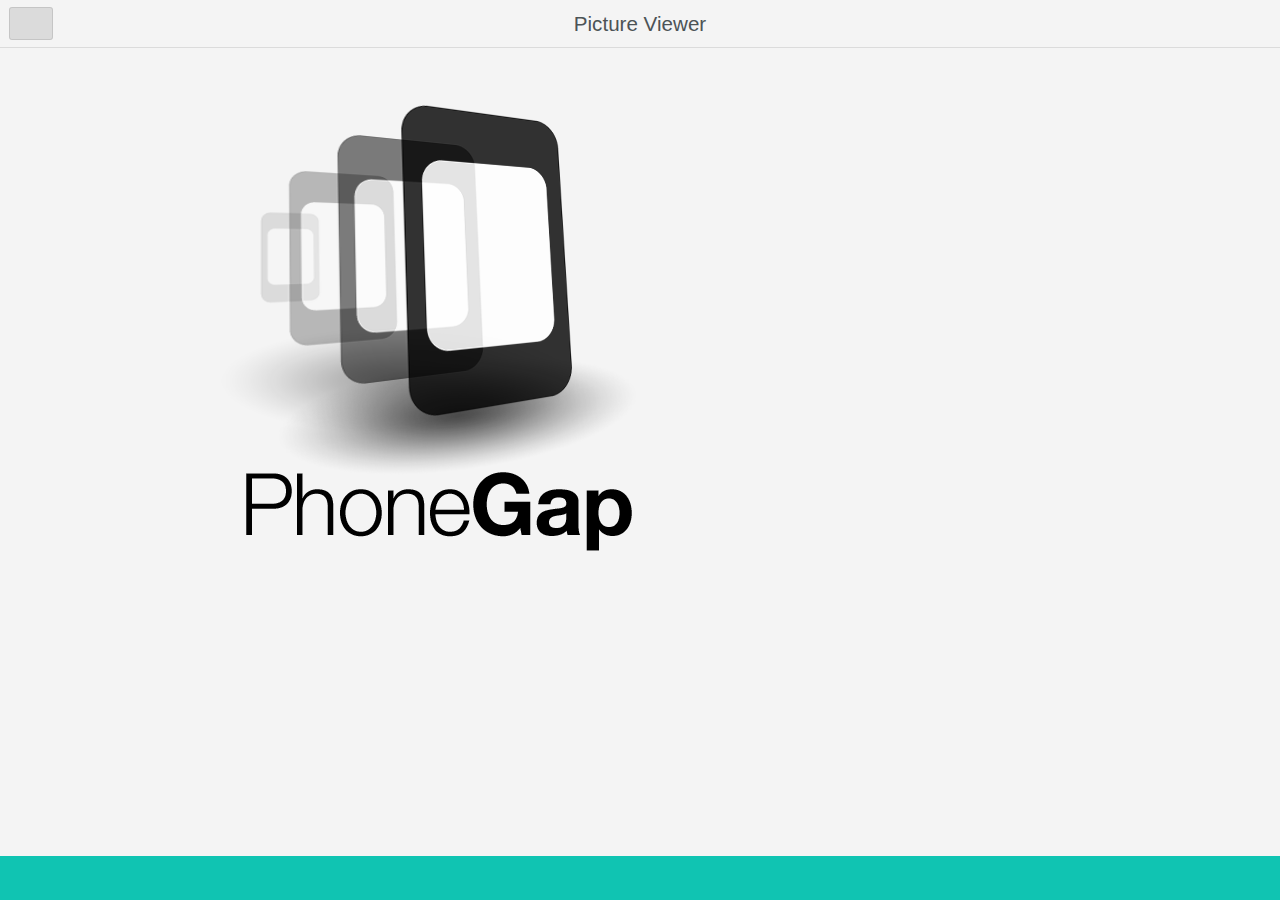
==== commit ee1af76b: "updated js logic and simplified index html" ====
--- a/app - part one/www/index.html
+++ b/app - part one/www/index.html
@@ -18,53 +18,35 @@
 </head>
 <body onload="initialize();">
 	<div data-role="view" id="drawer-home" data-title="Picture Viewer">
-		<header data-role="header" style="padding-top:25px">
-			<div data-role="navbar">
-				<a data-role="button" data-rel="drawer" href="#my-drawer" data-icon="hamburger" data-align="left"></a>
-				<span data-role="view-title"></span>
-			</div>
-		</header>
-
 		<div id="mainContent" class="mainContent">
 			<img id="curImage" class="currentImage"  />
-			<hr></hr>
-			<div id="imageCarousel"></div>
 		</div>
 
 		<div data-role="footer">
 			<div data-role="tabstrip">
-				<a id="btnAddPic" data-role="button" data-icon="add" onclick="controller.takePictureForCarousel();"></a>
-			</div>
-		</div>
-	</div>
-
-	<div data-role="view" id="drawer-single" data-title="Single Image">
-	<img id="soloImage" class="singleImage" />
-
-		<div data-role="footer">
-			<div data-role="tabstrip">
-				<a id="btnAddPic" data-role="button" data-icon="add" onclick="controller.takePictureForSingle();"></a>
+				<a id="btnAddPic" data-role="button" data-icon="add" onclick="controller.takePicture();"></a>
 			</div>
 		</div>
 	</div>
 
 	<div data-role="view" id="drawer-about" data-title="About">
 		<ul data-role="listview" data-style="inset" data-type="group">
-			<li>SP
+			<li>Cross-platform mobile app sample
 				<ul>
 					<li>This is the sample application for Simple Programmer. </li>
-					<li>This app allows the user to take a picture, cache it, and add it to a carousel of pictures.</li>
+					<li>This app allows the user to take a picture using the device's camera and caches it for later retrieval.
+					</li>
 				</ul>
+			</li>
         </ul>
 	</div>
 
 	<!-- Define the drawer -->
-	<div data-role="drawer" id="my-drawer" data-views="['drawer-home', 'drawer-single', 'drawer-about', 'index.html']">
+	<div data-role="drawer" id="my-drawer" data-views="['drawer-home', 'drawer-about', 'index.html']">
 	    <ul data-role="listview" data-type="group">
 	        <li>Main
 	            <ul>
-	                <li data-icon="home"><a href="#drawer-home" data-transition="none">Image Carousel</a></li>
-					<li data-icon="home"><a href="#drawer-single" data-transition="none">Single Image Viewer</a></li>
+	                <li data-icon="home"><a href="#drawer-home" data-transition="none">Photo Viewer</a></li>
 	                <li data-icon="info"><a href="#drawer-about" data-transition="none">About</a></li>
 	            </ul>
 	        </li>
--- a/app - part one/www/styles/main.css
+++ b/app - part one/www/styles/main.css
@@ -19,9 +19,4 @@
     max-height: 90%;
     margin: 20px;
     overflow: auto;
-}
-
-.singleImage {
-    max-width: 90%;
-	max-height: 90%;
 }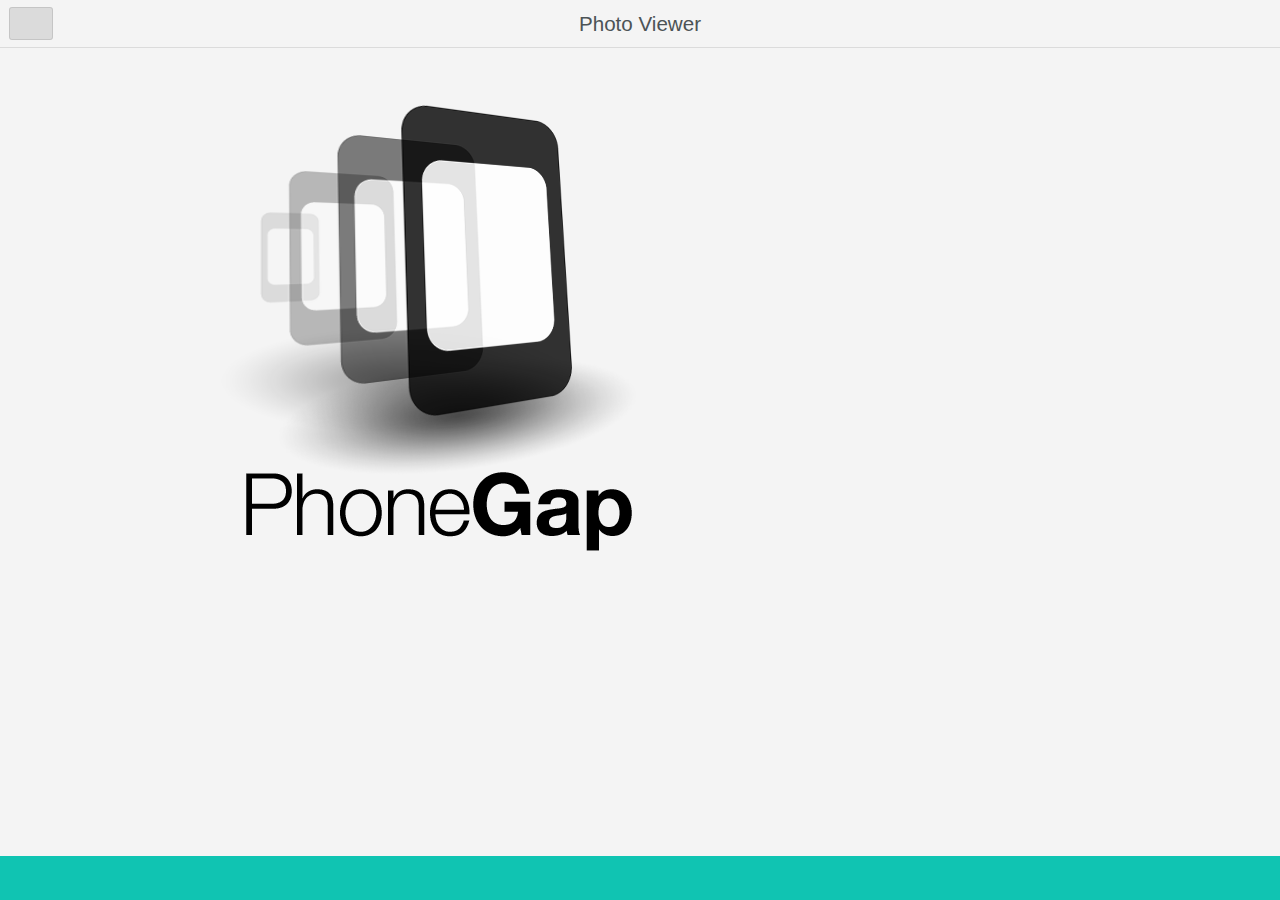
==== commit 950902cf: "removed old unnecessary README files and updated index html" ====
--- a/app - part one/www/index.html
+++ b/app - part one/www/index.html
@@ -7,7 +7,6 @@
 		content="default-src 
 				'self' 
 				gap:
-				http://cdn.kendostatic.com
 				'unsafe-eval' 
 				'unsafe-inline';">
 
@@ -17,7 +16,7 @@
 	<link href="styles/main.css" rel="stylesheet" /> 
 </head>
 <body onload="initialize();">
-	<div data-role="view" id="drawer-home" data-title="Picture Viewer">
+	<div data-role="view" id="drawer-home" data-title="Photo Viewer">
 		<div id="mainContent" class="mainContent">
 			<img id="curImage" class="currentImage"  />
 		</div>
